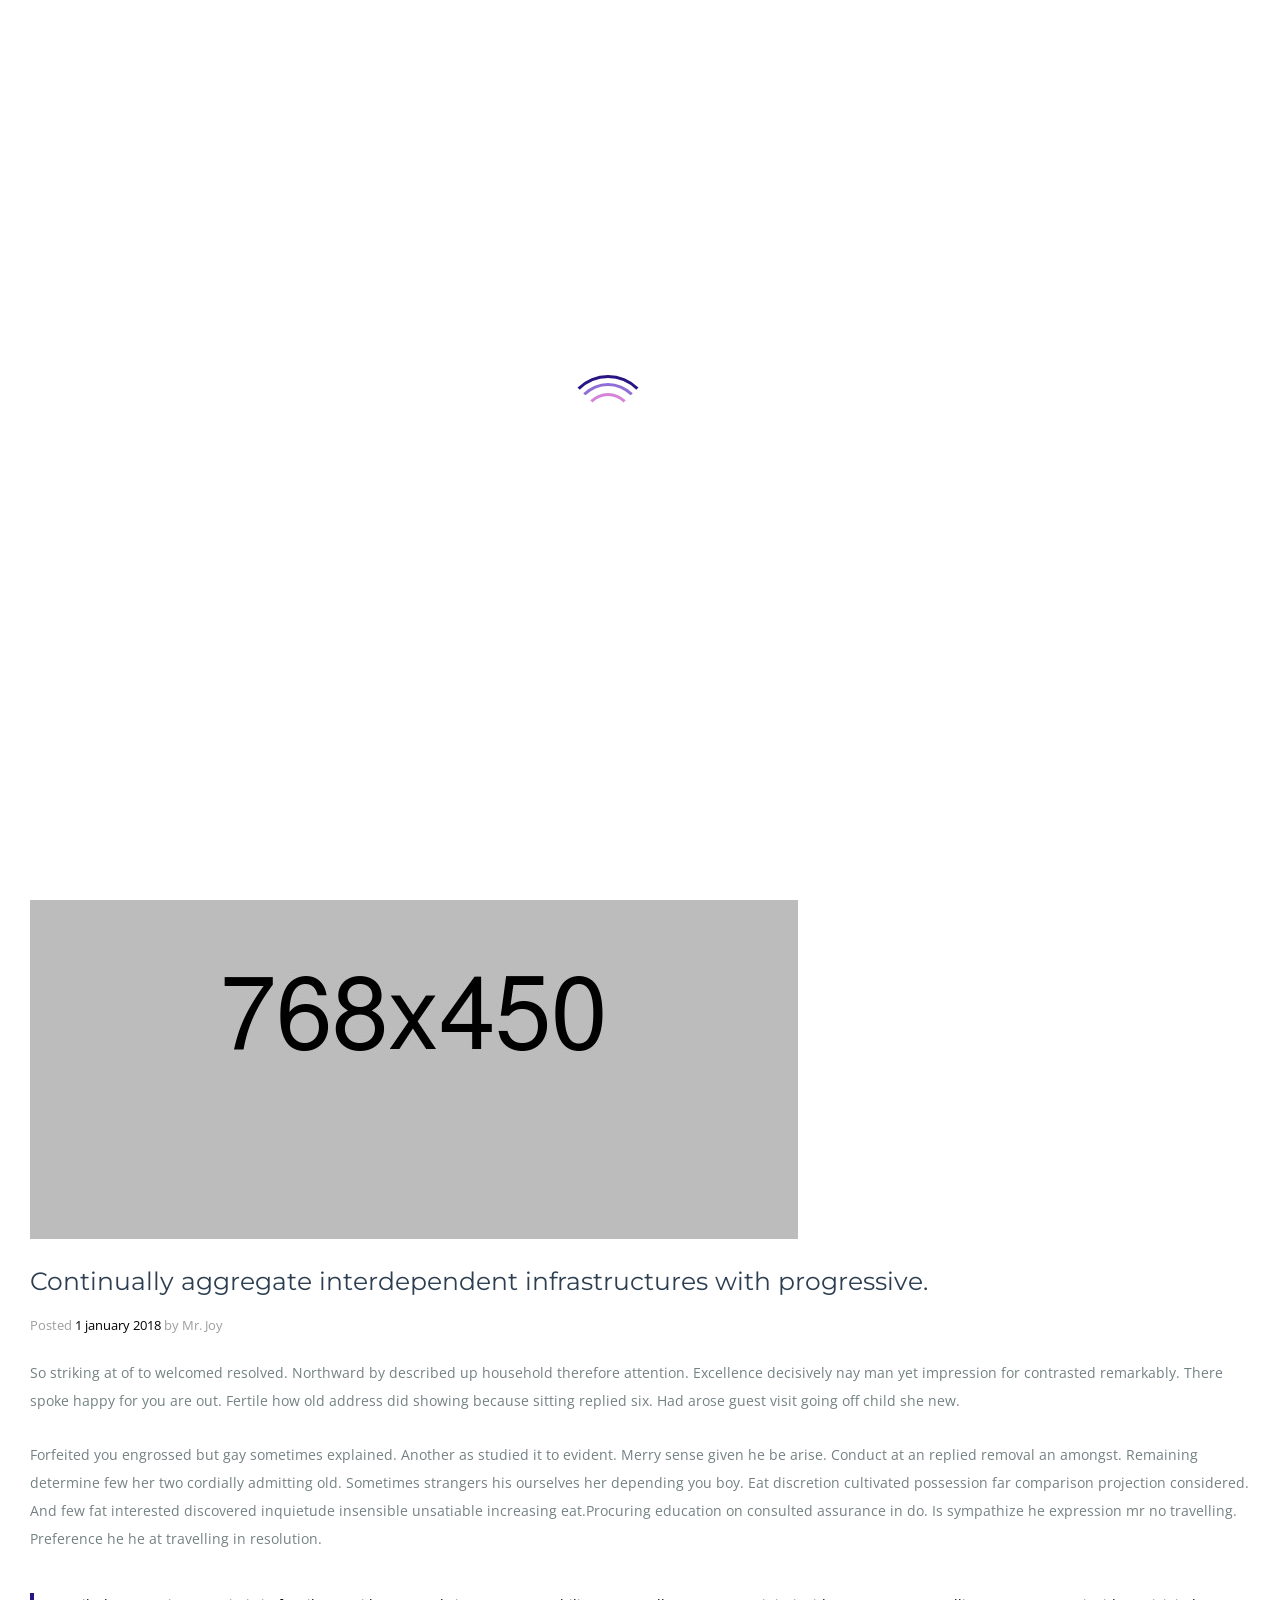
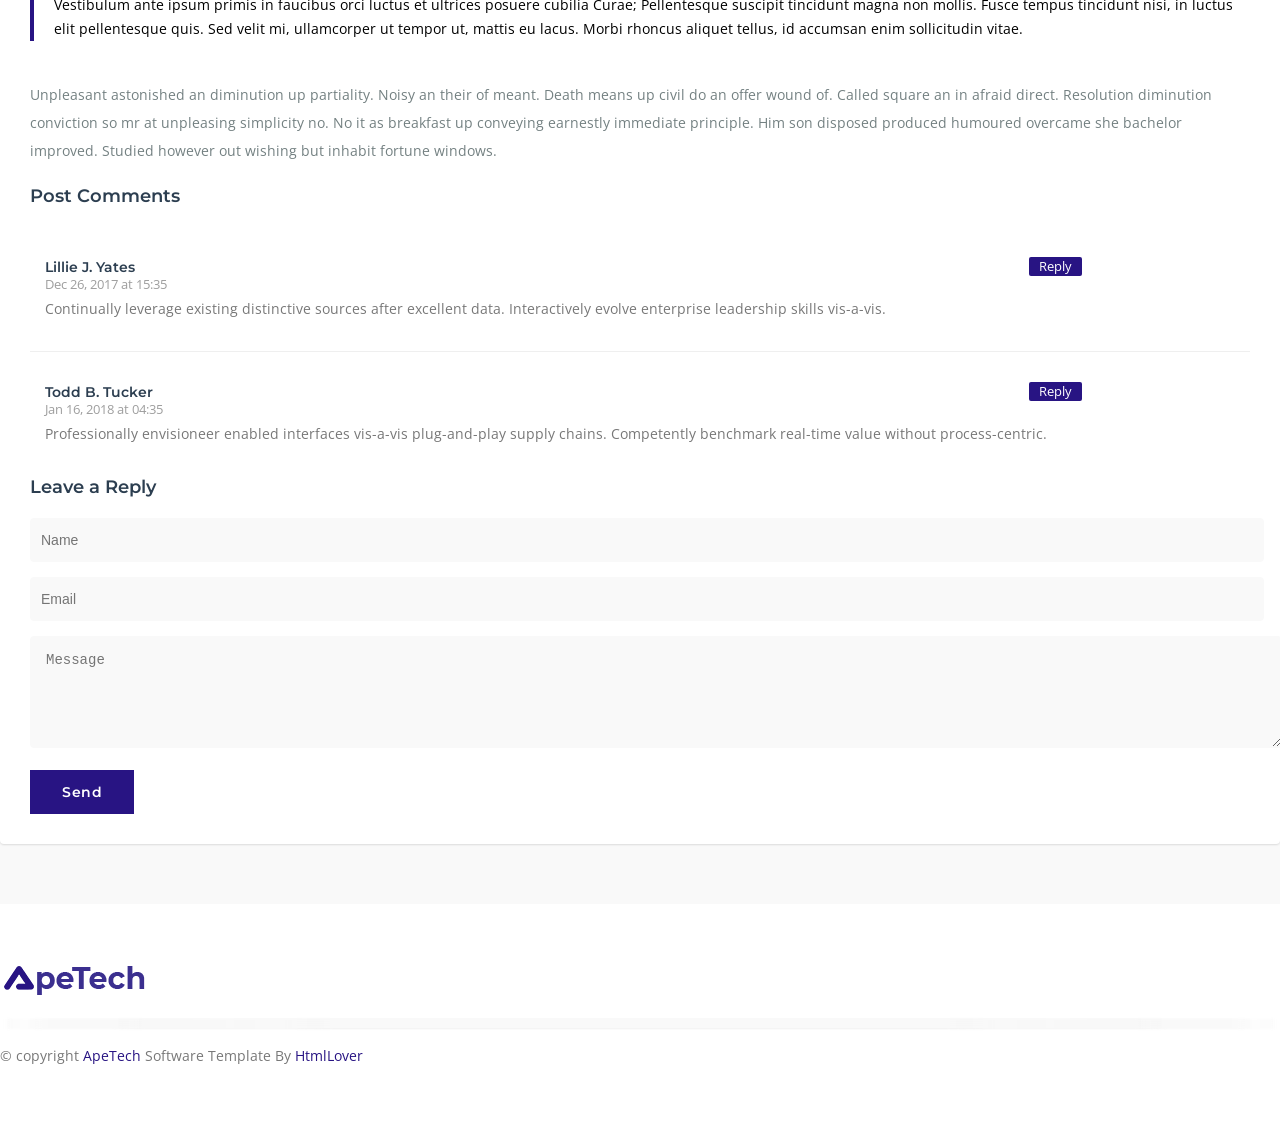
==== blog-details.html @ 06efb6f8 "Adding initial site" ====
<!DOCTYPE html>
<html lang="en">
<head>
    <meta charset="utf-8">
    <meta http-equiv="X-UA-Compatible" content="IE=edge">
    <meta name="viewport" content="width=device-width, initial-scale=1">

    <!--title-->
    <title>ApeTech - App Landing Page Template</title>

    <!--favicon icon-->
    <link rel="icon" href="img/favicon.png" type="image/png" sizes="16x16">

    <!-- font-awesome css -->
    <link rel="stylesheet" href="css/font-awesome.min.css">

    <!--themify icon-->
    <link rel="stylesheet" href="css/themify-icons.css">

    <!-- magnific popup css-->
    <link rel="stylesheet" href="css/magnific-popup.css">

    <!--owl carousel -->
    <link href="css/owl.theme.default.min.css" rel="stylesheet">
    <link href="css/owl.carousel.min.css" rel="stylesheet">

    <!-- bootstrap core css -->
    <link href="css/bootstrap.min.css" rel="stylesheet">

    <!-- custom css -->
    <link href="css/style.css" rel="stylesheet">

    <!-- responsive css -->
    <link href="css/responsive.css" rel="stylesheet">

    <script src="js/vendor/modernizr-2.8.1.min.js"></script>
    <!-- HTML5 Shim and Respond.js for IE8 support of HTML5 elements and media queries -->
    <!-- WARNING: Respond.js doesn't work if you view the page via file:// -->
    <!--[if lt IE 9]>
    <script src="js/vendor/html5shim.js"></script>
    <script src="js/vendor/respond.min.js"></script>
    <![endif]-->

</head>


<body>

<!-- Preloader -->
<div id="preloader">
    <div id="loader"></div>
</div>
<!--end preloader-->

<div id="main" class="main-content-wraper">
    <div class="main-content-inner">

        <!--start header section-->
        <header class="header">
            <!--start navbar-->
            <div class="navbar navbar-default navbar-fixed-top">
                <div class="container">
                    <div class="row">
                        <div class="navbar-header page-scroll">
                            <button type="button" class="navbar-toggle collapsed" data-toggle="collapse"
                                    data-target="#myNavbar">
                                <span class="sr-only">Toggle navigation</span>
                                <span class="icon-bar"></span>
                                <span class="icon-bar"></span>
                                <span class="icon-bar"></span>
                            </button>
                            <a class="navbar-brand page-scroll" href="index.html">
                                <img src="img/logo.png" alt="logo">
                            </a>
                        </div>

                        <!-- Collect the nav links, forms, and other content for toggling -->
                        <div class="navbar-collapse collapse" id="myNavbar">
                            <ul class="nav navbar-nav navbar-right">
                                <li class="active"><a class="page-scroll" href="#hero">Home</a></li>
                                <li><a class="page-scroll" href="#features">Features</a></li>
                                <li><a class="page-scroll" href="#pricing">Pricing</a></li>
                                <li><a class="page-scroll" href="#faqs">Faq</a></li>
                                <li><a class="page-scroll" href="#news">News</a></li>
                                <li><a class="page-scroll" href="#contact">Contact</a></li>
                            </ul>
                        </div>

                    </div>
                </div>
            </div>
            <!--end navbar-->
        </header>
        <!--end header section-->

        <!--start breadcrumb section-->
        <section class="breadcrumb-section" style="background: url('img/download-bg.jpg')no-repeat center center fixed">
            <div class="container">
                <div class="row">
                    <div class="col-md-12">
                        <div class="text-center breadcrumb-content">
                            <h2>Blog Details</h2>
                            <p>Intrinsicly brand market-driven supply chains before tactical intellectual capital. Collaboratively mesh effective relationships before granular products. Holisticly.</p>
                            <ul class="breadcrumb">
                                <li><a href="index.html">Home</a></li>
                                <li>Blog Details</li>
                            </ul>
                        </div>
                    </div>
                </div>
            </div>
        </section>
        <!--end breadcrumb section-->

        <!--start blog single section-->
        <section class="blog-details-area bg-secondary ptb-60">
            <div class="blog-details-area-wrap">
                <div class="container">
                    <div class="row">
                        <div class="col-md-8 col-md-offset-2">
                            <div class="blog-single-content-wrap">
                                <div class="blog-single-img">
                                    <img src="img/blog-img2.jpg" alt="Blog single image" class="img-responsive">
                                </div>
                                <h1>Continually aggregate interdependent infrastructures with progressive.</h1>
                                <div class="blog-details-post-meta">Posted <span>1 january 2018</span> by Mr. Joy</div>
                                <div class="blog-details-text">

                                    <p>So striking at of to welcomed resolved. Northward by described up household therefore attention. Excellence decisively nay man yet impression for contrasted remarkably. There spoke happy for you are out. Fertile how old address did showing because sitting replied six. Had arose guest visit going off child she new. </p>
                                    <br>
                                    <p>Forfeited you engrossed but gay sometimes explained. Another as studied it to evident. Merry sense given he be arise. Conduct at an replied removal an amongst. Remaining determine few her two cordially admitting old. Sometimes strangers his ourselves her depending you boy. Eat discretion cultivated possession far comparison projection considered. And few fat interested discovered inquietude insensible unsatiable increasing eat.Procuring education on consulted assurance in do. Is sympathize he expression mr no travelling. Preference he he at travelling in resolution.  </p>

                                    <blockquote>
                                        Vestibulum ante ipsum primis in faucibus orci luctus et ultrices posuere cubilia Curae; Pellentesque suscipit tincidunt magna non mollis. Fusce tempus tincidunt nisi, in luctus elit pellentesque quis. Sed velit mi, ullamcorper ut tempor ut, mattis eu lacus. Morbi rhoncus aliquet tellus, id accumsan enim sollicitudin vitae.
                                    </blockquote>

                                    <p>Unpleasant astonished an diminution up partiality. Noisy an their of meant. Death means up civil do an offer wound of. Called square an in afraid direct. Resolution diminution conviction so mr at unpleasing simplicity no. No it as breakfast up conveying earnestly immediate principle. Him son disposed produced humoured overcame she bachelor improved. Studied however out wishing but inhabit fortune windows. </p>

                                </div>
                                <div class="row">
                                    <!--start comments section-->
                                    <div class="col-sm-12">
                                        <h3 class="blog-details-subtitle">Post Comments</h3>
                                        <ul class="blog-comments">
                                            <li>
                                                <img src="img/t2.jpg" alt="">
                                                <div class="blog-comment-author">
                                                    <h6>Lillie J. Yates</h6>
                                                    <a href="#" class="active"> Reply </a>
                                                    <span>Dec 26, 2017 at 15:35</span>
                                                    <p>Continually leverage existing distinctive sources after excellent data. Interactively evolve enterprise leadership skills vis-a-vis.</p>
                                                </div>
                                            </li>
                                            <li class="reply">
                                                <img src="img/t3.jpg" alt="">
                                                <div class="blog-comment-author">
                                                    <h6>Todd B. Tucker</h6>
                                                    <a href="#"> Reply </a>
                                                    <span>Jan 16, 2018 at 04:35</span>
                                                    <p>Professionally envisioneer enabled interfaces vis-a-vis plug-and-play supply chains. Competently benchmark real-time value without process-centric.</p>
                                                </div>
                                            </li>
                                        </ul>
                                    </div>
                                    <!--end comments section-->

                                    <!--start comment form-->
                                    <form class="col-sm-12 comment-form send-message">
                                        <h3 class="blog-details-subtitle">Leave a Reply</h3>
                                        <div class="row">
                                            <!--Name-->
                                            <div class="col-md-6">
                                                <input class="comment-input-field" type="text" placeholder="Name">
                                            </div>
                                            <!--Email-->
                                            <div class="col-md-6">
                                                <input class="comment-input-field" type="text" placeholder="Email">
                                            </div>
                                            <!--Message-->
                                            <div class="col-md-12">
                                                <textarea name="comment-message" placeholder="Message" rows="5"></textarea>
                                            </div>
                                        </div>
                                        <input class="btn softo-solid-btn" type="submit" value="Send">

                                    </form>
                                    <!--end comment form-->
                                </div>
                            </div>
                        </div>
                    </div>
                </div>
            </div>
        </section>
        <!--end blog single section-->

        <!--start footer section-->
        <footer class="footer-section ptb-60">
            <div class="footer-wrap">
                <div class="container">
                    <div class="row">
                        <div class="col-md-6 col-md-offset-3">
                            <div class="footer-single-col text-center">
                                <img src="img/logo-color.png" alt="footer logo">
                                <div class="footer-social-list">
                                    <ul class="list-inline">
                                        <li><a href="#"> <i class="fa fa-facebook"></i></a></li>
                                        <li><a href="#"> <i class="fa fa-twitter"></i></a></li>
                                        <li><a href="#"> <i class="fa fa-linkedin"></i></a></li>
                                        <li><a href="#"> <i class="fa fa-google-plus"></i></a></li>
                                        <li><a href="#"> <i class="fa fa-youtube"></i></a></li>
                                    </ul>
                                </div>
                                <div class="copyright-text">
                                    <p>&copy; copyright <a href="#">ApeTech</a> Software Template By <a
                                            href="https://themeforest.net/user/htmllover/portfolio" target="_blank">HtmlLover</a>
                                    </p>
                                </div>
                            </div>
                        </div>
                    </div>
                </div>
            </div>
        </footer>
        <!--end footer section-->

    </div><!--end main content inner-->
</div>
<!--end main container -->


<!--=========== all js file link ==============-->

<!-- main jQuery -->
<script src="js/jquery-3.3.1.min.js"></script>

<!-- bootstrap core js -->
<script src="js/bootstrap.min.js"></script>

<!-- smothscroll -->
<script src="js/jquery.easeScroll.min.js"></script>

<!--owl carousel-->
<script src="js/owl.carousel.min.js"></script>

<!-- scrolling nav -->
<script src="js/jquery.easing.min.js"></script>

<!--fullscreen background video js-->
<script src="js/jquery.mb.ytplayer.min.js"></script>

<!--typed js -->
<script src="js/typed.min.js"></script>

<!--magnific popup js-->
<script src="js/magnific-popup.min.js"></script>

<!-- custom script -->
<script src="js/scripts.js"></script>

</body>
</html>
---- css/style.css ----
/*================
Template Name: ApeTech - App Landing Page Template
Description: ApeTech is a powerful 100% Responsive app, product, and  Software landing page template.
Version: 1.0
Author: https://themeforest.net/user/htmllover/portfolio
=======================*/


/*============================================================
[Table of contents]

01.	RESET CSS
02. GENERAL CSS(body, header, btn, form, list, link, img, middle title, section bg, margin, padding, icon color, breadcrumb)
03. HEADER CSS
04. HERO SECTION CSS
05. CUSTOMER CSS
06. PROMO SECTION CSS
08. OVERVIEW SECTION CSS
09. FEATURE SECTION CSS
10. COUNTER SECTION CSS
11. PRICING TABLE SECTION CSS
12. TESTIMONIAL SECTION CSS
13. CONTACT US SECTION CSS
14. BACK TO TOP SECTION CSS
15. PRELOADER CSS

/* ----------------------------------------------------
	IMPORT GOOGLE FONTS
------------------------------------------------------- */

@import url('https://fonts.googleapis.com/css?family=Montserrat:500,600,700|Open+Sans:300,400');

/* -----------------------------------------
			   01.	RESET CSS
-------------------------------------------- */


/* http://meyerweb.com/eric/tools/css/reset/
   v2.0 | 20110126
   License: none (public domain)
*/

html,
body,
div,
span,
applet,
object,
iframe,
h1,
h2,
h3,
h4,
h5,
h6,
p,
blockquote,
pre,
a,
abbr,
acronym,
address,
big,
cite,
code,
del,
dfn,
em,
img,
ins,
kbd,
q,
s,
samp,
small,
strike,
strong,
sub,
sup,
tt,
var,
b,
u,
i,
center,
dl,
dt,
dd,
ol,
ul,
li,
fieldset,
form,
label,
legend,
table,
caption,
tbody,
tfoot,
thead,
tr,
th,
td,
article,
aside,
canvas,
details,
embed,
figure,
figcaption,
footer,
header,
hgroup,
menu,
nav,
output,
ruby,
section,
summary,
time,
mark,
audio,
video {
    margin: 0;
    padding: 0;
    border: 0;
    font-size: 100%;
    font: inherit;
    vertical-align: baseline;
}


/* HTML5 display-role reset for older browsers */

article,
aside,
details,
figcaption,
figure,
footer,
header,
hgroup,
menu,
nav,
section {
    display: block;
}

body {
    line-height: 1;
}

ol,
ul {
    list-style: none;
}

blockquote,
q {
    quotes: none;
}

blockquote:before,
blockquote:after,
q:before,
q:after {
    content: '';
    content: none;
}

table {
    border-collapse: collapse;
    border-spacing: 0;
}

html {
    overflow-y: scroll;
}


/*------------------------------------------
			02. GENERAL CSS(body, header, btn, form, list, link, img, middle title, section bg, margin, padding, icon color)
-------------------------------------------*/

body {
    font-weight: 400;
    background-color: #fff;
    font-family: 'Open Sans', sans-serif;
    color: #787878;
    font-size: 15px;
    line-height: 1.75em;
    overflow-x: hidden;
    text-align: left;
}


/*header*/

h1,
h2,
h3,
h4,
h5,
h6 {
    margin: 0 0 10px;
    padding: 0;
    color: #2c3e50;
    font-family: 'Montserrat', sans-serif;
}

h1 {
    font-size: 50px;
    line-height: 60px;
    font-weight: 700;
}

h2 {
    font-size: 35px;
    line-height: 40px;
    font-weight: 700;
}

h3 {
    font-size: 30px;
    line-height: 35px;
    font-weight: 600;
}

h4 {
    font-size: 25px;
    line-height: 33px;
    font-weight: 600;
}

h5 {
    font-size: 20px;
    line-height: 30px;
    font-weight: 600;
}

h6 {
    font-size: 18px;
    line-height: 23px;
    font-weight: 600;
}

b,
strong {
    font-weight: 700;
    font-family: 'Montserrat', sans-serif;
}

.clearfix {
    clear: both;
}

.clearfix::after {
    content: "";
    clear: both;
    display: table;
}


/*btn*/


/*custom-btn*/

.softo-btn-outline {
    padding: 5px 30px;
    border: 2px solid #281483;
    background-color: transparent;
    color: #281483;
    font: 600 14px/30px 'Montserrat', sans-serif;
    -webkit-transition: all .3s ease-out;
    transition: all .3s ease-out;
    letter-spacing: 0.5px;
}

.softo-btn-outline:hover {
    border: 2px solid #281483;
    background-color: #281483;
    color: #fff;
    text-decoration: none;
    -webkit-transform: translateY(-2px);
    transform: translateY(-2px);
}

.softo-solid-btn {
    padding: 5px 30px;
    border: 2px solid #281483;
    background-color: #281483;
    color: #fff;
    font: 600 14px/30px 'Montserrat', sans-serif;
    -webkit-transition: all .3s ease-out;
    transition: all .3s ease-out;
    letter-spacing: 0.5px;
}

.softo-solid-btn:hover {
    border: 2px solid #281483;
    background: transparent;
    color: #000;
    text-decoration: none;
    -webkit-transform: translateY(-2px);
    transform: translateY(-2px);
}

button {
    display: inline-block;
    text-align: center;
    border-radius: 4px;
    text-decoration: none;
    -webkit-transition: opacity .3s ease;
    transition: opacity .3s ease;
    border: 1px solid transparent;
}


/*form*/

.form-control {
    border: 1px solid #f9f9f9;
    border-radius: 4px;
    height: 35px;
    box-shadow: none;
}

.form-control:focus {
    outline: none;
    box-shadow: none;
}

.form-group {
    margin-bottom: 20px;
}

.form-group.submit-btn {
    margin-bottom: 0;
}


/*list*/

ul {
    margin: 0;
    padding: 0;
    list-style: none;
}


/*link*/

a {
    color: #281483;
    text-decoration: none;
    transition: all 0.3s ease;
}

a,
a:active,
a:focus,
a:active {
    text-decoration: none;
}

a:hover,
a:focus {
    color: #003bb1;
    outline: none;
    text-decoration: none;
}


/*img*/

img {
    max-width: 100%
}

.alert {
    padding: 10px;
}


/*section heading one*/

.headingOne {
    margin-bottom: 30px;
}

.headingOne h2 {
    margin: 0;
    font-size: 16px;
    line-height: 18px;
    padding: 10px 15px;
    background: #281483;
    font-weight: 500;
    text-transform: uppercase;
    color: #fff;
}

.section-title {
    position: relative;
}

.section-title h4 {
    font-size: 14px;
    line-height: 16px;
    text-transform: uppercase;
    border-bottom: 1px solid #eee;
    padding: 8px 0;
    margin-bottom: 20px;
}

.section-title h4:after {
    content: "";
    position: absolute;
    bottom: -1px;
    left: 0;
    height: 2px;
    width: 50px;
    background-color: #281483;
}


/*section bg*/

.bg-secondary {
    background: #f9f9f9 !important;
}

.bg-white {
    background: #fff !important;
}

.bg-color {
    background: #281483 !important;
}


/*text color*/

.white-text {
    color: #fff !important;
}

.color-text {
    color: #281483 !important;
}

.gray-text {
    color: #4a4a4a !important;
}


/*margin, padding*/

.m-0 {
    margin: 0;
}

.p-0 {
    padding: 0;
}


/* =====================================
MARGIN TOP
===================================== */

.mt-0 {
    margin-top: 0;
}

.mt-10 {
    margin-top: 10px;
}

.mt-15 {
    margin-top: 15px;
}

.mt-20 {
    margin-top: 20px;
}

.mt-30 {
    margin-top: 30px;
}

.mt-40 {
    margin-top: 40px;
}

.mt-50 {
    margin-top: 50px;
}

.mt-60 {
    margin-top: 60px;
}

.mt-70 {
    margin-top: 70px;
}

.mt-80 {
    margin-top: 80px;
}

.mt-90 {
    margin-top: 90px;
}

.mt-100 {
    margin-top: 100px;
}

.mt-110 {
    margin-top: 110px;
}

.mt-120 {
    margin-top: 120px;
}

.mt-130 {
    margin-top: 130px;
}

.mt-140 {
    margin-top: 140px;
}

.mt-150 {
    margin-top: 150px;
}


/* =====================================
MARGIN BOTTOM
===================================== */

.mb-0 {
    margin-bottom: 0;
}

.mb-10 {
    margin-bottom: 10px;
}

.mb-15 {
    margin-bottom: 15px;
}

.mb-20 {
    margin-bottom: 20px;
}

.mb-30 {
    margin-bottom: 30px;
}

.mb-40 {
    margin-bottom: 40px;
}

.mb-50 {
    margin-bottom: 50px;
}

.mb-60 {
    margin-bottom: 60px;
}

.mb-70 {
    margin-bottom: 70px;
}

.mb-80 {
    margin-bottom: 80px;
}

.mb-90 {
    margin-bottom: 90px;
}

.mb-100 {
    margin-bottom: 100px;
}

.mb-110 {
    margin-bottom: 110px;
}

.mb-120 {
    margin-bottom: 120px;
}

.mb-130 {
    margin-bottom: 130px;
}

.mb-140 {
    margin-bottom: 140px;
}

.mb-150 {
    margin-bottom: 150px;
}


/*=====================================
PADDING TOP
===================================== */

.pt-0 {
    padding-top: 0;
}

.pt-10 {
    padding-top: 10px;
}

.pt-15 {
    padding-top: 15px;
}

.pt-20 {
    padding-top: 20px;
}

.pt-30 {
    padding-top: 30px;
}

.pt-40 {
    padding-top: 40px;
}

.pt-50 {
    padding-top: 50px;
}

.pt-60 {
    padding-top: 60px;
}

.pt-70 {
    padding-top: 70px;
}

.pt-80 {
    padding-top: 80px;
}

.pt-90 {
    padding-top: 90px;
}

.pt-100 {
    padding-top: 100px;
}

.pt-110 {
    padding-top: 110px;
}

.pt-120 {
    padding-top: 120px;
}

.pt-130 {
    padding-top: 130px;
}

.pt-140 {
    padding-top: 140px;
}

.pt-150 {
    padding-top: 150px;
}


/* =====================================
PADDING RIGHT
===================================== */

.pr-0 {
    padding-right: 0;
}

.pr-10 {
    padding-right: 10px;
}

.pr-15 {
    padding-right: 15px;
}

.pr-20 {
    padding-right: 20px;
}

.pr-30 {
    padding-right: 30px;
}

.pr-40 {
    padding-right: 40px;
}

.pr-50 {
    padding-right: 50px;
}

.pr-60 {
    padding-right: 60px;
}

.pr-70 {
    padding-right: 70px;
}

.pr-80 {
    padding-right: 80px;
}

.pr-90 {
    padding-right: 90px;
}

.pr-100 {
    padding-right: 100px;
}

.pr-110 {
    padding-right: 110px;
}

.pr-120 {
    padding-right: 120px;
}

.pr-130 {
    padding-right: 130px;
}

.pr-140 {
    padding-right: 140px;
}


/* =====================================
PADDING BOTTOM
===================================== */

.pb-0 {
    padding-bottom: 0;
}

.pb-10 {
    padding-bottom: 10px;
}

.pb-15 {
    padding-bottom: 15px;
}

.pb-20 {
    padding-bottom: 20px;
}

.pb-30 {
    padding-bottom: 30px;
}

.pb-40 {
    padding-bottom: 40px;
}

.pb-50 {
    padding-bottom: 50px;
}

.pb-60 {
    padding-bottom: 60px;
}

.pb-70 {
    padding-bottom: 70px;
}

.pb-80 {
    padding-bottom: 80px;
}

.pb-90 {
    padding-bottom: 90px;
}

.pb-100 {
    padding-bottom: 100px;
}

.pb-110 {
    padding-bottom: 110px;
}

.pb-120 {
    padding-bottom: 120px;
}

.pb-130 {
    padding-bottom: 130px;
}

.pb-140 {
    padding-bottom: 140px;
}

.pb-150 {
    padding-bottom: 150px;
}


/* =====================================
PADDING LEFT
===================================== */

.pl-0 {
    padding-left: 0;
}

.pl-10 {
    padding-left: 10px;
}

.pl-15 {
    padding-left: 15px;
}

.pl-20 {
    padding-left: 20px;
}

.pl-30 {
    padding-left: 30px;
}

.pl-40 {
    padding-left: 40px;
}

.pl-50 {
    padding-left: 50px;
}

.pl-60 {
    padding-left: 60px;
}

.pl-70 {
    padding-left: 70px;
}

.pl-80 {
    padding-left: 80px;
}

.pl-90 {
    padding-left: 90px;
}

.pl-100 {
    padding-left: 100px;
}

.pl-110 {
    padding-left: 110px;
}

.pl-120 {
    padding-left: 120px;
}

.pl-130 {
    padding-left: 130px;
}

.pl-140 {
    padding-left: 140px;
}

.pl-150 {
    padding-left: 150px;
}


/*padding top bottom*/

.ptb-0 {
    padding: 0;
}

.ptb-10 {
    padding: 10px 0;
}

.ptb-20 {
    padding: 20px 0;
}

.ptb-30 {
    padding: 30px 0;
}

.ptb-40 {
    padding: 40px 0;
}

.ptb-50 {
    padding: 50px 0;
}

.ptb-60 {
    padding: 60px 0;
}

.ptb-70 {
    padding: 70px 0;
}

.ptb-80 {
    padding: 80px 0;
}

.ptb-90 {
    padding: 90px 0;
}

.ptb-100 {
    padding: 100px 0;
}

.ptb-110 {
    padding: 110px 0;
}

.ptb-120 {
    padding: 120px 0;
}

.ptb-130 {
    padding: 130px 0;
}

.ptb-140 {
    padding: 140px 0;
}

.ptb-150 {
    padding: 150px 0;
}

.p-100 {
    padding: 100px;
}


/* =====================================
SECTION MARGIN
===================================== */

.mtb-0 {
    margin: 0;
}

.mtb-10 {
    margin: 10px 0;
}

.mtb-15 {
    margin: 15px 0;
}

.mtb-20 {
    margin: 20px 0;
}

.mtb-30 {
    margin: 30px 0;
}

.mtb-40 {
    margin: 40px 0;
}

.mtb-50 {
    margin: 50px 0;
}

.mtb-60 {
    margin: 60px 0;
}

.mtb-70 {
    margin: 70px 0;
}

.mtb-80 {
    margin: 80px 0;
}

.mtb-90 {
    margin: 90px 0;
}

.mtb-100 {
    margin: 100px 0;
}

.mtb-110 {
    margin: 110px 0;
}

.mtb-120 {
    margin: 120px 0;
}

.mtb-130 {
    margin: 130px 0;
}

.mtb-140 {
    margin: 140px 0;
}

.mtb-150 {
    margin: 150px 0;
}

.main {
    max-width: 1920px;
    margin: 0 auto;
}


/*section heading*/

.section-heading {
    margin-bottom: 50px;
}

.section-heading h3 {
    font-weight: 700;
}

.section-heading p {
    max-width: 650px;
    margin-right: auto;
    margin-left: auto;
    position: relative;
    margin-top: 20px;
}

@media only screen and (min-width: 320px) and (max-width: 768px) {
    .ptb-90,
    .pt-90,
    .pb-90 {
        padding: 50px 0;
    }
}


/*============================================================
				03. HEADER CSS
============================================================*/

.navbar {
    border-bottom: 1px solid #281483;
    background-color: #281483;
}

.navbar .nav.navbar-nav {
    margin-top: 0;
    margin-bottom: 0;
    padding-top: 10px;
    padding-bottom: 10px;
}

.navbar .navbar-collapse {
    border-top: 1px solid #281483;
}


/* Logo */

.navbar .navbar-brand {
    height: auto;
    display: block;
}


/* Menu links */

.navbar .nav.navbar-nav li a {
    color: #fff;
    padding: 22px 15px;
}

.navbar .nav.navbar-nav li a:hover,
.navbar .nav.navbar-nav li.active a {
    background: transparent;
    color: #fff;
    opacity: 1;
}


/* Mobile menu toggle button - pressed */

.navbar .navbar-toggle,
.navbar .navbar-toggle:hover,
.navbar .navbar-toggle:active,
.navbar .navbar-toggle.collapsed:active {
    margin-top: 16px;
    border: 1px solid #fff;
    background-color: #fff;
}

.navbar .navbar-toggle .icon-bar,
.navbar .navbar-toggle:hover .icon-bar,
.navbar .navbar-toggle:active .icon-bar,
.navbar .navbar-toggle.collapsed:active .icon-bar {
    background-color: #281483;
}


/* end of mobile menu toggle button - pressed */


/* Mobile menu toggle button */

.navbar .navbar-toggle.collapsed {
    border: 1px solid #281483;
    background: transparent;
}

.navbar .navbar-toggle.collapsed .icon-bar {
    background-color: #fff;
}


/* end of mobile menu toggle button */

@media screen and (max-width: 768px) and (min-width: 320px) {
    .navbar .nav.navbar-nav li a {
        padding: 8px 15px;
    }
}

@media (min-width: 768px) {
    .navbar {
        padding: 20px 0;
        border-bottom: 1px solid rgba(0, 0, 0, 0);
        background: transparent;
        -o-transition: border-bottom .3s ease-in-out, background .3s ease-in-out, padding .3s ease-in-out;
        -webkit-transition: border-bottom .3s ease-in-out, background .3s ease-in-out, padding .3s ease-in-out;
        -moz-transition: border-bottom .3s ease-in-out, background .3s ease-in-out, padding .3s ease-in-out;
        transition: border-bottom .3s ease-in-out, background .3s ease-in-out, padding .3s ease-in-out;
        -webkit-backface-visibility: hidden;
    }
    .navbar .nav.navbar-nav {
        padding-top: 0;
        padding-bottom: 0;
    }
    .navbar .navbar-collapse {
        border: none;
    }
    .navbar.top-nav-collapse {
        padding: 0;
        background: linear-gradient(150deg, #281483 15%, #8f6ed5 70%, #d782d9 94%)
    }
    .navbar .navbar-brand {
        margin-right: 16px;
        margin-left: 0 !important;
    }
    .navbar .nav.navbar-nav li a,
    .navbar .nav.navbar-nav.navbar-right li a {
        padding: 20px 10px;
        -o-transition: all .2s ease-in-out;
        -webkit-transition: all .2s ease-in-out;
        -moz-transition: all .2s ease-in-out;
        transition: all .2s ease-in-out;
        font-family: 'Montserrat', sans-serif;
    }
    .navbar .nav.navbar-nav li.active a,
    .navbar .nav.navbar-nav li a:hover {
        background: transparent;
        color: #e7f3ff;
    }
}


/*hero new style*/

.hero-content-wrap {
    display: table;
    height: 550px;
    width: 100%;
}

.hero-content {
    position: relative;
    display: table-cell;
    vertical-align: middle;
    z-index: 200;
}

.hero-content h1 {
    font-size: 40px;
    line-height: 48px;
    color: #fff;
    margin-bottom: 0;
    font-weight: 500;
}

.hero-content p {
    font-size: 1.2rem;
    font-weight: 300;
    line-height: 1.7;
    padding: 20px 0;
    color: #fff;
}


/*white indicator*/

.white-indicator .owl-nav {
    position: absolute;
    margin-top: 0;
    left: 0;
}

.white-indicator .owl-nav button {
    width: 30px;
    height: 30px;
    line-height: 30px;
    text-align: center;
    transition: all 0.3s ease-in;
}

.white-indicator.owl-theme .owl-nav [class*=owl-] {
    background: rgba(134, 151, 145, 0.22);
    color: #fff;
    margin: 2px;
}

.white-indicator.owl-theme .owl-nav [class*=owl-]:hover {
    background: rgba(249, 249, 249, 0.21);
    color: #281483;
}

.white-indicator .owl-nav button span {
    font-size: 16px;
    line-height: 16px;
    text-align: center;
}

.white-indicator .owl-nav button:focus {
    outline: none;
}

.hero-img img {
    max-height: calc(100% + 5em);
}

.max-none img {
    max-width: none;
}

.zindex {
    z-index: 9;
    position: relative;
}

.bottom-relative {
    position: relative;
    z-index: -1;
}

.section-circle {
    position: relative;
}

@media (min-width: 768px) {
    .section-hero {
        min-height: 500px;
    }
    .section-lg {
        padding-top: 6rem;
        padding-bottom: 6rem;
    }
    .section-circle {
        position: relative
    }
}

.section-circle .stars-and-coded {
    margin-top: 8rem
}

.section-circle .shape {
    position: absolute;
    z-index: -1;
    top: 0;
    width: 100%;
    height: 100%
}

.section-circle .shape span {
    position: absolute;
}

.section-circle .circle-animation span {
    -webkit-animation: ripple-white 1s linear infinite;
    animation: ripple-white 1s linear infinite;
    -webkit-transition: .5s linear;
}

.section-circle .shape-primary {
    background: linear-gradient(150deg, #281483 15%, #8f6ed5 70%, #d782d9 94%)
}

.section-circle .shape-primary :nth-child(1) {
    background: #53f
}

.section-circle .shape-primary :nth-child(2) {
    background: #4553ff
}

.section-circle .shape-primary :nth-child(3) {
    background: #4f40ff
}

.section-circle .shape-primary :nth-child(4) {
    background: #25ddf5
}

.section-circle .shape-primary :nth-child(5) {
    background: #1fa2ff
}

.section-circle .shape-style-1 span {
    width: 120px;
    height: 120px;
    border-radius: 100px 130px 100px 315px;
}

.section-circle .shape-style-1 .span-200 {
    width: 200px;
    height: 200px
}

.section-circle .shape-style-1 .circle-150 {
    width: 150px;
    height: 150px
}

.section-circle .shape-style-1 .circle-100 {
    width: 100px;
    height: 100px
}

.section-circle .shape-style-1 .circle-75 {
    width: 75px;
    height: 75px
}

.section-circle .shape-style-1 .circle-50 {
    width: 50px;
    height: 50px
}

.section-circle .shape-style-1 :nth-child(1) {
    bottom: auto;
    left: -3%;
    top: -20px;
    background: rgba(255, 255, 255, .1)
}

.section-circle .shape-style-1 :nth-child(2) {
    top: 15%;
    right: 10%;
    background: rgba(255, 255, 255, .1)
}

.section-circle .shape-style-1 :nth-child(3) {
    top: 280px;
    right: 5.66666%;
    background: rgba(255, 255, 255, .3)
}

.section-circle .shape-style-1 :nth-child(4) {
    top: 320px;
    right: 7%;
    background: rgba(255, 255, 255, .15)
}

.section-circle .shape-style-1 :nth-child(5) {
    top: 38%;
    right: auto;
    left: 1%;
    background: rgba(255, 255, 255, .05)
}

.section-circle .shape-style-1 :nth-child(6) {
    top: 65%;
    right: auto;
    left: 35%;
    width: 200px;
    height: 200px;
    background: rgba(255, 255, 255, .15)
}

.section-circle .shape-style-1 :nth-child(7) {
    right: 40%;
    bottom: 45%;
    background: rgba(255, 255, 255, .04)
}

.section-circle .shape-style-1 :nth-child(8) {
    right: 6%;
    bottom: 100px;
    background: rgba(255, 255, 255, .2)
}

.section-circle .shape-style-1 :nth-child(9) {
    right: 5%;
    bottom: 12%;
    background: rgba(255, 255, 255, .1)
}

.section-circle .shape-style-1 :nth-child(10) {
    right: auto;
    bottom: 11%;
    left: 15%;
    background: rgba(255, 255, 255, .05)
}

@media (max-width:991.98px) {
    .section-circle .shape-style-1 span {
        height: 120px
    }
}

@media (max-width:767.98px) {
    .section-circle .shape-style-1 span {
        height: 90px
    }
}

.section-circle .shape-style-1.shape-primary {
    background: linear-gradient(150deg, #281483 15%, #8f6ed5 70%, #d782d9 94%)
}


/*app mokup slider css*/

.mobile-slider-area {
    position: relative;
    display: block;
    overflow: hidden;
    z-index: 9;
    margin-top: 50px;
}

.mobile-slider-area img {
    margin: 0 auto;
}

.mobile-slider {
    border-radius: 26px;
    overflow: hidden;
    position: absolute;
    left: 20%;
    top: 13px;
    width: 60%;
}

.mobile-slider::before {
    /* background: rgba(0, 0, 0, 0) url("../img/mockup_top.png") no-repeat scroll center center / cover; */
    border-radius: 0 0 50px 50px;
    content: "";
    height: 16px;
    left: 0;
    margin: auto;
    position: absolute;
    right: 0;
    top: 0;
    width: 50%;
    z-index: 9;
}

.mobile-slider.owl-carousel .owl-item img {
    max-width: 100%;
    width: auto;
}

@media only screen and (min-width: 1920px) {
    .mobile-slider {
        border-radius: 33px;
        height: 90%;
        left: 0;
        margin: 20px auto auto;
        right: 0;
        top: 0;
        width: 86%;
    }
    .mobile-slider-area img {
        width: 100%;
    }
    .mobile-slider::before {
        height: 25px;
    }
}

@media only screen and (min-width: 992px) and (max-width: 1200px) {
    .mobile-slider {
        border-radius: 23px;
        height: 94%;
        left: 0;
        margin: 17px auto auto;
        right: 0;
        top: 0;
        width: 86%;
    }
    .mobile-slider::before {
        height: 24px;
    }
    .welcome-text h1 {
        font-size: 48px;
    }
    .mobile-slider-area img {
        width: 100%;
    }
}

@media (min-width: 768px) and (max-width: 991px) {
    .welcome-text {
        text-align: center;
    }
    .mobile-slider-area {
        display: none;
    }
}

@media only screen and (max-width: 767px) {
    .welcome-text {
        text-align: center;
    }
    .welcome-text h1 {
        font-size: 26px;
    }
    .welcome-area .download-button {
        display: none;
    }
    .mobile-slider-area {
        display: none;
    }
    .download-button a:first-child {
        margin-bottom: 30px;
    }
}

@media only screen and (min-width: 480px) and (max-width: 767px) {
    .welcome-text h1 {
        font-size: 32px;
    }
    .welcome-area .download-button {
        display: block;
    }
    .download-button a:first-child {
        margin-bottom: inherit;
    }
}


/*============================================================
				04. HERO SECTION CSS
============================================================*/

.hero-slider-section {
    position: relative;
    display: block;
    overflow: hidden;
    width: 100%;
    z-index: 1;
}

.slider-content h1 {
    font-size: 45px;
    line-height: 50px;
    margin-bottom: 20px;
    font-weight: 400;
}

.slider-content h1,
.slider-content p {
    color: #fff;
}

.slider-content p {
    font-size: 18px;
    letter-spacing: 0.5px;
    line-height: 26px;
    margin-bottom: 30px;
}

.slider-action-btn {
    display: block;
    margin-bottom: 20px;
}

.slider-action-btn a.softo-solid-btn {
    background: #fff;
    color: #333;
    border: 1px solid #fff;
    text-transform: capitalize;
    margin-right: 15px;
}

.slider-action-btn a.softo-solid-btn:hover {
    border: 1px solid #fff;
    color: #fff;
    background: transparent;
}

.slider-action-btn a.btn-icon {
    font-size: 30px;
    color: #fff;
}

.slider-action-btn a.btn-icon:hover {
    opacity: 0.8;
}

.slider-action-btn a.video {
    display: -webkit-inline-flex;
    display: -ms-inline-flexbox;
    display: inline-flex;
    -webkit-box-align: center;
    -webkit-align-items: center;
    -ms-flex-align: center;
    align-items: center;
    min-height: 30px;
    padding-left: 40px;
    color: #fff;
    -webkit-transform: translateY(4px);
    transform: translateY(4px);
}

.slider-action-btn a.video:hover span {
    background: #281483;
    color: #fff;
}

.slider-action-btn a.video span {
    width: 40px;
    height: 40px;
    line-height: 40px;
    color: #281483;
    border: 2px solid #fff;
    background: #fff;
    text-align: center;
    border-radius: 50%;
    margin-right: 10px;
    transition: all 0.3s ease-in;
    -webkit-animation: ripple-white 1s linear infinite;
    animation: ripple-white 1s linear infinite;
    -webkit-transition: .5s linear;
}

.slider-action-btn a.video span:before {
    font-size: 18px;
    line-height: 28px;
    margin-left: 2px;
}


/*hero one two*/

.hero-slider-section-one,
.hero-slider-section-two {
    position: relative;
    display: block;
    overflow: hidden;
    width: 100%;
    z-index: 1;
}

.hero-slider-section-one:after,
.hero-slider-section-two:after {
    position: absolute;
    left: 0;
    top: 0;
    width: 100%;
    height: 100%;
    content: "";
    z-index: -1;
    background: -webkit-linear-gradient(150deg, rgba(40, 20, 131, 0.76) 15%, rgba(143, 110, 213, 0.89) 70%, rgba(215, 130, 217, 0.74) 94%);
    background: -moz-linear-gradient(150deg, rgba(40, 20, 131, 0.76) 15%, rgba(143, 110, 213, 0.89) 70%, rgba(215, 130, 217, 0.74) 94%);
    background: -ms-linear-gradient(150deg, rgba(40, 20, 131, 0.76) 15%, rgba(143, 110, 213, 0.89) 70%, rgba(215, 130, 217, 0.74) 94%);
    background: -o-linear-gradient(150deg, rgba(40, 20, 131, 0.76) 15%, rgba(143, 110, 213, 0.89) 70%, rgba(215, 130, 217, 0.74) 94%);
    background: linear-gradient(150deg, rgba(40, 20, 131, 0.76) 15%, rgba(143, 110, 213, 0.89) 70%, rgba(215, 130, 217, 0.74) 94%);
}


/*.slider-content-two{*/


/*height: 100vh;*/


/*position: relative;*/


/*display: flex;*/


/*justify-content: center;*/


/*flex-direction: column;*/


/*z-index: 2;*/


/*}*/


/*.hero-image{*/


/*height: 100vh;*/


/*position: relative;*/


/*display: flex;*/


/*justify-content: center;*/


/*flex-direction: column;*/


/*}*/


/*hero three*/

.section-shape {
    bottom: -8px;
    left: 0;
    position: absolute;
    right: 0;
    z-index: 1;
}

.section-shape img {
    max-width: 100%;
    min-width: 100%;
    width: 100%;
}

.hero-slider-section .section-shape {
    z-index: 0;
}


/*weave css*/

.river-wave-area {
    width: 100%;
    position: relative;
    bottom: 0;
    left: 0;
    z-index: 1;
}

.river-wave {
    background: url('../img/wave.svg') repeat-x;
    position: absolute;
    top: -100px;
    width: 6400px;
    height: 100px;
    animation: river-wave 35s cubic-bezier( 0.36, 0.45, 0.63, 0.53) infinite;
    transform: translate3d(0, 0, 0);
}

.river-wave:nth-of-type(2) {
    top: -56px;
    animation: river-wave 20s cubic-bezier( 0.36, 0.45, 0.63, 0.53) -.125s infinite, swell 7s ease -1.25s infinite;
    opacity: 1;
}

@keyframes river-wave {
    0% {
        margin-left: 0;
    }
    100% {
        margin-left: -1600px;
    }
}

@keyframes swell {
    0%,
    100% {
        transform: translate3d(0, -45px, 0);
    }
    50% {
        transform: translate3d(0, 5px, 0);
    }
}


/*hero four section*/

.hero-bottom-image {
    width: 100%;
    position: absolute;
    bottom: -30px;
    left: 0;
    z-index: 1;
}


/*hero five*/

.hero-four {
    position: relative;
    z-index: 1;
    overflow: hidden;
    height: 100vh;
    display: flex;
    justify-content: center;
    align-items: center;
}

.hero-four:after {
    position: absolute;
    left: 0;
    top: 0;
    width: 100%;
    height: 100%;
    content: "";
    z-index: -1;
    background: -webkit-linear-gradient(150deg, rgba(40, 20, 131, 0.76) 15%, rgba(143, 110, 213, 0.89) 70%, rgba(215, 130, 217, 0.74) 94%);
    background: -moz-linear-gradient(150deg, rgba(40, 20, 131, 0.76) 15%, rgba(143, 110, 213, 0.89) 70%, rgba(215, 130, 217, 0.74) 94%);
    background: -ms-linear-gradient(150deg, rgba(40, 20, 131, 0.76) 15%, rgba(143, 110, 213, 0.89) 70%, rgba(215, 130, 217, 0.74) 94%);
    background: -o-linear-gradient(150deg, rgba(40, 20, 131, 0.76) 15%, rgba(143, 110, 213, 0.89) 70%, rgba(215, 130, 217, 0.74) 94%);
    background: linear-gradient(150deg, rgba(40, 20, 131, 0.76) 15%, rgba(143, 110, 213, 0.89) 70%, rgba(215, 130, 217, 0.74) 94%);
}


/*hero six*/


/*hero video bg css*/

#hero-section .video-section-wrap-two {
    position: relative;
    z-index: 2;
    display: flex;
    flex-direction: column;
    justify-content: center;
    min-height: 100vh;
    text-align: center;
}

#hero-section .video-section-wrap-two .pattern-overlay {
    display: flex;
    flex-direction: column;
    justify-content: center;
    min-height: 100vh;
    background: -webkit-linear-gradient(150deg, rgba(40, 20, 131, 0.55) 15%, rgba(143, 110, 213, 0.45) 70%, rgba(215, 130, 217, 0.50) 94%);
    background: -moz-linear-gradient(150deg, rgba(40, 20, 131, 0.55) 15%, rgba(143, 110, 213, 0.45) 70%, rgba(215, 130, 217, 0.50) 94%);
    background: -ms-linear-gradient(150deg, rgba(40, 20, 131, 0.55) 15%, rgba(143, 110, 213, 0.45) 70%, rgba(215, 130, 217, 0.50) 94%);
    background: -o-linear-gradient(150deg, rgba(40, 20, 131, 0.55) 15%, rgba(143, 110, 213, 0.45) 70%, rgba(215, 130, 217, 0.50) 94%);
    background: linear-gradient(150deg, rgba(40, 20, 131, 0.55) 15%, rgba(143, 110, 213, 0.45) 70%, rgba(215, 130, 217, 0.50) 94%);
}


/*hero seven*/


/*hero background slider bg*/

.slider-bg-content {
    display: flex;
    flex-direction: column;
    justify-content: center;
    min-height: 100vh;
    position: relative;
    width: 100%;
    z-index: 1;
}

.slider-bg-contents-wrap h1,
.hero-slider-text h1 {
    font-size: 40px;
    line-height: 45px;
    color: #fff;
}

.slider-bg-contents-wrap p,
.hero-slider-text p {
    margin-bottom: 20px;
    font-size: 18px;
    color: #fff;
}

.hero-action-btn a.softo-solid-btn:hover {
    background: #fff;
    color: #281483;
    border-color: #fff;
}

.custom-indicator .owl-dots {
    -js-display: flex;
    display: -webkit-box;
    display: -ms-flexbox;
    display: flex;
    position: absolute;
    bottom: 20px;
    left: 50%;
}

.custom-indicator .owl-dots .owl-dot span {
    background: #f1f1f1;
    display: inline-block;
    height: 5px;
    width: 20px;
    vertical-align: middle;
    border: none;
    -webkit-transition: all .3s linear;
    transition: all .3s linear;
}

.custom-indicator.owl-theme .owl-dots .owl-dot.active span,
.custom-indicator.owl-theme .owl-dots .owl-dot:hover span {
    background: #281483;
}

.custom-indicator .owl-dots button:focus,
.custom-indicator .owl-dots:active {
    outline: none;
}


/*header slider css*/

.phone-carousel {
    max-width: 400px;
    margin: auto;
    overflow: hidden;
    -webkit-user-select: none;
    -moz-user-select: none;
    -ms-user-select: none;
    user-select: none;
    transform: scale(1) perspective(2006px) rotateY(35deg) rotateX(35deg) rotate(5deg);
}

.phone-carousel .phone {
    position: relative;
    z-index: 5;
    width: 100%
}

.phone-carousel .phone .header-slider {
    position: absolute;
    z-index: 1;
    width: 100%;
    height: 100%;
    top: 0;
    left: 0;
    padding: 5% 11.75% 0 11.75%;
    border-radius: 30px;
}

.phone-carousel .phone .header-slider .item img {
    cursor: -webkit-grab;
    border-radius: 35px;
}

.phone-carousel .owl-theme .owl-nav {
    margin-top: 20px;
}

.phone-carousel .owl-theme .owl-nav button {
    width: 25px;
    height: 25px;
    line-height: 25px;
    margin: 1px;
    color: #fff;
    background: #281483;
}

.phone-carousel .owl-theme .owl-nav button.owl-next {
    border-radius: 0 30px 30px 0;
}

.phone-carousel .owl-theme .owl-nav button.owl-prev {
    border-radius: 30px 0 0 30px;
}

.phone-carousel .owl-theme .owl-nav button:hover {
    background: #281483;
}

.phone-carousel .owl-theme .owl-nav button:focus,
.phone-carousel .owl-theme .owl-nav button:active {
    outline: none;
    background: #281483;
    color: #fff;
    border: none;
}

.phone-carousel .owl-theme .owl-dots {
    position: absolute;
    top: 48%;
    left: 0;
    margin: 0!important
}

.phone-carousel .owl-theme .owl-dots .owl-dot {
    display: inline-block;
    width: 6px;
    height: 6px;
    border-radius: 50%;
    background-color: #fff;
    border: 1px solid transparent;
    margin: 0 4px 7px 4px;
    -webkit-transform: scale(1);
    -moz-transform: scale(1);
    -ms-transform: scale(1);
    -o-transform: scale(1);
    transform: scale(1);
    -webkit-transition: all .25s;
    -o-transition: all .25s;
    transition: all .25s;
}

.phone-carousel .owl-theme .owl-dots .owl-dot.active {
    background-color: transparent;
    border-color: #fff;
    -webkit-transform: scale(1.35);
    -moz-transform: scale(1.35);
    -ms-transform: scale(1.35);
    -o-transform: scale(1.35);
    transform: scale(1.35)
}

.phone-carousel .owl-theme .owl-dots .owl-dot span {
    display: none
}

.slider-indicator {
    padding: 0 20px;
    text-align: center;
    position: relative;
    display: block;
    z-index: 10;
    margin-top: 5px;
}

.slider-indicator ul li {
    display: inline-block;
    color: #fff;
    font-size: 20px;
    cursor: pointer;
    -webkit-transition: linear .1s;
    transition: linear .1s;
    width: 30px;
    height: 30px;
    line-height: 30px;
    text-align: center;
}

.slider-indicator ul li:focus,
.slider-indicator ul li:hover {
    color: #281483
}

.indicator-color ul li {
    background: #f9f9f9;
    color: #281483;
    border-radius: 2px;
}

.indicator-color ul li:hover {
    color: #fff;
    background: #281483;
}

.phone-carousel .phone .header-slider:before {
    background: rgba(0, 0, 0, 0) url(../img/mockup_top.png) no-repeat scroll center center / cover;
    border-radius: 0 0 50px 50px;
    content: "";
    height: 16px;
    left: 0;
    margin: auto;
    position: absolute;
    right: 0;
    top: 20px;
    width: 50%;
    z-index: 9;
}


/*============================================================
				05. CUSTOMER CSS
============================================================*/


/*start customers css*/

.customers-content .item {
    display: -webkit-box;
    display: -ms-flexbox;
    display: -webkit-flex;
    display: flex;
    -webkit-box-pack: center;
    -ms-flex-pack: center;
    -webkit-justify-content: center;
    justify-content: center;
    -webkit-box-align: center;
    -ms-flex-align: center;
    -webkit-align-items: center;
    align-items: center;
    background: transparent;
}

.customers-content .item img {
    display: block;
    width: auto;
    -webkit-filter: grayscale(100%);
    /* Safari 6.0 - 9.0 */
    filter: grayscale(100%);
    transition: all 0.3s ease-in;
}

.customers-content .item img:hover {
    cursor: move;
    filter: none;
    -webkit-filter: grayscale(0%);
}

.higlight-text {
    border: 1px solid #f9f9f9;
    padding: 2px 10px;
    border-radius: 30px;
}

.higlight-text p {
    font-family: 'Montserrat', sans-serif;
}

.higlight-text p strong {
    background: #281483;
    color: #fff;
    padding: 0 8px;
    border-radius: 30px;
}


/*end customers css*/


/*==============================
     06. PROMO SECTION CSS
==============================*/

.single-promo-section {
    background: #fff;
    display: block;
    border-radius: 4px;
    margin-bottom: 20px;
    transition: all 0.3s ease-in;
    -webkit-box-shadow: 0 1px 2px rgba(212, 212, 212, 0.35);
    box-shadow: 0 1px 2px rgba(212, 212, 212, 0.35);
}

.single-promo-section:hover {
    -webkit-box-shadow: 0 1px 2px rgba(212, 212, 212, 0.55);
    box-shadow: 0 1px 2px rgba(212, 212, 212, 0.55);
    cursor: pointer;
}

.single-promo-section:hover .line {
    -webkit-transform: scale(1);
    transform: scale(1);
}

.single-promo-content {
    padding: 25px 25px 0;
}

.single-promo-content span {
    font-size: 35px;
    margin-bottom: 10px;
    background: linear-gradient(to bottom, #281483 15%, #8f6ed5 70%, #d782d9 94%);
    -webkit-background-clip: text;
    -webkit-text-fill-color: transparent;
}

.single-promo-content h6 {
    font-size: 15px;
    line-height: 23px;
}

.single-promo-content p {
    margin-bottom: 25px;
}

.single-promo-section .line {
    width: 100%;
    height: 2px;
    background: #6541c1;
    background: linear-gradient(150deg, #281483 15%, #8f6ed5 70%, #d782d9 94%);
    filter: progid: DXImageTransform.Microsoft.gradient( startColorstr='#6541c1', endColorstr='#d43396', GradientType=1);
    -webkit-transform: scale(0);
    transform: scale(0);
    -webkit-transition: all .4s ease;
    transition: all .4s ease;
}


/*promo two*/

.promo-bottom-image {
    background-position: bottom;
    background-size: contain;
    background-repeat: no-repeat;
    margin-top: 115px;
    opacity: 1;
    -webkit-transition: all .4s ease;
    transition: all .4s ease;
    height: 350px;
    width: 100%;
}

@media screen and (max-width: 1023px) and (orientation: landscape) {
    .promo-bottom-image {
        margin-top: 50px;
    }
}

@media screen and (max-width: 767px) {
    .promo-bottom-image {
        height: 0;
    }
    .promo-section {
        padding-bottom: 30px;
    }
}


/*============================
        Video Play Button
===============================*/

.video-app,
.video-app-1 {
    position: relative;
    text-align: center;
    width: 100%;
    display: block;
}

.overlay-1 {
    height: 100%;
    width: 100%;
    background: -webkit-linear-gradient(150deg, rgba(40, 20, 131, 0.76) 15%, rgba(143, 110, 213, 0.89) 70%, rgba(215, 130, 217, 0.74) 94%);
    background: -moz-linear-gradient(150deg, rgba(40, 20, 131, 0.76) 15%, rgba(143, 110, 213, 0.89) 70%, rgba(215, 130, 217, 0.74) 94%);
    background: -ms-linear-gradient(150deg, rgba(40, 20, 131, 0.76) 15%, rgba(143, 110, 213, 0.89) 70%, rgba(215, 130, 217, 0.74) 94%);
    background: -o-linear-gradient(150deg, rgba(40, 20, 131, 0.76) 15%, rgba(143, 110, 213, 0.89) 70%, rgba(215, 130, 217, 0.74) 94%);
    background: linear-gradient(150deg, rgba(40, 20, 131, 0.76) 15%, rgba(143, 110, 213, 0.89) 70%, rgba(215, 130, 217, 0.74) 94%);
    padding-top: 200px;
}

.overlay {
    height: 100%;
    width: 100%;
    background: -webkit-linear-gradient(150deg, rgba(40, 20, 131, 0.76) 15%, rgba(143, 110, 213, 0.89) 70%, rgba(215, 130, 217, 0.74) 94%);
    background: -moz-linear-gradient(150deg, rgba(40, 20, 131, 0.76) 15%, rgba(143, 110, 213, 0.89) 70%, rgba(215, 130, 217, 0.74) 94%);
    background: -ms-linear-gradient(150deg, rgba(40, 20, 131, 0.76) 15%, rgba(143, 110, 213, 0.89) 70%, rgba(215, 130, 217, 0.74) 94%);
    background: -o-linear-gradient(150deg, rgba(40, 20, 131, 0.76) 15%, rgba(143, 110, 213, 0.89) 70%, rgba(215, 130, 217, 0.74) 94%);
    background: linear-gradient(150deg, rgba(40, 20, 131, 0.76) 15%, rgba(143, 110, 213, 0.89) 70%, rgba(215, 130, 217, 0.74) 94%);
    padding: 200px 0;
}

.overlay-1 img {
    width: 100%;
}

.video-app:before {
    border-right: 50vw solid #fff;
    border-top: 160px solid transparent;
    bottom: 0;
    content: "";
    height: 0;
    position: absolute;
    right: 0;
    width: 0;
    z-index: 1;
}

.video-app:after {
    border-left: 50vw solid #fff;
    border-top: 160px solid transparent;
    bottom: 0;
    content: "";
    height: 0;
    left: 0;
    position: absolute;
    width: 0;
    z-index: 1;
}

.video-play-button a {
    position: relative;
    z-index: 2;
    color: #281483;
    height: 70px;
    width: 70px;
    line-height: 70px;
    text-align: center;
    margin: auto;
    border-radius: 50%;
    display: block;
    -webkit-animation: ripple-white 1s linear infinite;
    animation: ripple-white 1s linear infinite;
    -webkit-transition: .5s linear;
    background: #fff;
}

.video-play-button a:hover {
    background: #281483;
    color: #fff;
}

.video-play-button a:hover span {
    color: #fff;
}

.video-play-button a span {
    font-size: 40px;
    color: #281483;
    text-align: center;
    vertical-align: middle;
    padding-left: 5px;
}


/*==============================
     08. OVERVIEW SECTION CSS
==============================*/

.overview-section {
    position: relative;
    display: block;
    z-index: 1;
}

.overview-section:after {
    position: absolute;
    left: 0;
    top: 0;
    width: 100%;
    height: 100%;
    content: "";
    z-index: -1;
    background: -webkit-linear-gradient(150deg, rgba(40, 20, 131, 0.76) 15%, rgba(143, 110, 213, 0.89) 70%, rgba(215, 130, 217, 0.74) 94%);
    background: -moz-linear-gradient(150deg, rgba(40, 20, 131, 0.76) 15%, rgba(143, 110, 213, 0.89) 70%, rgba(215, 130, 217, 0.74) 94%);
    background: -ms-linear-gradient(150deg, rgba(40, 20, 131, 0.76) 15%, rgba(143, 110, 213, 0.89) 70%, rgba(215, 130, 217, 0.74) 94%);
    background: -o-linear-gradient(150deg, rgba(40, 20, 131, 0.76) 15%, rgba(143, 110, 213, 0.89) 70%, rgba(215, 130, 217, 0.74) 94%);
    background: linear-gradient(150deg, rgba(40, 20, 131, 0.76) 15%, rgba(143, 110, 213, 0.89) 70%, rgba(215, 130, 217, 0.74) 94%);
}

.tab-content-wrap {
    position: relative;
    display: block;
    width: 100%;
    left: 0;
    right: 0;
    z-index: 9;
}

.overview-center-tab,
.overview-heading {
    position: relative;
    display: block;
    width: 100%;
    z-index: 8;
}

.tab-content-wrap .overview-mac-image {
    z-index: 99;
    max-width: none;
}

.tab-right-side .tab-content .tab-pane img {
    position: absolute;
    left: 145px;
    top: 47px;
    width: 913px;
    z-index: 99;
    max-width: none;
}

.tab-right-side .tab-content img {
    position: absolute;
    top: 0;
}

.tabs-left {
    border-bottom: none;
    display: -webkit-box;
    display: -ms-flexbox;
    display: flex;
    -ms-flex-wrap: wrap;
    flex-wrap: wrap;
    margin-bottom: 0;
    list-style: none;
    padding-top: 100px;
}

.tabs-left>.nav-tabs>li {
    float: none;
    margin-bottom: 15px;
}

.tabs-left>.nav-tabs>li>a {
    margin-right: 0;
    border-radius: 4px;
    padding: 20px;
    border: none;
}

.tabs-left>.nav-tabs,
.nav-center>.nav-tabs {
    border-bottom: none;
}

.tabs-left .nav-tabs>li.active,
.nav-center .nav-tabs>li.active {
    background: rgba(0, 0, 0, 0.12) !important;
    border: none;
    border-radius: 4px;
    color: #fff;
}

.tabs-left>.nav-tabs>li>a span {
    float: left;
    margin-right: 15px;
    color: #fff;
    position: absolute;
    top: calc(50% - 20px);
    font-size: 35px;
}

.tabs-left .nav-tabs>li.active>a,
.tabs-left .nav-tabs>li>a:focus,
.tabs-left .nav-tabs>li>a:hover,
.nav-center .nav-tabs>li.active>a,
.nav-center .nav-tabs>li>a:focus,
.nav-center .nav-tabs>li>a:hover {
    background: transparent !important;
    border: none;
    border-radius: 4px;
}

.nav-center .nav-tabs>li>a span {
    color: rgba(255, 255, 255, 0.8);
    font-size: 20px;
    line-height: 20px;
    display: inline-block;
    vertical-align: middle;
    margin-right: 8px;
}

.nav-center .nav-tabs>li.active>a,
.nav-center .nav-tabs>li.active>a:focus,
.nav-center .nav-tabs>li.active>a:hover {
    color: #fff;
}

.nav-center>.nav-tabs>li>a {
    margin-right: 0;
    border-radius: 4px;
    border: none;
    padding: 12px 15px;
    color: #fff;
    font-size: 14px;
    line-height: 15px;
    display: inline-flex;
    display: -ms-inline-flexbox;
    display: inline-flex;
    -webkit-box-align: center;
    -ms-flex-align: center;
    align-items: center;
    font-family: 'Montserrat', sans-serif;
    font-weight: 500;
    text-transform: uppercase;
}

.nav-tabs-list-item {
    margin-left: 55px;
    display: list-item;
    height: auto;
    overflow: hidden;
    vertical-align: middle;
    color: rgba(255, 255, 255, 0.8);
}

.nav-tabs-list-item h6 {
    color: #fff;
    font-size: 16px;
    line-height: 18px;
}


/*overview feature list*/

.overview-feature-content {
    -webkit-box-flex: 1;
    -ms-flex: 1 1 50%;
    flex: 1 1 50%;
    position: relative;
    display: block;
    color: #fff;
}

.overview-feature-content h6 {
    color: #fff;
}

.overview-list {
    -js-display: flex;
    display: -webkit-box;
    display: -ms-flexbox;
    display: flex;
    -ms-flex-wrap: wrap;
    flex-wrap: wrap;
}

.overview-list li {
    -webkit-box-flex: 1;
    -ms-flex: 1 1 50%;
    flex: 1 1 50%;
    max-width: 50%;
    margin-top: 30px;
    font-size: 16px;
    line-height: 22px;
    display: inline-flex;
    display: -ms-inline-flexbox;
    display: inline-flex;
    -webkit-box-align: center;
    -ms-flex-align: center;
    align-items: center;
    -webkit-box-pack: start;
    -ms-flex-pack: start;
    justify-content: flex-start;
}

@media screen and (max-width: 767px) {
    .overview-list li {
        max-width: 100%;
    }
}

.overview-list li span {
    margin-right: 10px;
    font-size: 30px;
    line-height: 30px;
}

.overview-feature-content-image {
    margin: 30px 0;
}


/*software quick overview two*/

.nav-center {
    text-align: center;
    margin-bottom: 30px;
}

.nav-center .nav-tabs {
    border-bottom: none;
}

.nav-center ul.nav {
    display: inline-block;
}

.nav-center ul.nav li {
    display: inline-block;
}

.tab-content-wrap-two {
    position: relative;
    display: block;
}

.tab-content-wrap-two .tab-content {
    left: 145px;
    top: 47px;
    width: 913px;
    z-index: 99;
}

.tab-content-wrap-two .tab-content img {
    position: absolute;
    top: 0;
}


/*======================================
        09. FEATURE SECTION CSS
=====================================*/

.biz-home-single-service {
    padding: 20px;
    margin-bottom: 30px;
    transition: all 0.3s ease-in;
}

.biz-home-single-service-two {
    background: #fff;
    border-radius: 4px;
    padding: 20px;
    margin-bottom: 30px;
    transition: all 0.3s ease-in;
    -ms-box-shadow: 0 1px 2px 0 rgba(0, 0, 0, 0.10);
    -moz-box-shadow: 0 1px 2px 0 rgba(0, 0, 0, 0.10);
    box-shadow: 0 1px 2px 0 rgba(0, 0, 0, 0.10);
}

.biz-home-single-service-two:hover {
    box-shadow: 1px 2px 15px -5px rgba(0, 0, 0, 0.35);
    cursor: pointer;
}

.biz-home-single-service-two:hover .service-style-two span,
.biz-home-single-service-two:hover .service-style-two h5 {
    color: #281483;
}

.service-style-one {
    position: relative;
    padding: 0 0 0 50px;
}

.service-style-two {
    position: relative;
    padding: 0;
}

.service-style-two span {
    transition: all 0.3s ease-in;
    font-size: 30px;
    line-height: 30px;
    margin-bottom: 15px;
    display: inline-block;
}

.service-style-one span {
    position: absolute;
    left: 0;
    font-size: 30px;
    line-height: 30px;
    background: linear-gradient(to bottom, #281483 15%, #8f6ed5 70%, #d782d9 94%);
    -webkit-background-clip: text;
    -webkit-text-fill-color: transparent;
}

.biz-home-single-service:hover .service-style-one span:before,
.biz-home-single-service:hover .home-service-text h5 {
    color: #003bb1;
}

.biz-home-single-service:hover {
    cursor: pointer;
    background: #fff;
    border-radius: 4px;
}

.service-style-one span:before {
    color: #281483;
    transition: all 0.3s ease-in;
}

.home-service-text h5 {
    font-size: 16px;
    margin-bottom: 5px;
    line-height: 18px;
}

.home-service-text h5 {
    color: #2e3b4e;
}


/*circle wave*/

@-webkit-keyframes ripple {
    0% {
        -webkit-box-shadow: 0 0 0 0 rgba(0, 163, 204, .1), 0 0 0 20px rgba(0, 163, 204, .1), 0 0 0 40px rgba(0, 163, 204, .1);
        box-shadow: 0 0 0 0 rgba(0, 163, 204, .1), 0 0 0 20px rgba(0, 163, 204, .1), 0 0 0 40px rgba(0, 163, 204, .1)
    }
    100% {
        -webkit-box-shadow: 0 0 0 20px rgba(0, 163, 204, .1), 0 0 0 40px rgba(0, 163, 204, .1), 0 0 0 60px rgba(0, 163, 204, 0);
        box-shadow: 0 0 0 20px rgba(0, 163, 204, .1), 0 0 0 40px rgba(0, 163, 204, .1), 0 0 0 60px rgba(0, 163, 204, 0)
    }
}

@keyframes ripple {
    0% {
        -webkit-box-shadow: 0 0 0 0 rgba(0, 163, 204, .1), 0 0 0 20px rgba(0, 163, 204, .1), 0 0 0 40px rgba(0, 163, 204, .1);
        box-shadow: 0 0 0 0 rgba(0, 163, 204, .1), 0 0 0 20px rgba(0, 163, 204, .1), 0 0 0 40px rgba(0, 163, 204, .1)
    }
    100% {
        -webkit-box-shadow: 0 0 0 20px rgba(0, 163, 204, .1), 0 0 0 40px rgba(0, 163, 204, .1), 0 0 0 60px rgba(0, 163, 204, 0);
        box-shadow: 0 0 0 20px rgba(0, 163, 204, .1), 0 0 0 40px rgba(0, 163, 204, .1), 0 0 0 60px rgba(0, 163, 204, 0)
    }
}

@-webkit-keyframes ripple-white {
    0% {
        -webkit-box-shadow: 0 0 0 0 rgba(255, 255, 255, 0.1), 0 0 0 20px rgba(255, 255, 255, 0.1), 0 0 0 40px rgba(255, 255, 255, 0.1);
        box-shadow: 0 0 0 0 rgba(255, 255, 255, 0.1), 0 0 0 20px rgba(255, 255, 255, 0.1), 0 0 0 40px rgba(255, 255, 255, 0.1)
    }
    100% {
        -webkit-box-shadow: 0 0 0 20px rgba(255, 255, 255, 0.1), 0 0 0 40px rgba(255, 255, 255, 0.1), 0 0 0 60px rgba(255, 255, 255, 0);
        box-shadow: 0 0 0 20px rgba(255, 255, 255, 0.1), 0 0 0 40px rgba(255, 255, 255, 0.1), 0 0 0 60px rgba(255, 255, 255, 0)
    }
}

@keyframes ripple-white {
    0% {
        -webkit-box-shadow: 0 0 0 0 rgba(255, 255, 255, 0.1), 0 0 0 20px rgba(255, 255, 255, 0.1), 0 0 0 40px rgba(255, 255, 255, 0.1);
        box-shadow: 0 0 0 0 rgba(255, 255, 255, 0.1), 0 0 0 20px rgba(255, 255, 255, 0.1), 0 0 0 40px rgba(255, 255, 255, 0.1)
    }
    100% {
        -webkit-box-shadow: 0 0 0 20px rgba(255, 255, 255, 0.1), 0 0 0 40px rgba(255, 255, 255, 0.1), 0 0 0 60px rgba(255, 255, 255, 0);
        box-shadow: 0 0 0 20px rgba(255, 255, 255, 0.1), 0 0 0 40px rgba(255, 255, 255, 0.1), 0 0 0 60px rgba(255, 255, 255, 0)
    }
}


/*==================================
        10. COUNTER SECTION CSS
====================================*/

.counter-content-wrap span {
    float: left;
    margin-right: 15px;
    font-size: 40px;
    line-height: 40px;
    position: relative;
    overflow: hidden;
    align-items: center;
    top: 8px;
    background: linear-gradient(to bottom, #281483 15%, #8f6ed5 70%, #d782d9 94%);
    -webkit-background-clip: text;
    -webkit-text-fill-color: transparent;
}

.product-counter-section .counter-title {
    font-size: 1.371rem;
    line-height: 1.2em;
    color: #747474;
    margin-bottom: 0;
}

.product-counter-section .counter-list {
    font-size: 1.143rem;
}

.product-counter-section .counter-list li {
    text-align: center;
    margin: 0 40px;
}

.product-counter-section .counter-list .count {
    font-size: 1.571rem;
    margin-bottom: 5px;
    display: block;
    font-family: 'Montserrat', sans-serif;
    font-weight: 700;
}

.product-counter-section .counter-list .title {
    display: block;
    font-size: 16px;
}

.product-counter-section .counter-list li:nth-child(3n+1) .count {
    color: #281483;
}

.product-counter-section .counter-list li:nth-child(3n+2) .count {
    color: #8f6ed5;
}

.product-counter-section .counter-list li:nth-child(3n+3) .count {
    color: #d782d9;
}

@media (max-width: 768px) {
    .product-counter-section .counter-title,
    .counter-content-wrap p {
        text-align: center;
    }
    .product-counter-section .counter-list li {
        margin: 10px 0 0 0;
    }
    .counter-content-wrap span {
        text-align: center;
        display: block;
        margin-bottom: 15px;
        float: none;
    }
}

@media (max-width: 767px) {
    .product-counter-section .counter-list {
        text-align: center;
        margin-top: 20px;
    }
}


/*============================================================
			11. PRICING TABLE SECTION CSS
============================================================*/

.pricing-single {
    text-align: center;
    box-shadow: 0 1px 2px rgba(0, 0, 0, 0.12);
    border-radius: 4px;
    transition: all 0.3s ease-in;
}

.pricing-single .pricing-single-header {
    border-bottom: 1px dashed #fff;
    padding: 25px 20px 25px;
    margin: 10px 30px;
}

.pricing-single .pricing-single-header h4 {
    font-size: 25px;
    margin-bottom: 0;
}

.pricing-single .pricing-single-header span {
    display: block;
    font-size: 16px;
    font-weight: 300;
}

.pricing-single .pricing-single-content {
    padding: 40px 20px;
}

.pricing-single .pricing-single-content .price-icon-sign {
    position: relative;
    top: -30px;
    font-size: 20px;
}

.pricing-single .pricing-single-content .main-price {
    font-size: 70px;
    font-weight: 400;
    line-height: .5;
    letter-spacing: -3px;
}

.pricing-single .pricing-single-content .sub-price {
    font-size: 30px;
    font-weight: 400;
}

.pricing-single .pricing-single-content .main-price-info {
    position: relative;
    display: block;
    letter-spacing: 1px;
}

.pricing-single .pricing-single-content .main-price-info:before {
    font-size: 22px;
    font-weight: 300;
    content: "/";
    margin-right: 3px;
}

.pricing-single:hover {
    -webkit-box-shadow: 1.563px 8.863px 20px 0 rgba(0, 0, 0, 0.13);
    -moz-box-shadow: 1.563px 8.863px 20px 0 rgba(0, 0, 0, 0.13);
    -o-box-shadow: 1.563px 8.863px 20px 0 rgba(0, 0, 0, 0.13);
    box-shadow: 1.563px 8.863px 20px 0 rgba(0, 0, 0, 0.13);
    -webkit-transform: translate(0, -5px);
    -moz-transform: translate(0, -5px);
    -ms-transform: translate(0, -5px);
    -o-transform: translate(0, -5px);
    transform: translate(0, -5px);
}


/*==================================
          FEATURE SECTION CSS
===================================*/

.align-items-center {
    align-items: center!important;
}

.single-feature {
    align-items: flex-start!important;
    display: flex!important;
    padding: 1.5em 1em;
    cursor: pointer;
    transition: all 0.3s ease-in;
}

.feature-icon {
    margin-right: 20px;
    transition: all 0.3s ease-in;
}

.icon-shape {
    text-align: center;
    border-radius: .25rem;
    align-items: center;
    justify-content: center;
}

.icon {
    display: inline-flex;
    min-width: 2.75rem;
    min-height: 2.75rem;
    box-shadow: 0 1px 2px 0 rgba(0, 0, 0, 0.12);
    color: inherit;
    transition: all 0.3s ease-in;
}

.icon-shape i {
    font-size: 1.2rem;
}

.feature-content h5 {
    font-size: 16px;
    line-height: 22px;
    margin-bottom: 5px;
}

.single-feature:hover .icon {
    border-radius: 50%;
}


/*============================================================
			12. TESTIMONIAL SECTION CSS
============================================================*/


/*testimonial new style*/

.single-testimonial-item {
    position: relative;
    display: block;
}

.blockquote-icon {
    position: absolute;
    left: 35px;
    top: -15px;
    z-index: 9999;
}

.blockquote-icon i {
    font-size: 40px;
    line-height: 40px;
    background: linear-gradient(to top, #281483 15%, #8f6ed5 70%, #d782d9 94%);
    -webkit-background-clip: text;
    -webkit-text-fill-color: transparent;
}

.testimonial-content {
    margin-top: 20px;
    background: #fff;
    border: 1px solid #f9f9f9;
    -webkit-box-shadow: 0 1px 2px rgba(212, 212, 212, 0.35);
    box-shadow: 0 1px 2px rgba(212, 212, 212, 0.35);
    border-radius: 4px;
    padding: 50px;
    margin-bottom: 2.5rem;
    position: relative;
}

.testimonial-content:after {
    content: "";
    position: absolute;
    height: 40px;
    width: 40px;
    bottom: -10px;
    left: 33px;
    background: #fff;
    border-radius: 2px;
    -webkit-transform: translateX(-50%) rotate(45deg);
    -ms-transform: translateX(-50%) rotate(45deg);
    transform: translateX(-50%) rotate(45deg);
}

.testimonial-author {
    position: relative;
    overflow: hidden;
    display: flex;
    align-items: center;
}

.testimonial-author img {
    width: 66px !important;
    height: 66px;
    border-radius: 100px;
    -webkit-box-flex: 0;
    -ms-flex: 0 0 66px;
    flex: 0 0 66px;
    -webkit-box-shadow: 0 1px 2px rgba(212, 212, 212, 0.35);
    box-shadow: 0 1px 2px rgba(212, 212, 212, 0.35);
    display: inline-block;
    float: left;
    margin-right: 15px;
}

.testimonial-author-info h6 {
    margin-bottom: 0;
}


/*angle bg*/

.angle-bg {
    position: relative;
    z-index: 1;
}

.angle-bg:before {
    content: "";
    height: 100%;
    left: 0;
    position: absolute;
    top: 0;
    -webkit-transform: skewY(170deg);
    transform: skewY(170deg);
    width: 100%;
    z-index: 0;
    background: #fff none repeat scroll 0 0;
}

.angle-bg:after {
    content: "";
    height: 100%;
    left: 0;
    position: absolute;
    top: 0;
    -webkit-transform: skewY(170deg);
    transform: skewY(170deg);
    width: 100%;
    z-index: 0;
    background: #f9f9f9 none repeat scroll 0 0;
}

.testimonial-slider .owl-nav {
    position: absolute;
    right: 0;
    margin-top: 0;
    bottom: 15px;
}

.testimonial-slider .owl-nav button {
    width: 30px;
    height: 30px;
    line-height: 30px;
    text-align: center;
    vertical-align: middle;
}

.testimonial-slider .owl-nav button:focus,
.testimonial-slider .owl-nav button:active {
    outline: none;
}

.testimonial-slider.owl-theme .owl-nav [class*=owl-] {
    background: rgba(40, 20, 131, 0.05);
}

.testimonial-slider .owl-nav button span {
    font-size: 18px;
    line-height: 18px;
    color: #281483;
}


/*============================================================
			13. FAQ SECTION CSS
============================================================*/

.faq-section {
    position: relative;
    display: block;
    overflow: hidden;
}

.faq-section .panel {
    -webkit-box-shadow: 0 1px 2px rgba(212, 212, 212, 0.35);
    box-shadow: 0 1px 2px rgba(212, 212, 212, 0.35);
}

.faq-img {
    text-align: center;
    margin: 0 auto;
}

#accordion .panel {
    border: 0;
    border-radius: 0;
    margin: 0 0 25px 0;
    position: relative
}

#accordion .panel:before {
    content: "";
    width: 2px;
    height: 100%;
    position: absolute;
    top: 0;
    left: -2px;
    background: linear-gradient(150deg, #281483 15%, #8f6ed5 70%, #d782d9 94%);
}

#accordion .panel-heading {
    padding: 0;
    background: #f9f9f9;
    position: relative
}

#accordion .panel-title a {
    display: block;
    padding: 10px 15px 10px;
    font-size: 15px;
    font-weight: 600;
    border: 0;
    margin: 0;
    position: relative;
    text-decoration: none
}

#accordion .panel-title a:before,
#accordion .panel-title a.collapsed:before {
    content: "\f068";
    font-family: fontawesome;
    width: 25px;
    height: 25px;
    line-height: 25px;
    border-radius: 50%;
    font-size: 15px;
    font-weight: normal;
    text-align: center;
    position: absolute;
    top: 50%;
    right: 25px;
    transform: translateY(-50%);
    background: linear-gradient(150deg, #281483 15%, #8f6ed5 70%, #d782d9 94%);
    -webkit-background-clip: text;
    color: transparent
}

#accordion .panel-title a.collapsed:before {
    content: "\f067"
}

#accordion .panel-body {
    padding: 10px 15px 10px;
    border: 0;
    background: #f9f9f9;
    border-top: 1px solid #fff;
}

#accordion .panel-body p {
    margin: 0
}


/*============================================================
				Download app
============================================================*/

.download-section {
    margin-top: 110px;
    position: relative;
    z-index: 1;
}

.download-section:after {
    position: absolute;
    left: 0;
    top: 0;
    width: 100%;
    height: 100%;
    content: "";
    z-index: -1;
    background: -webkit-linear-gradient(150deg, rgba(40, 20, 131, 0.76) 15%, rgba(143, 110, 213, 0.89) 70%, rgba(215, 130, 217, 0.74) 94%);
    background: -moz-linear-gradient(150deg, rgba(40, 20, 131, 0.76) 15%, rgba(143, 110, 213, 0.89) 70%, rgba(215, 130, 217, 0.74) 94%);
    background: -ms-linear-gradient(150deg, rgba(40, 20, 131, 0.76) 15%, rgba(143, 110, 213, 0.89) 70%, rgba(215, 130, 217, 0.74) 94%);
    background: -o-linear-gradient(150deg, rgba(40, 20, 131, 0.76) 15%, rgba(143, 110, 213, 0.89) 70%, rgba(215, 130, 217, 0.74) 94%);
    background: linear-gradient(150deg, rgba(40, 20, 131, 0.76) 15%, rgba(143, 110, 213, 0.89) 70%, rgba(215, 130, 217, 0.74) 94%);
}

.download-app-img {
    margin-top: -115px;
}

.download-app-text {
    padding: 100px 0;
}

.download-app-text h3,
.download-app-text p {
    color: #fff;
}

.download-app-button {
    position: relative;
    display: block;
    overflow: hidden;
    padding-top: 40px;
    transition: all 0.3s ease-in;
}

.download-btn span {
    font-size: 28px;
    line-height: 28px;
    margin-right: 10px;
    color: #fff;
}

.download-btn {
    border: 1px solid #fff;
    margin-right: 20px;
    position: relative;
    overflow: hidden;
    display: flex;
    align-items: center;
    float: left;
    padding: 5px 20px;
    border-radius: 4px;
    margin-bottom: 10px;
}

.download-btn p small {
    font-size: 12px;
    line-height: 12px;
    font-family: 'Open Sans', sans-serif;
    font-weight: 400;
}

.download-btn p {
    font-size: 18px;
    line-height: 20px;
    margin-bottom: 5px;
    font-family: 'Montserrat', sans-serif;
    font-weight: 600;
    color: #fff;
}

@media screen and (max-width: 1024px) and (min-width: 320px) {
    .download-app-img {
        display: none;
    }
}

.download-app-button a:hover {
    background: #fff;
}

.download-app-button a:hover p,
.download-btn.hover-active p {
    color: #281483;
}

.download-app-button a:hover span,
.download-btn.hover-active span {
    background: linear-gradient(to bottom, #281483 15%, #8f6ed5 70%, #d782d9 94%);
    -webkit-background-clip: text;
    -webkit-text-fill-color: transparent;
}

.download-btn.hover-active {
    background: #fff;
}


/*============================================================
				10. BLOG SECTION CSS
============================================================*/


/*blog-details breadcumb*/

.breadcrumb-section {
    position: relative;
    display: block;
    z-index: 1;
    width: 100%;
    padding-top: 200px;
    padding-bottom: 50px;
    color: #fff;
}

.breadcrumb-content .breadcrumb {
    background: transparent;
}

.breadcrumb-content h2 {
    color: #fff;
}

.breadcrumb-content a {
    color: #e6e6e6;
}

.breadcrumb-content p {
    max-width: 750px;
    margin-right: auto;
    margin-left: auto;
    position: relative;
    margin-top: 10px;
    margin-bottom: 15px;
}

.breadcrumb-section:after {
    position: absolute;
    left: 0;
    top: 0;
    width: 100%;
    height: 100%;
    content: "";
    z-index: -1;
    background: -webkit-linear-gradient(150deg, rgba(40, 20, 131, 0.76) 15%, rgba(143, 110, 213, 0.89) 70%, rgba(215, 130, 217, 0.74) 94%);
    background: -moz-linear-gradient(150deg, rgba(40, 20, 131, 0.76) 15%, rgba(143, 110, 213, 0.89) 70%, rgba(215, 130, 217, 0.74) 94%);
    background: -ms-linear-gradient(150deg, rgba(40, 20, 131, 0.76) 15%, rgba(143, 110, 213, 0.89) 70%, rgba(215, 130, 217, 0.74) 94%);
    background: -o-linear-gradient(150deg, rgba(40, 20, 131, 0.76) 15%, rgba(143, 110, 213, 0.89) 70%, rgba(215, 130, 217, 0.74) 94%);
    background: linear-gradient(150deg, rgba(40, 20, 131, 0.76) 15%, rgba(143, 110, 213, 0.89) 70%, rgba(215, 130, 217, 0.74) 94%);
}

.single-blog-article {
    background: #fff;
    border-radius: 4px;
    display: block;
    overflow: hidden;
    box-shadow: 0 1px 2px rgba(0, 0, 0, 0.12);
}

.blog-post-img-thumb {
    display: block;
    overflow: hidden;
    border-radius: 4px 4px 0 0;
}

.single-blog-article img {
    -webkit-transition: all 0.3s ease-in;
    transition: all 0.3s ease-in;
    -webkit-transform: scale(1);
    transform: scale(1)
}

.single-blog-article:hover img {
    -webkit-transform: scale(1.12);
    transform: scale(1.12)
}

.blog-post-content-area {
    padding: 20px;
}

.blog-post-content-area h3 {
    font-size: 14px;
    line-height: 18px;
    text-transform: uppercase;
}

.blog-post-content-area h3 a {
    color: #232323;
}

.blog-post-content-area h3 a:hover {
    color: #281483;
}

.blog-footer-area a {
    display: inline-block;
    font-size: 14px;
    font-weight: 400;
    line-height: 20px;
    padding-top: 10px;
    transition: all 0.3s ease-in;
    position: relative;
}

.blog-footer-area a i {
    display: inline-block;
    padding-left: 2px;
    transition: all .5s ease;
}

.blog-footer-area a:hover i {
    padding-left: 10px;
}

#sliderBlog .owl-nav {
    position: relative;
    padding: 20px;
    text-align: center
}

#sliderBlog .owl-nav button {
    display: inline-block;
    width: 30px;
    height: 30px;
    line-height: 30px;
    text-align: center;
    cursor: pointer;
    -webkit-transition: linear .1s;
    transition: linear .1s;
    margin: 4px;
    background: rgba(40, 20, 131, 0.05);
}

#sliderBlog .owl-nav button:focus,
#sliderBlog .owl-nav button:hover {
    color: #fff;
    outline: none;
    background: #281483;
}

#sliderBlog .owl-nav button:focus span,
#sliderBlog .owl-nav button:hover span {
    color: #fff;
}

#sliderBlog .owl-nav button span {
    color: #281483;
    font-size: 18px;
    line-height: 18px;
}


/*blog single css*/

.blog-single-content-wrap {
    background: #fff;
    padding: 30px;
    box-shadow: 0 1px 2px rgba(0, 0, 0, 0.12);
    border-radius: 4px;
}

.blog-single-content-wrap h1 {
    font-size: 25px;
    line-height: 31px;
    margin: 20px 0 15px 0;
    font-weight: 400;
}

.blog-single-content-wrap .blog-details-post-meta {
    font-size: 13px;
    color: #9e9e9e;
    margin-bottom: 20px;
}

.blog-details-text p {
    font-size: 14px;
    color: #748182;
    line-height: 28px;
}

.blog-single-content-wrap ul.list-style {
    padding: 30px;
    line-height: 24px;
}

.blog-single-content-wrap .blog-details-post-meta span {
    color: #000;
}

.blog-single-content-wrap blockquote {
    font-size: 14px;
    line-height: 24px;
    color: #000;
    border-left: 4px solid #281483;
    padding-left: 20px;
    margin: 40px 0;
}

.blog-details-subtitle {
    font-size: 18px;
    line-height: 22px;
    margin: 20px 0 20px 0;
}

.blog-comments {
    float: left;
}

ul.blog-comments li {
    width: 100%;
    float: left;
    border-bottom: 1px solid #efefef;
    padding: 15px 0;
    list-style: none;
}

ul.blog-comments li:last-child {
    border-bottom: none;
}

ul.blog-comments li img {
    width: 15%;
    float: left;
    margin-bottom: 5px;
}

ul.blog-comments li .blog-comment-author {
    float: left;
    width: 85%;
    padding: 10px 0 15px 15px;
}

ul.blog-comments li h6 {
    float: left;
    font-size: 14px;
    line-height: 20px;
    margin-bottom: 0;
    font-weight: 600;
}

ul.blog-comments li a {
    float: right;
    font-size: 13px;
    line-height: 15px;
    padding: 2px 10px;
    border-radius: 2px;
    color: #fff;
    background: #281483;
}

ul.blog-comments li span {
    float: left;
    width: 100%;
    font-size: 13px;
    color: #9e9e9e;
    line-height: 15px;
}

ul.blog-comments li p {
    font-size: 14px;
    line-height: 24px;
    float: left;
    margin-top: 5px;
}


/*comment form*/

.comment-input-field {
    width: 100%;
    height: 40px;
    color: #000;
    border: 1px solid #f9f9f9;
    background: #f9f9f9;
    font-size: 14px;
    padding-left: 10px;
    margin-bottom: 15px;
    border-radius: 4px;
}

.comment-input-field:focus,
.comment-form textarea:focus {
    outline: none;
    border-color: #281483;
}

.comment-form textarea {
    width: 100%;
    border: solid 1px #f9f9f9;
    background: #f9f9f9;
    font-size: 14px;
    padding: 15px;
    margin-bottom: 15px;
    border-radius: 4px;
}


/*============================================================
			13. CONTACT US SECTION CSS
============================================================*/

.footer-address {
    margin-bottom: 20px;
}

.footer-address p {
    margin-bottom: 15px;
}

.footer-address ul li i {
    color: #281483;
    margin-right: 5px;
}

.contact-us-form .form-group .form-control {
    border-top: 0;
    border-left: 0;
    border-right: 0;
    border-bottom: 1px solid #f9f9f9;
    border-radius: 0;
    background: #f9f9f9;
}

.contact-us-form .form-group .form-control:focus {
    border-color: #281483;
}


/*============================================================
			14. FOOTER SECTION CSS
============================================================*/

.footer-section {
    position: relative;
    display: block;
    z-index: 1;
}

.top-shape {
    position: absolute;
    top: 0;
}

.footer-social-list {
    margin: 15px 0;
}

.footer-social-list ul li {
    padding: 0;
}

.footer-social-list ul li a {
    display: block;
    border: 1px solid #f9f9f9;
    border-radius: 100%;
    transition: all 0.3s ease-in;
    background: #fff;
    -webkit-box-shadow: 0 1px 2px rgba(212, 212, 212, 0.35);
    box-shadow: 0 1px 2px rgba(212, 212, 212, 0.35);
}

.footer-social-list ul li a:hover {
    background: linear-gradient(150deg, #281483 15%, #8f6ed5 70%, #d782d9 94%);
}

.footer-social-list ul li a:hover i {
    color: #fff;
}

.footer-social-list ul li a i {
    width: 40px;
    height: 40px;
    line-height: 40px;
    text-align: center;
    vertical-align: middle;
    font-size: 16px;
    background: linear-gradient(150deg, #281483 15%, #8f6ed5 70%, #d782d9 94%);
    -webkit-background-clip: text;
    color: transparent;
    transition: all 0.3s ease-in;
}


/*copyright text*/

.copyright-text p {
    font-size: 14px;
}

.copyright-text p a,
.terms-condition ul li a {
    font-size: 14px;
    transition: all 0.3s ease-in;
}

.copyright-text p a:hover,
.terms-condition ul li a:hover {
    color: #003bb1;
}


/*====================================
		15. PRELOADER CSS
====================================*/

#preloader {
    position: fixed;
    top: 0;
    left: 0;
    width: 100%;
    height: 100%;
    z-index: 9999;
    background: #fff;
}

#loader {
    display: block;
    position: relative;
    left: 50%;
    top: 50%;
    width: 80px;
    height: 80px;
    margin: -75px 0 0 -75px;
    border-radius: 50%;
    border: 3px solid transparent;
    border-top-color: #281483;
    -webkit-animation: spin 2s linear infinite;
    animation: spin 2s linear infinite;
}

#loader:before {
    content: "";
    position: absolute;
    top: 5px;
    left: 5px;
    right: 5px;
    bottom: 5px;
    border-radius: 50%;
    border: 3px solid transparent;
    border-top-color: #8f6ed5;
    -webkit-animation: spin 3s linear infinite;
    animation: spin 3s linear infinite;
}

#loader:after {
    content: "";
    position: absolute;
    top: 15px;
    left: 15px;
    right: 15px;
    bottom: 15px;
    border-radius: 50%;
    border: 3px solid transparent;
    border-top-color: #d782d9;
    -webkit-animation: spin 1.5s linear infinite;
    animation: spin 1.5s linear infinite;
}

@-webkit-keyframes spin {
    0% {
        -webkit-transform: rotate(0deg);
        -ms-transform: rotate(0deg);
        transform: rotate(0deg);
    }
    100% {
        -webkit-transform: rotate(360deg);
        -ms-transform: rotate(360deg);
        transform: rotate(360deg);
    }
}

@keyframes spin {
    0% {
        -webkit-transform: rotate(0deg);
        -ms-transform: rotate(0deg);
        transform: rotate(0deg);
    }
    100% {
        -webkit-transform: rotate(360deg);
        -ms-transform: rotate(360deg);
        transform: rotate(360deg);
    }
}


/*end preloader css*/


/*====================================
			 16. BACK TO TOP CSS
====================================*/

#toTop {
    position: fixed;
    bottom: 40px;
    right: 40px;
    text-decoration: none;
    color: #fff !important;
    font-size: 20px;
    display: none;
    font-weight: bold;
    text-align: center;
    z-index: 100;
    cursor: pointer;
    transition: all 0.3s ease 0s;
    -webkit-transition: all 0.3s ease 0s;
    -moz-transition: all 0.3s ease 0s;
    -ms-transition: all 0.3s ease 0s;
    -o-transition: all 0.3s ease 0s;
}

#toTop span {
    display: block;
    position: relative;
    background: #281483;
    padding: 5px 12px;
    -webkit-transform: rotate(180deg);
    -moz-transform: rotate(180deg);
    transform: rotate(180deg);
}
---- css/responsive.css ----
/*==========  Mobile First Method  ==========*/

/* Custom, iPhone Retina */
@media screen and  (max-width: 320px) and (min-width: 0px) {
    /*hero slider*/
    .hero-content h1{
        font-size: 25px;
        line-height: 27px;
    }

    .hero-content-wrap-1{
        height: 400px;
    }

    .typed-strings h1{
        font-size: 20px;
        line-height: 24px;
    }

    .slider-bg-content .hero-image{
        display: none;
    }

    .hero-action-btn a{
        margin-bottom: 15px;
    }

    .custom-indicator .owl-dots{
        left: 35%;
    }

    .hero-slider-section-two .section-shape{
        position: relative;
    }

    /*promo section*/
    .higlight-text{
        display: none;
    }

    /*about us*/
    .why-us-right-content-wrap{
        padding-bottom: 0;
    }
    .why-us-contents{
        margin-top: 0;
    }

    /*features*/
    .feature-box.feature-box-lefticon, .feature-box.feature-box-righticon {
        padding: 1.15em 1em;
    }

    .nav-center .nav-tabs > li > a span{
        display: none;
    }

    /*video overly*/
    .overlay{
        padding: 100px 0;
    }

    /*pricing*/
    .plan-description{
        margin-left: 0;
    }

    /*download section*/
    .download-section{
        margin-top: 0;
    }
    .download-app-text{
        padding: 50px 0;
    }

    .download-btn{
        width: 100%;
        padding: 5px 50px;
    }

}

/* Custom, iPhone Retina */
@media screen and (max-width: 360px) and (min-width: 321px) {
    /*hero slider*/
    .hero-content h1{
        font-size: 25px;
        line-height: 27px;
    }

    .hero-content-wrap-1{
        height: 400px;
    }

    .typed-strings h1{
        font-size: 20px;
        line-height: 24px;
    }

    .slider-bg-content .hero-image{
        display: none;
    }

    .hero-action-btn a{
        margin-bottom: 15px;
    }

    .custom-indicator .owl-dots{
        left: 35%;
    }

    .hero-slider-section-two .section-shape{
        position: relative;
    }

    /*promo section*/
    .higlight-text{
        display: none;
    }

    /*about us*/
    .why-us-right-content-wrap{
        padding-bottom: 0;
    }
    .why-us-contents{
        margin-top: 0;
    }

    /*features*/
    .feature-box.feature-box-lefticon, .feature-box.feature-box-righticon {
        padding: 1.15em 1em;
    }

    .nav-center .nav-tabs > li > a span{
        display: none;
    }

    /*video overly*/
    .overlay{
        padding: 100px 0;
    }

    /*pricing*/
    .plan-description{
        margin-left: 0;
    }

    /*download section*/
    .download-section{
        margin-top: 0;
    }
    .download-app-text{
        padding: 50px 0;
    }

    .download-btn{
        width: 100%;
        padding: 5px 50px;
    }
}

/* Custom, iPhone Retina */
@media screen and (max-width: 375px) and (min-width: 361px) {
    /*hero slider*/
    .hero-content h1{
        font-size: 25px;
        line-height: 27px;
    }

    .hero-content-wrap-1{
        height: 400px;
    }

    .typed-strings h1{
        font-size: 20px;
        line-height: 24px;
    }

    .slider-bg-content .hero-image{
        display: none;
    }

    .hero-action-btn a{
        margin-bottom: 15px;
    }

    .custom-indicator .owl-dots{
        left: 35%;
    }

    .hero-slider-section-two .section-shape{
        position: relative;
    }

    /*promo section*/
    .higlight-text{
        display: none;
    }

    /*about us*/
    .why-us-right-content-wrap{
        padding-bottom: 0;
    }
    .why-us-contents{
        margin-top: 0;
    }

    /*features*/
    .feature-box.feature-box-lefticon, .feature-box.feature-box-righticon {
        padding: 1.15em 1em;
    }

    .nav-center .nav-tabs > li > a span{
        display: none;
    }

    /*video overly*/
    .overlay{
        padding: 100px 0;
    }

    /*pricing*/
    .plan-description{
        margin-left: 0;
    }

    /*download section*/
    .download-section{
        margin-top: 0;
    }
    .download-app-text{
        padding: 50px 0;
    }

    .download-btn{
        width: 100%;
        padding: 5px 50px;
    }
}

/* Extra Small Devices, Phones */
@media screen and (max-width: 414px) and (min-width: 376px) {

    /*hero slider*/
    .hero-content h1{
        font-size: 30px;
        line-height: 35px;
    }

    .hero-content-wrap-1{
        height: 400px;
    }

    .slider-bg-content .hero-image{
        display: none;
    }

    .hero-action-btn a{
        margin-bottom: 15px;
    }

    .custom-indicator .owl-dots{
        left: 35%;
    }

    .hero-slider-section-two .section-shape{
        position: relative;
    }

    /*promo section*/
    .higlight-text{
        display: none;
    }

    /*about us*/
    .why-us-right-content-wrap{
        padding-bottom: 0;
    }
    .why-us-contents{
        margin-top: 0;
    }

    /*features*/
    .feature-box.feature-box-lefticon, .feature-box.feature-box-righticon {
        padding: 1.15em 1em;
    }

    .nav-center .nav-tabs > li > a span{
        display: none;
    }

    /*video overly*/
    .overlay{
        padding: 100px 0;
    }

    /*pricing*/
    .plan-description{
        margin-left: 0;
    }

    /*download section*/
    .download-section{
        margin-top: 0;
    }
    .download-app-text{
        padding: 50px 0;
    }
}

/* Extra Small Devices, Phones */
@media screen and (max-width: 480px) and (min-width: 415px) {
    /*hero slider*/
    .hero-content h1{
        font-size: 30px;
        line-height: 35px;
    }

    .hero-content-wrap-1{
        height: 400px;
    }

    .slider-bg-content .hero-image{
        display: none;
    }

    .hero-action-btn a{
        margin-bottom: 15px;
    }

    .custom-indicator .owl-dots{
        left: 35%;
    }


    .hero-slider-section-two .section-shape{
        position: relative;
    }

    /*promo section*/
    .higlight-text{
        display: none;
    }

    /*about us*/
    .why-us-right-content-wrap{
        padding-bottom: 0;
    }
    .why-us-contents{
        margin-top: 0;
    }

    /*features*/
    .feature-box.feature-box-lefticon, .feature-box.feature-box-righticon {
        padding: 1.15em 1em;
    }

    .nav-center .nav-tabs > li > a span{
        display: none;
    }

    /*video overly*/
    .overlay{
        padding: 100px 0;
    }

    /*pricing*/
    .plan-description{
        margin-left: 0;
    }

    /*download section*/
    .download-section{
        margin-top: 0;
    }
    .download-app-text{
        padding: 50px 0;
    }
}

/* Extra Small Devices, Phones */
@media screen and (max-width: 568px) and (min-width: 481px) {
    /*hero slider*/
    .hero-content h1{
        font-size: 30px;
        line-height: 35px;
    }

    .hero-content-wrap-1{
        height: 400px;
    }

    .slider-bg-content .hero-image{
        display: none;
    }

    .hero-action-btn a{
        margin-bottom: 15px;
    }

    .custom-indicator .owl-dots{
        left: 35%;
    }


    .hero-slider-section-two .section-shape{
        position: relative;
    }

    /*promo section*/
    .higlight-text{
        display: none;
    }

    /*about us*/
    .why-us-right-content-wrap{
        padding-bottom: 0;
    }
    .why-us-contents{
        margin-top: 0;
    }

    /*features*/
    .feature-box.feature-box-lefticon, .feature-box.feature-box-righticon {
        padding: 1.15em 1em;
    }

    .nav-center .nav-tabs > li > a span{
        display: none;
    }

    /*video overly*/
    .overlay{
        padding: 100px 0;
    }

    /*pricing*/
    .plan-description{
        margin-left: 0;
    }

    /*download section*/
    .download-section{
        margin-top: 0;
    }
    .download-app-text{
        padding: 50px 0;
    }
}

/* Extra Small Devices, Phones */
@media screen and (max-width: 640px) and (min-width: 569px) {
    /*hero slider*/
    .hero-content h1{
        font-size: 35px;
        line-height: 40px;
    }

    .hero-content-wrap-1{
        height: 400px;
    }

    .slider-bg-content .hero-image{
        display: none;
    }

    .hero-action-btn a{
        margin-bottom: 15px;
    }

    .custom-indicator .owl-dots{
        left: 35%;
    }


    .hero-slider-section-two .section-shape{
        position: relative;
    }

    /*promo section*/
    .higlight-text{
        display: none;
    }

    /*about us*/
    .why-us-right-content-wrap{
        padding-bottom: 0;
    }
    .why-us-contents{
        margin-top: 0;
    }

    /*features*/
    .feature-box.feature-box-lefticon, .feature-box.feature-box-righticon {
        padding: 1.15em 1em;
    }

    .nav-center .nav-tabs > li > a span{
        display: none;
    }

    /*video overly*/
    .overlay{
        padding: 100px 0;
    }

    /*pricing*/
    .plan-description{
        margin-left: 0;
    }

    /*download section*/
    .download-section{
        margin-top: 0;
    }
    .download-app-text{
        padding: 50px 0;
    }
}

/* Small Devices, Tablets */
@media screen and (max-width: 720px) and (min-width: 641px) {
    /*hero slider*/
    .hero-content h1{
        font-size: 35px;
        line-height: 40px;
    }

    .hero-content-wrap-1{
        height: 400px;
    }

    .slider-bg-content .hero-image{
        display: none;
    }

    .hero-action-btn a{
        margin-bottom: 15px;
    }

    .custom-indicator .owl-dots{
        left: 35%;
    }


    .hero-slider-section-two .section-shape{
        position: relative;
    }

    /*promo section*/
    .higlight-text{
        display: none;
    }

    /*about us*/
    .why-us-right-content-wrap{
        padding-bottom: 0;
    }
    .why-us-contents{
        margin-top: 0;
    }

    /*features*/
    .feature-box.feature-box-lefticon, .feature-box.feature-box-righticon {
        padding: 1.15em 1em;
    }

    .nav-center .nav-tabs > li > a span{
        display: none;
    }

    /*video overly*/
    .overlay{
        padding: 100px 0;
    }

    /*pricing*/
    .plan-description{
        margin-left: 0;
    }

    /*download section*/
    .download-section{
        margin-top: 0;
    }
    .download-app-text{
        padding: 50px 0;
    }
}

/* Small Devices, Tablets */
@media screen and (max-width: 768px) and (min-width: 721px) {

}



/* Medium Devices, Desktops */
@media screen and (max-width: 992px) and (min-width: 769px) {


}

/* Large Devices, Wide Screens */
@media screen and (max-width: 1024px) and (min-width: 993px) {


}

/* Large Devices, Wide Screens */
@media screen and (max-width: 1080px) and (min-width: 1025px) {

}

/* Large Devices, Wide Screens */
@media screen and (max-width: 1152px) and (min-width: 1081px) {

}


/* Large Devices, Wide Screens */
@media screen and (max-width: 1280px) and (min-width: 1153px) {



}

/* Large Devices, Wide Screens */
@media screen and (max-width: 1366px) and (min-width: 1281px) {


}

/* Large Devices, Wide Screens */
@media screen and (max-width: 1440px) and (min-width: 1367px) {

}

/* Large Devices, Wide Screens */
@media screen and (max-width: 1600px) and (min-width: 1441px) {

}

/* Large Devices, Wide Screens */
@media screen and (max-width: 1680px) and (min-width: 1601px) {

}

/* Large Devices, Wide Screens */
@media screen and (max-width: 1920px) and (min-width: 1681px) {

}
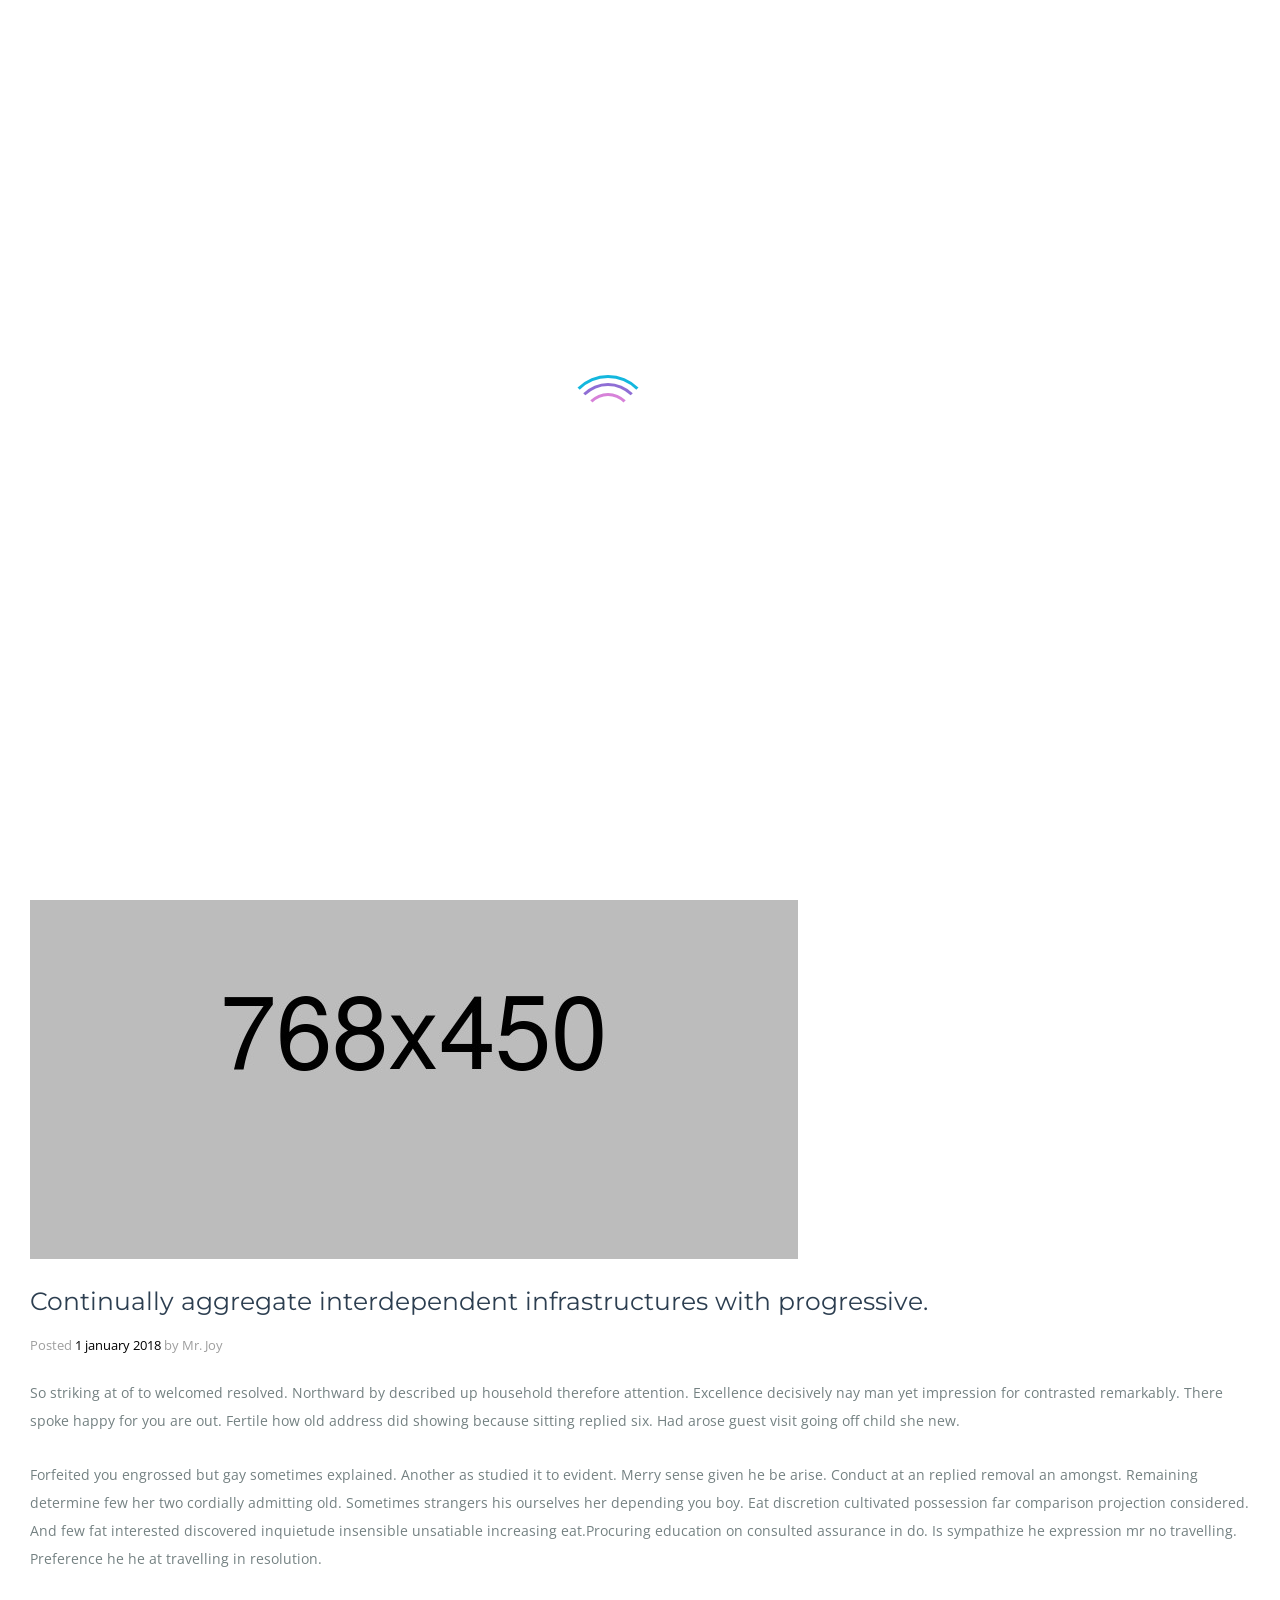
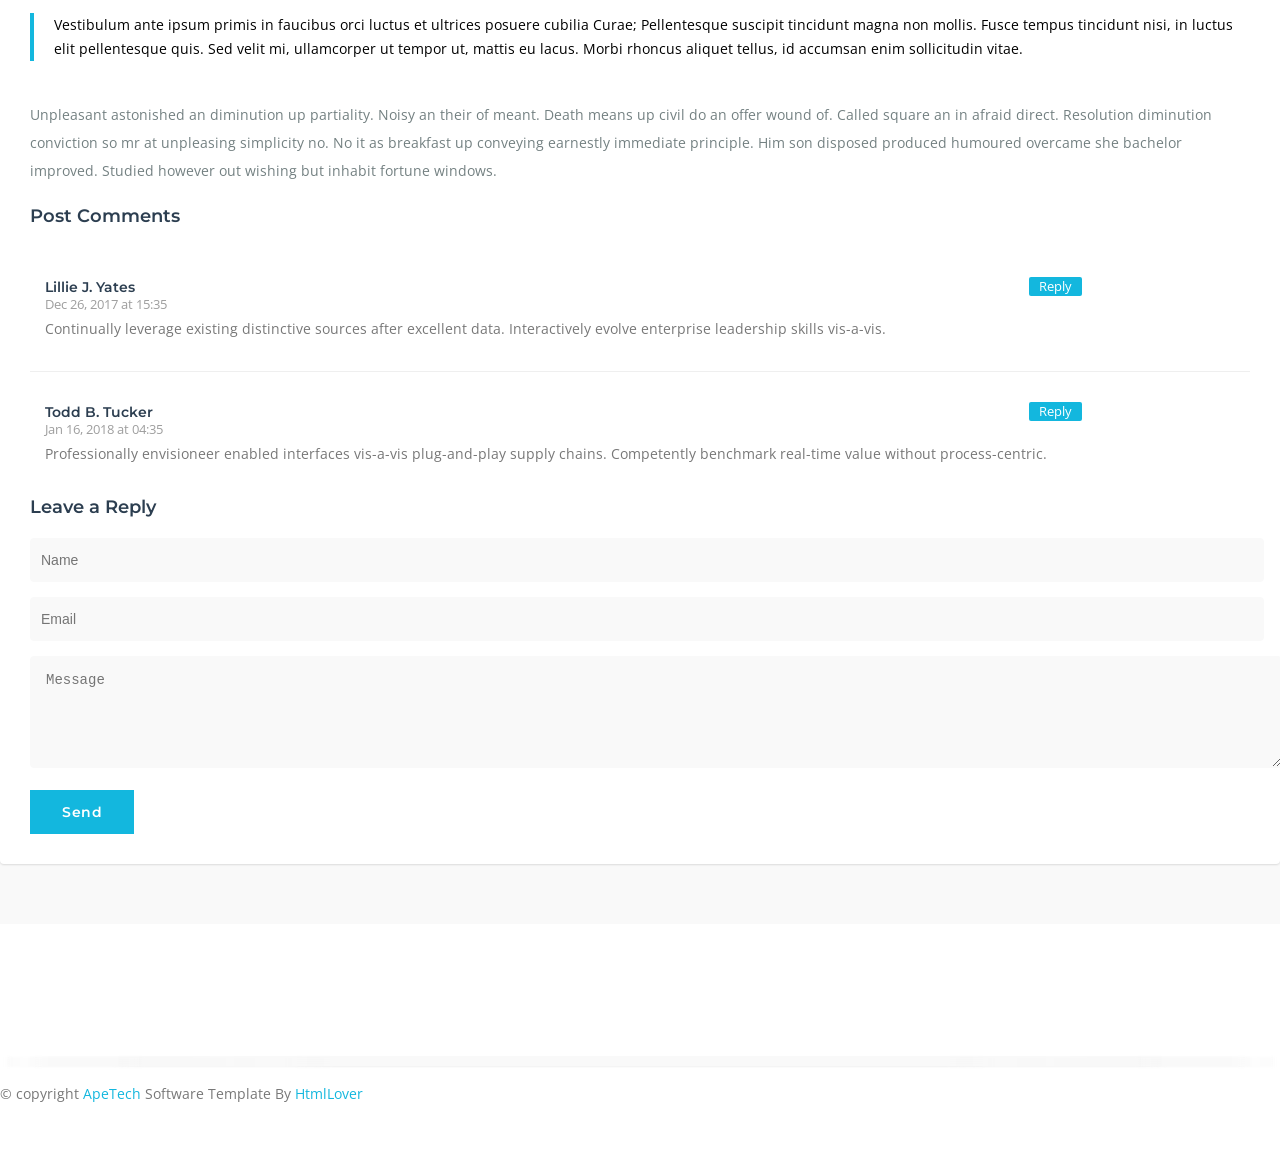
==== commit 5a03e265: "Make drop down" ====
--- a/blog-details.html
+++ b/blog-details.html
@@ -1,262 +1,353 @@
 <!DOCTYPE html>
 <html lang="en">
-<head>
-    <meta charset="utf-8">
-    <meta http-equiv="X-UA-Compatible" content="IE=edge">
-    <meta name="viewport" content="width=device-width, initial-scale=1">
-
-    <!--title-->
+  <head>
+    <meta charset="utf-8" />
+    <meta http-equiv="X-UA-Compatible" content="IE=edge" />
+    <meta name="viewport" content="width=device-width, initial-scale=1" />
+
+    <!-- title -->
     <title>ApeTech - App Landing Page Template</title>
 
-    <!--favicon icon-->
-    <link rel="icon" href="img/favicon.png" type="image/png" sizes="16x16">
+    <!-- favicon icon -->
+    <link rel="icon" href="img/toca/logo.png" />
 
     <!-- font-awesome css -->
-    <link rel="stylesheet" href="css/font-awesome.min.css">
-
-    <!--themify icon-->
-    <link rel="stylesheet" href="css/themify-icons.css">
-
-    <!-- magnific popup css-->
-    <link rel="stylesheet" href="css/magnific-popup.css">
-
-    <!--owl carousel -->
-    <link href="css/owl.theme.default.min.css" rel="stylesheet">
-    <link href="css/owl.carousel.min.css" rel="stylesheet">
+    <link rel="stylesheet" href="css/font-awesome.min.css" />
+
+    <!-- themify icon -->
+    <link rel="stylesheet" href="css/themify-icons.css" />
+
+    <!-- magnific popup css -->
+    <link rel="stylesheet" href="css/magnific-popup.css" />
+
+    <!-- owl carousel -->
+    <link href="css/owl.theme.default.min.css" rel="stylesheet" />
+    <link href="css/owl.carousel.min.css" rel="stylesheet" />
 
     <!-- bootstrap core css -->
-    <link href="css/bootstrap.min.css" rel="stylesheet">
+    <link href="css/bootstrap.min.css" rel="stylesheet" />
 
     <!-- custom css -->
-    <link href="css/style.css" rel="stylesheet">
+    <link href="css/style.css" rel="stylesheet" />
 
     <!-- responsive css -->
-    <link href="css/responsive.css" rel="stylesheet">
+    <link href="css/responsive.css" rel="stylesheet" />
 
     <script src="js/vendor/modernizr-2.8.1.min.js"></script>
-    <!-- HTML5 Shim and Respond.js for IE8 support of HTML5 elements and media queries -->
+    <!--
+      HTML5 Shim and Respond.js for IE8 support of HTML5 elements and media queries
+    -->
     <!-- WARNING: Respond.js doesn't work if you view the page via file:// -->
     <!--[if lt IE 9]>
-    <script src="js/vendor/html5shim.js"></script>
-    <script src="js/vendor/respond.min.js"></script>
+      <script src="js/vendor/html5shim.js"></script>
+      <script src="js/vendor/respond.min.js"></script>
     <![endif]-->
-
-</head>
-
-
-<body>
-
-<!-- Preloader -->
-<div id="preloader">
-    <div id="loader"></div>
-</div>
-<!--end preloader-->
-
-<div id="main" class="main-content-wraper">
-    <div class="main-content-inner">
-
-        <!--start header section-->
+  </head>
+
+  <body>
+    <!-- Preloader -->
+    <div id="preloader"><div id="loader"></div></div>
+    <!-- end preloader -->
+
+    <div id="main" class="main-content-wraper">
+      <div class="main-content-inner">
+        <!-- start header section -->
         <header class="header">
-            <!--start navbar-->
-            <div class="navbar navbar-default navbar-fixed-top">
-                <div class="container">
+          <!-- start navbar -->
+          <div class="navbar navbar-default navbar-fixed-top">
+            <div class="container">
+              <div class="row">
+                <div class="navbar-header page-scroll">
+                  <button
+                    type="button"
+                    class="navbar-toggle collapsed"
+                    data-toggle="collapse"
+                    data-target="#myNavbar"
+                  >
+                    <span class="sr-only">Toggle navigation</span>
+                    <span class="icon-bar"></span>
+                    <span class="icon-bar"></span>
+                    <span class="icon-bar"></span>
+                  </button>
+                  <a class="navbar-brand page-scroll" href="index.html">
+                    <img src="img/toca/logo.png" alt="logo" />
+                  </a>
+                </div>
+
+                <!--
+                  Collect the nav links, forms, and other content for toggling
+                -->
+                <div class="navbar-collapse collapse" id="myNavbar">
+                  <ul class="nav navbar-nav navbar-right">
+                    <li class="active">
+                      <a class="page-scroll" href="#hero">Home</a>
+                    </li>
+                    <li>
+                      <a class="page-scroll" href="#features">Features</a>
+                    </li>
+                    <li><a class="page-scroll" href="#pricing">Pricing</a></li>
+                    <li><a class="page-scroll" href="#faqs">Faq</a></li>
+                    <li><a class="page-scroll" href="#news">News</a></li>
+                    <li><a class="page-scroll" href="#contact">Contact</a></li>
+                  </ul>
+                </div>
+              </div>
+            </div>
+          </div>
+          <!-- end navbar -->
+        </header>
+        <!-- end header section -->
+
+        <!-- start breadcrumb section -->
+        <section
+          class="breadcrumb-section"
+          style="background: url('img/download-bg.jpg')no-repeat center center fixed"
+        >
+          <div class="container">
+            <div class="row">
+              <div class="col-md-12">
+                <div class="text-center breadcrumb-content">
+                  <h2>Blog Details</h2>
+                  <p>
+                    Intrinsicly brand market-driven supply chains before
+                    tactical intellectual capital. Collaboratively mesh
+                    effective relationships before granular products.
+                    Holisticly.
+                  </p>
+                  <ul class="breadcrumb">
+                    <li><a href="index.html">Home</a></li>
+                    <li>Blog Details</li>
+                  </ul>
+                </div>
+              </div>
+            </div>
+          </div>
+        </section>
+        <!-- end breadcrumb section -->
+
+        <!-- start blog single section -->
+        <section class="blog-details-area bg-secondary ptb-60">
+          <div class="blog-details-area-wrap">
+            <div class="container">
+              <div class="row">
+                <div class="col-md-8 col-md-offset-2">
+                  <div class="blog-single-content-wrap">
+                    <div class="blog-single-img">
+                      <img
+                        src="img/blog-img2.jpg"
+                        alt="Blog single image"
+                        class="img-responsive"
+                      />
+                    </div>
+                    <h1>
+                      Continually aggregate interdependent infrastructures with
+                      progressive.
+                    </h1>
+                    <div class="blog-details-post-meta">
+                      Posted <span>1 january 2018</span> by Mr. Joy
+                    </div>
+                    <div class="blog-details-text">
+                      <p>
+                        So striking at of to welcomed resolved. Northward by
+                        described up household therefore attention. Excellence
+                        decisively nay man yet impression for contrasted
+                        remarkably. There spoke happy for you are out. Fertile
+                        how old address did showing because sitting replied six.
+                        Had arose guest visit going off child she new.
+                      </p>
+                      <br />
+                      <p>
+                        Forfeited you engrossed but gay sometimes explained.
+                        Another as studied it to evident. Merry sense given he
+                        be arise. Conduct at an replied removal an amongst.
+                        Remaining determine few her two cordially admitting old.
+                        Sometimes strangers his ourselves her depending you boy.
+                        Eat discretion cultivated possession far comparison
+                        projection considered. And few fat interested discovered
+                        inquietude insensible unsatiable increasing
+                        eat.Procuring education on consulted assurance in do. Is
+                        sympathize he expression mr no travelling. Preference he
+                        he at travelling in resolution.
+                      </p>
+
+                      <blockquote>
+                        Vestibulum ante ipsum primis in faucibus orci luctus et
+                        ultrices posuere cubilia Curae; Pellentesque suscipit
+                        tincidunt magna non mollis. Fusce tempus tincidunt nisi,
+                        in luctus elit pellentesque quis. Sed velit mi,
+                        ullamcorper ut tempor ut, mattis eu lacus. Morbi rhoncus
+                        aliquet tellus, id accumsan enim sollicitudin vitae.
+                      </blockquote>
+
+                      <p>
+                        Unpleasant astonished an diminution up partiality. Noisy
+                        an their of meant. Death means up civil do an offer
+                        wound of. Called square an in afraid direct. Resolution
+                        diminution conviction so mr at unpleasing simplicity no.
+                        No it as breakfast up conveying earnestly immediate
+                        principle. Him son disposed produced humoured overcame
+                        she bachelor improved. Studied however out wishing but
+                        inhabit fortune windows.
+                      </p>
+                    </div>
                     <div class="row">
-                        <div class="navbar-header page-scroll">
-                            <button type="button" class="navbar-toggle collapsed" data-toggle="collapse"
-                                    data-target="#myNavbar">
-                                <span class="sr-only">Toggle navigation</span>
-                                <span class="icon-bar"></span>
-                                <span class="icon-bar"></span>
-                                <span class="icon-bar"></span>
-                            </button>
-                            <a class="navbar-brand page-scroll" href="index.html">
-                                <img src="img/logo.png" alt="logo">
-                            </a>
+                      <!-- start comments section -->
+                      <div class="col-sm-12">
+                        <h3 class="blog-details-subtitle">Post Comments</h3>
+                        <ul class="blog-comments">
+                          <li>
+                            <img src="img/t2.jpg" alt="" />
+                            <div class="blog-comment-author">
+                              <h6>Lillie J. Yates</h6>
+                              <a href="#" class="active"> Reply </a>
+                              <span>Dec 26, 2017 at 15:35</span>
+                              <p>
+                                Continually leverage existing distinctive
+                                sources after excellent data. Interactively
+                                evolve enterprise leadership skills vis-a-vis.
+                              </p>
+                            </div>
+                          </li>
+                          <li class="reply">
+                            <img src="img/t3.jpg" alt="" />
+                            <div class="blog-comment-author">
+                              <h6>Todd B. Tucker</h6>
+                              <a href="#"> Reply </a>
+                              <span>Jan 16, 2018 at 04:35</span>
+                              <p>
+                                Professionally envisioneer enabled interfaces
+                                vis-a-vis plug-and-play supply chains.
+                                Competently benchmark real-time value without
+                                process-centric.
+                              </p>
+                            </div>
+                          </li>
+                        </ul>
+                      </div>
+                      <!-- end comments section -->
+
+                      <!-- start comment form -->
+                      <form class="col-sm-12 comment-form send-message">
+                        <h3 class="blog-details-subtitle">Leave a Reply</h3>
+                        <div class="row">
+                          <!-- Name -->
+                          <div class="col-md-6">
+                            <input
+                              class="comment-input-field"
+                              type="text"
+                              placeholder="Name"
+                            />
+                          </div>
+                          <!-- Email -->
+                          <div class="col-md-6">
+                            <input
+                              class="comment-input-field"
+                              type="text"
+                              placeholder="Email"
+                            />
+                          </div>
+                          <!-- Message -->
+                          <div class="col-md-12">
+                            <textarea
+                              name="comment-message"
+                              placeholder="Message"
+                              rows="5"
+                            ></textarea>
+                          </div>
                         </div>
-
-                        <!-- Collect the nav links, forms, and other content for toggling -->
-                        <div class="navbar-collapse collapse" id="myNavbar">
-                            <ul class="nav navbar-nav navbar-right">
-                                <li class="active"><a class="page-scroll" href="#hero">Home</a></li>
-                                <li><a class="page-scroll" href="#features">Features</a></li>
-                                <li><a class="page-scroll" href="#pricing">Pricing</a></li>
-                                <li><a class="page-scroll" href="#faqs">Faq</a></li>
-                                <li><a class="page-scroll" href="#news">News</a></li>
-                                <li><a class="page-scroll" href="#contact">Contact</a></li>
-                            </ul>
-                        </div>
-
-                    </div>
-                </div>
+                        <input
+                          class="btn softo-solid-btn"
+                          type="submit"
+                          value="Send"
+                        />
+                      </form>
+                      <!-- end comment form -->
+                    </div>
+                  </div>
+                </div>
+              </div>
             </div>
-            <!--end navbar-->
-        </header>
-        <!--end header section-->
-
-        <!--start breadcrumb section-->
-        <section class="breadcrumb-section" style="background: url('img/download-bg.jpg')no-repeat center center fixed">
+          </div>
+        </section>
+        <!-- end blog single section -->
+
+        <!-- start footer section -->
+        <footer class="footer-section ptb-60">
+          <div class="footer-wrap">
             <div class="container">
-                <div class="row">
-                    <div class="col-md-12">
-                        <div class="text-center breadcrumb-content">
-                            <h2>Blog Details</h2>
-                            <p>Intrinsicly brand market-driven supply chains before tactical intellectual capital. Collaboratively mesh effective relationships before granular products. Holisticly.</p>
-                            <ul class="breadcrumb">
-                                <li><a href="index.html">Home</a></li>
-                                <li>Blog Details</li>
-                            </ul>
-                        </div>
-                    </div>
-                </div>
+              <div class="row">
+                <div class="col-md-6 col-md-offset-3">
+                  <div class="footer-single-col text-center">
+                    <img src="img/toca/logo.png" alt="footer logo" />
+                    <div class="footer-social-list">
+                      <ul class="list-inline">
+                        <li>
+                          <a href="#"> <i class="fa fa-facebook"></i></a>
+                        </li>
+                        <li>
+                          <a href="#"> <i class="fa fa-twitter"></i></a>
+                        </li>
+                        <li>
+                          <a href="#"> <i class="fa fa-linkedin"></i></a>
+                        </li>
+                        <li>
+                          <a href="#"> <i class="fa fa-google-plus"></i></a>
+                        </li>
+                        <li>
+                          <a href="#"> <i class="fa fa-youtube"></i></a>
+                        </li>
+                      </ul>
+                    </div>
+                    <div class="copyright-text">
+                      <p>
+                        &copy; copyright <a href="#">ApeTech</a> Software
+                        Template By
+                        <a
+                          href="https://themeforest.net/user/htmllover/portfolio"
+                          target="_blank"
+                          >HtmlLover</a
+                        >
+                      </p>
+                    </div>
+                  </div>
+                </div>
+              </div>
             </div>
-        </section>
-        <!--end breadcrumb section-->
-
-        <!--start blog single section-->
-        <section class="blog-details-area bg-secondary ptb-60">
-            <div class="blog-details-area-wrap">
-                <div class="container">
-                    <div class="row">
-                        <div class="col-md-8 col-md-offset-2">
-                            <div class="blog-single-content-wrap">
-                                <div class="blog-single-img">
-                                    <img src="img/blog-img2.jpg" alt="Blog single image" class="img-responsive">
-                                </div>
-                                <h1>Continually aggregate interdependent infrastructures with progressive.</h1>
-                                <div class="blog-details-post-meta">Posted <span>1 january 2018</span> by Mr. Joy</div>
-                                <div class="blog-details-text">
-
-                                    <p>So striking at of to welcomed resolved. Northward by described up household therefore attention. Excellence decisively nay man yet impression for contrasted remarkably. There spoke happy for you are out. Fertile how old address did showing because sitting replied six. Had arose guest visit going off child she new. </p>
-                                    <br>
-                                    <p>Forfeited you engrossed but gay sometimes explained. Another as studied it to evident. Merry sense given he be arise. Conduct at an replied removal an amongst. Remaining determine few her two cordially admitting old. Sometimes strangers his ourselves her depending you boy. Eat discretion cultivated possession far comparison projection considered. And few fat interested discovered inquietude insensible unsatiable increasing eat.Procuring education on consulted assurance in do. Is sympathize he expression mr no travelling. Preference he he at travelling in resolution.  </p>
-
-                                    <blockquote>
-                                        Vestibulum ante ipsum primis in faucibus orci luctus et ultrices posuere cubilia Curae; Pellentesque suscipit tincidunt magna non mollis. Fusce tempus tincidunt nisi, in luctus elit pellentesque quis. Sed velit mi, ullamcorper ut tempor ut, mattis eu lacus. Morbi rhoncus aliquet tellus, id accumsan enim sollicitudin vitae.
-                                    </blockquote>
-
-                                    <p>Unpleasant astonished an diminution up partiality. Noisy an their of meant. Death means up civil do an offer wound of. Called square an in afraid direct. Resolution diminution conviction so mr at unpleasing simplicity no. No it as breakfast up conveying earnestly immediate principle. Him son disposed produced humoured overcame she bachelor improved. Studied however out wishing but inhabit fortune windows. </p>
-
-                                </div>
-                                <div class="row">
-                                    <!--start comments section-->
-                                    <div class="col-sm-12">
-                                        <h3 class="blog-details-subtitle">Post Comments</h3>
-                                        <ul class="blog-comments">
-                                            <li>
-                                                <img src="img/t2.jpg" alt="">
-                                                <div class="blog-comment-author">
-                                                    <h6>Lillie J. Yates</h6>
-                                                    <a href="#" class="active"> Reply </a>
-                                                    <span>Dec 26, 2017 at 15:35</span>
-                                                    <p>Continually leverage existing distinctive sources after excellent data. Interactively evolve enterprise leadership skills vis-a-vis.</p>
-                                                </div>
-                                            </li>
-                                            <li class="reply">
-                                                <img src="img/t3.jpg" alt="">
-                                                <div class="blog-comment-author">
-                                                    <h6>Todd B. Tucker</h6>
-                                                    <a href="#"> Reply </a>
-                                                    <span>Jan 16, 2018 at 04:35</span>
-                                                    <p>Professionally envisioneer enabled interfaces vis-a-vis plug-and-play supply chains. Competently benchmark real-time value without process-centric.</p>
-                                                </div>
-                                            </li>
-                                        </ul>
-                                    </div>
-                                    <!--end comments section-->
-
-                                    <!--start comment form-->
-                                    <form class="col-sm-12 comment-form send-message">
-                                        <h3 class="blog-details-subtitle">Leave a Reply</h3>
-                                        <div class="row">
-                                            <!--Name-->
-                                            <div class="col-md-6">
-                                                <input class="comment-input-field" type="text" placeholder="Name">
-                                            </div>
-                                            <!--Email-->
-                                            <div class="col-md-6">
-                                                <input class="comment-input-field" type="text" placeholder="Email">
-                                            </div>
-                                            <!--Message-->
-                                            <div class="col-md-12">
-                                                <textarea name="comment-message" placeholder="Message" rows="5"></textarea>
-                                            </div>
-                                        </div>
-                                        <input class="btn softo-solid-btn" type="submit" value="Send">
-
-                                    </form>
-                                    <!--end comment form-->
-                                </div>
-                            </div>
-                        </div>
-                    </div>
-                </div>
-            </div>
-        </section>
-        <!--end blog single section-->
-
-        <!--start footer section-->
-        <footer class="footer-section ptb-60">
-            <div class="footer-wrap">
-                <div class="container">
-                    <div class="row">
-                        <div class="col-md-6 col-md-offset-3">
-                            <div class="footer-single-col text-center">
-                                <img src="img/logo-color.png" alt="footer logo">
-                                <div class="footer-social-list">
-                                    <ul class="list-inline">
-                                        <li><a href="#"> <i class="fa fa-facebook"></i></a></li>
-                                        <li><a href="#"> <i class="fa fa-twitter"></i></a></li>
-                                        <li><a href="#"> <i class="fa fa-linkedin"></i></a></li>
-                                        <li><a href="#"> <i class="fa fa-google-plus"></i></a></li>
-                                        <li><a href="#"> <i class="fa fa-youtube"></i></a></li>
-                                    </ul>
-                                </div>
-                                <div class="copyright-text">
-                                    <p>&copy; copyright <a href="#">ApeTech</a> Software Template By <a
-                                            href="https://themeforest.net/user/htmllover/portfolio" target="_blank">HtmlLover</a>
-                                    </p>
-                                </div>
-                            </div>
-                        </div>
-                    </div>
-                </div>
-            </div>
+          </div>
         </footer>
-        <!--end footer section-->
-
-    </div><!--end main content inner-->
-</div>
-<!--end main container -->
-
-
-<!--=========== all js file link ==============-->
-
-<!-- main jQuery -->
-<script src="js/jquery-3.3.1.min.js"></script>
-
-<!-- bootstrap core js -->
-<script src="js/bootstrap.min.js"></script>
-
-<!-- smothscroll -->
-<script src="js/jquery.easeScroll.min.js"></script>
-
-<!--owl carousel-->
-<script src="js/owl.carousel.min.js"></script>
-
-<!-- scrolling nav -->
-<script src="js/jquery.easing.min.js"></script>
-
-<!--fullscreen background video js-->
-<script src="js/jquery.mb.ytplayer.min.js"></script>
-
-<!--typed js -->
-<script src="js/typed.min.js"></script>
-
-<!--magnific popup js-->
-<script src="js/magnific-popup.min.js"></script>
-
-<!-- custom script -->
-<script src="js/scripts.js"></script>
-
-</body>
+        <!-- end footer section -->
+      </div>
+      <!-- end main content inner -->
+    </div>
+    <!-- end main container -->
+
+    <!-- =========== all js file link ============== -->
+
+    <!-- main jQuery -->
+    <script src="js/jquery-3.3.1.min.js"></script>
+
+    <!-- bootstrap core js -->
+    <script src="js/bootstrap.min.js"></script>
+
+    <!-- smothscroll -->
+    <script src="js/jquery.easeScroll.min.js"></script>
+
+    <!-- owl carousel -->
+    <script src="js/owl.carousel.min.js"></script>
+
+    <!-- scrolling nav -->
+    <script src="js/jquery.easing.min.js"></script>
+
+    <!-- fullscreen background video js -->
+    <script src="js/jquery.mb.ytplayer.min.js"></script>
+
+    <!-- typed js -->
+    <script src="js/typed.min.js"></script>
+
+    <!-- magnific popup js -->
+    <script src="js/magnific-popup.min.js"></script>
+
+    <!-- custom script -->
+    <script src="js/scripts.js"></script>
+  </body>
 </html>
--- a/css/style.css
+++ b/css/style.css
@@ -4,7 +4,6 @@
 Version: 1.0
 Author: https://themeforest.net/user/htmllover/portfolio
 =======================*/
-
 
 /*============================================================
 [Table of contents]
@@ -28,12 +27,11 @@
 	IMPORT GOOGLE FONTS
 ------------------------------------------------------- */
 
-@import url('https://fonts.googleapis.com/css?family=Montserrat:500,600,700|Open+Sans:300,400');
+@import url("https://fonts.googleapis.com/css?family=Montserrat:500,600,700|Open+Sans:300,400");
 
 /* -----------------------------------------
 			   01.	RESET CSS
 -------------------------------------------- */
-
 
 /* http://meyerweb.com/eric/tools/css/reset/
    v2.0 | 20110126
@@ -121,14 +119,13 @@
 mark,
 audio,
 video {
-    margin: 0;
-    padding: 0;
-    border: 0;
-    font-size: 100%;
-    font: inherit;
-    vertical-align: baseline;
-}
-
+  margin: 0;
+  padding: 0;
+  border: 0;
+  font-size: 100%;
+  font: inherit;
+  vertical-align: baseline;
+}
 
 /* HTML5 display-role reset for older browsers */
 
@@ -143,56 +140,54 @@
 menu,
 nav,
 section {
-    display: block;
+  display: block;
 }
 
 body {
-    line-height: 1;
+  line-height: 1;
 }
 
 ol,
 ul {
-    list-style: none;
+  list-style: none;
 }
 
 blockquote,
 q {
-    quotes: none;
+  quotes: none;
 }
 
 blockquote:before,
 blockquote:after,
 q:before,
 q:after {
-    content: '';
-    content: none;
+  content: "";
+  content: none;
 }
 
 table {
-    border-collapse: collapse;
-    border-spacing: 0;
+  border-collapse: collapse;
+  border-spacing: 0;
 }
 
 html {
-    overflow-y: scroll;
-}
-
+  overflow-y: scroll;
+}
 
 /*------------------------------------------
 			02. GENERAL CSS(body, header, btn, form, list, link, img, middle title, section bg, margin, padding, icon color)
 -------------------------------------------*/
 
 body {
-    font-weight: 400;
-    background-color: #fff;
-    font-family: 'Open Sans', sans-serif;
-    color: #787878;
-    font-size: 15px;
-    line-height: 1.75em;
-    overflow-x: hidden;
-    text-align: left;
-}
-
+  font-weight: 400;
+  background-color: #fff;
+  font-family: "Open Sans", sans-serif;
+  color: #787878;
+  font-size: 15px;
+  line-height: 1.75em;
+  overflow-x: hidden;
+  text-align: left;
+}
 
 /*header*/
 
@@ -202,922 +197,899 @@
 h4,
 h5,
 h6 {
-    margin: 0 0 10px;
-    padding: 0;
-    color: #2c3e50;
-    font-family: 'Montserrat', sans-serif;
+  margin: 0 0 10px;
+  padding: 0;
+  color: #2c3e50;
+  font-family: "Montserrat", sans-serif;
 }
 
 h1 {
-    font-size: 50px;
-    line-height: 60px;
-    font-weight: 700;
+  font-size: 50px;
+  line-height: 60px;
+  font-weight: 700;
 }
 
 h2 {
-    font-size: 35px;
-    line-height: 40px;
-    font-weight: 700;
+  font-size: 35px;
+  line-height: 40px;
+  font-weight: 700;
 }
 
 h3 {
-    font-size: 30px;
-    line-height: 35px;
-    font-weight: 600;
+  font-size: 30px;
+  line-height: 35px;
+  font-weight: 600;
 }
 
 h4 {
-    font-size: 25px;
-    line-height: 33px;
-    font-weight: 600;
+  font-size: 25px;
+  line-height: 33px;
+  font-weight: 600;
 }
 
 h5 {
-    font-size: 20px;
-    line-height: 30px;
-    font-weight: 600;
+  font-size: 20px;
+  line-height: 30px;
+  font-weight: 600;
 }
 
 h6 {
-    font-size: 18px;
-    line-height: 23px;
-    font-weight: 600;
+  font-size: 18px;
+  line-height: 23px;
+  font-weight: 600;
 }
 
 b,
 strong {
-    font-weight: 700;
-    font-family: 'Montserrat', sans-serif;
+  font-weight: 700;
+  font-family: "Montserrat", sans-serif;
 }
 
 .clearfix {
-    clear: both;
+  clear: both;
 }
 
 .clearfix::after {
-    content: "";
-    clear: both;
-    display: table;
-}
-
+  content: "";
+  clear: both;
+  display: table;
+}
 
 /*btn*/
 
-
 /*custom-btn*/
 
 .softo-btn-outline {
-    padding: 5px 30px;
-    border: 2px solid #281483;
-    background-color: transparent;
-    color: #281483;
-    font: 600 14px/30px 'Montserrat', sans-serif;
-    -webkit-transition: all .3s ease-out;
-    transition: all .3s ease-out;
-    letter-spacing: 0.5px;
+  padding: 5px 30px;
+  border: 2px solid #13b7de;
+  background-color: transparent;
+  color: #13b7de;
+  font: 600 14px/30px "Montserrat", sans-serif;
+  -webkit-transition: all 0.3s ease-out;
+  transition: all 0.3s ease-out;
+  letter-spacing: 0.5px;
 }
 
 .softo-btn-outline:hover {
-    border: 2px solid #281483;
-    background-color: #281483;
-    color: #fff;
-    text-decoration: none;
-    -webkit-transform: translateY(-2px);
-    transform: translateY(-2px);
+  border: 2px solid #13b7de;
+  background-color: #13b7de;
+  color: #fff;
+  text-decoration: none;
+  -webkit-transform: translateY(-2px);
+  transform: translateY(-2px);
 }
 
 .softo-solid-btn {
-    padding: 5px 30px;
-    border: 2px solid #281483;
-    background-color: #281483;
-    color: #fff;
-    font: 600 14px/30px 'Montserrat', sans-serif;
-    -webkit-transition: all .3s ease-out;
-    transition: all .3s ease-out;
-    letter-spacing: 0.5px;
+  padding: 5px 30px;
+  border: 2px solid #13b7de;
+  background-color: #13b7de;
+  color: #fff;
+  font: 600 14px/30px "Montserrat", sans-serif;
+  -webkit-transition: all 0.3s ease-out;
+  transition: all 0.3s ease-out;
+  letter-spacing: 0.5px;
 }
 
 .softo-solid-btn:hover {
-    border: 2px solid #281483;
-    background: transparent;
-    color: #000;
-    text-decoration: none;
-    -webkit-transform: translateY(-2px);
-    transform: translateY(-2px);
+  border: 2px solid #13b7de;
+  background: transparent;
+  color: #000;
+  text-decoration: none;
+  -webkit-transform: translateY(-2px);
+  transform: translateY(-2px);
 }
 
 button {
-    display: inline-block;
-    text-align: center;
-    border-radius: 4px;
-    text-decoration: none;
-    -webkit-transition: opacity .3s ease;
-    transition: opacity .3s ease;
-    border: 1px solid transparent;
-}
-
+  display: inline-block;
+  text-align: center;
+  border-radius: 4px;
+  text-decoration: none;
+  -webkit-transition: opacity 0.3s ease;
+  transition: opacity 0.3s ease;
+  border: 1px solid transparent;
+}
 
 /*form*/
 
 .form-control {
-    border: 1px solid #f9f9f9;
-    border-radius: 4px;
-    height: 35px;
-    box-shadow: none;
+  border: 1px solid #f9f9f9;
+  border-radius: 4px;
+  height: 35px;
+  box-shadow: none;
 }
 
 .form-control:focus {
-    outline: none;
-    box-shadow: none;
+  outline: none;
+  box-shadow: none;
 }
 
 .form-group {
-    margin-bottom: 20px;
+  margin-bottom: 20px;
 }
 
 .form-group.submit-btn {
-    margin-bottom: 0;
-}
-
+  margin-bottom: 0;
+}
 
 /*list*/
 
 ul {
-    margin: 0;
-    padding: 0;
-    list-style: none;
-}
-
+  margin: 0;
+  padding: 0;
+  list-style: none;
+}
 
 /*link*/
 
 a {
-    color: #281483;
-    text-decoration: none;
-    transition: all 0.3s ease;
+  color: #13b7de;
+  text-decoration: none;
+  transition: all 0.3s ease;
 }
 
 a,
 a:active,
 a:focus,
 a:active {
-    text-decoration: none;
+  text-decoration: none;
 }
 
 a:hover,
 a:focus {
-    color: #003bb1;
-    outline: none;
-    text-decoration: none;
-}
-
+  color: #003bb1;
+  outline: none;
+  text-decoration: none;
+}
 
 /*img*/
 
 img {
-    max-width: 100%
+  max-width: 100%;
 }
 
 .alert {
-    padding: 10px;
-}
-
+  padding: 10px;
+}
 
 /*section heading one*/
 
 .headingOne {
-    margin-bottom: 30px;
+  margin-bottom: 30px;
 }
 
 .headingOne h2 {
-    margin: 0;
-    font-size: 16px;
-    line-height: 18px;
-    padding: 10px 15px;
-    background: #281483;
-    font-weight: 500;
-    text-transform: uppercase;
-    color: #fff;
+  margin: 0;
+  font-size: 16px;
+  line-height: 18px;
+  padding: 10px 15px;
+  background: #13b7de;
+  font-weight: 500;
+  text-transform: uppercase;
+  color: #fff;
 }
 
 .section-title {
-    position: relative;
+  position: relative;
 }
 
 .section-title h4 {
-    font-size: 14px;
-    line-height: 16px;
-    text-transform: uppercase;
-    border-bottom: 1px solid #eee;
-    padding: 8px 0;
-    margin-bottom: 20px;
+  font-size: 14px;
+  line-height: 16px;
+  text-transform: uppercase;
+  border-bottom: 1px solid #eee;
+  padding: 8px 0;
+  margin-bottom: 20px;
 }
 
 .section-title h4:after {
-    content: "";
-    position: absolute;
-    bottom: -1px;
-    left: 0;
-    height: 2px;
-    width: 50px;
-    background-color: #281483;
-}
-
+  content: "";
+  position: absolute;
+  bottom: -1px;
+  left: 0;
+  height: 2px;
+  width: 50px;
+  background-color: #13b7de;
+}
 
 /*section bg*/
 
 .bg-secondary {
-    background: #f9f9f9 !important;
+  background: #f9f9f9 !important;
 }
 
 .bg-white {
-    background: #fff !important;
+  background: #fff !important;
 }
 
 .bg-color {
-    background: #281483 !important;
-}
-
+  background: #13b7de !important;
+}
 
 /*text color*/
 
 .white-text {
-    color: #fff !important;
+  color: #fff !important;
 }
 
 .color-text {
-    color: #281483 !important;
+  color: #13b7de !important;
 }
 
 .gray-text {
-    color: #4a4a4a !important;
-}
-
+  color: #4a4a4a !important;
+}
 
 /*margin, padding*/
 
 .m-0 {
-    margin: 0;
+  margin: 0;
 }
 
 .p-0 {
-    padding: 0;
-}
-
+  padding: 0;
+}
 
 /* =====================================
 MARGIN TOP
 ===================================== */
 
 .mt-0 {
-    margin-top: 0;
+  margin-top: 0;
 }
 
 .mt-10 {
-    margin-top: 10px;
+  margin-top: 10px;
 }
 
 .mt-15 {
-    margin-top: 15px;
+  margin-top: 15px;
 }
 
 .mt-20 {
-    margin-top: 20px;
+  margin-top: 20px;
 }
 
 .mt-30 {
-    margin-top: 30px;
+  margin-top: 30px;
 }
 
 .mt-40 {
-    margin-top: 40px;
+  margin-top: 40px;
 }
 
 .mt-50 {
-    margin-top: 50px;
+  margin-top: 50px;
 }
 
 .mt-60 {
-    margin-top: 60px;
+  margin-top: 60px;
 }
 
 .mt-70 {
-    margin-top: 70px;
+  margin-top: 70px;
 }
 
 .mt-80 {
-    margin-top: 80px;
+  margin-top: 80px;
 }
 
 .mt-90 {
-    margin-top: 90px;
+  margin-top: 90px;
 }
 
 .mt-100 {
-    margin-top: 100px;
+  margin-top: 100px;
 }
 
 .mt-110 {
-    margin-top: 110px;
+  margin-top: 110px;
 }
 
 .mt-120 {
-    margin-top: 120px;
+  margin-top: 120px;
 }
 
 .mt-130 {
-    margin-top: 130px;
+  margin-top: 130px;
 }
 
 .mt-140 {
-    margin-top: 140px;
+  margin-top: 140px;
 }
 
 .mt-150 {
-    margin-top: 150px;
-}
-
+  margin-top: 150px;
+}
 
 /* =====================================
 MARGIN BOTTOM
 ===================================== */
 
 .mb-0 {
-    margin-bottom: 0;
+  margin-bottom: 0;
 }
 
 .mb-10 {
-    margin-bottom: 10px;
+  margin-bottom: 10px;
 }
 
 .mb-15 {
-    margin-bottom: 15px;
+  margin-bottom: 15px;
 }
 
 .mb-20 {
-    margin-bottom: 20px;
+  margin-bottom: 20px;
 }
 
 .mb-30 {
-    margin-bottom: 30px;
+  margin-bottom: 30px;
 }
 
 .mb-40 {
-    margin-bottom: 40px;
+  margin-bottom: 40px;
 }
 
 .mb-50 {
-    margin-bottom: 50px;
+  margin-bottom: 50px;
 }
 
 .mb-60 {
-    margin-bottom: 60px;
+  margin-bottom: 60px;
 }
 
 .mb-70 {
-    margin-bottom: 70px;
+  margin-bottom: 70px;
 }
 
 .mb-80 {
-    margin-bottom: 80px;
+  margin-bottom: 80px;
 }
 
 .mb-90 {
-    margin-bottom: 90px;
+  margin-bottom: 90px;
 }
 
 .mb-100 {
-    margin-bottom: 100px;
+  margin-bottom: 100px;
 }
 
 .mb-110 {
-    margin-bottom: 110px;
+  margin-bottom: 110px;
 }
 
 .mb-120 {
-    margin-bottom: 120px;
+  margin-bottom: 120px;
 }
 
 .mb-130 {
-    margin-bottom: 130px;
+  margin-bottom: 130px;
 }
 
 .mb-140 {
-    margin-bottom: 140px;
+  margin-bottom: 140px;
 }
 
 .mb-150 {
-    margin-bottom: 150px;
-}
-
+  margin-bottom: 150px;
+}
 
 /*=====================================
 PADDING TOP
 ===================================== */
 
 .pt-0 {
-    padding-top: 0;
+  padding-top: 0;
 }
 
 .pt-10 {
-    padding-top: 10px;
+  padding-top: 10px;
 }
 
 .pt-15 {
-    padding-top: 15px;
+  padding-top: 15px;
 }
 
 .pt-20 {
-    padding-top: 20px;
+  padding-top: 20px;
 }
 
 .pt-30 {
-    padding-top: 30px;
+  padding-top: 30px;
 }
 
 .pt-40 {
-    padding-top: 40px;
+  padding-top: 40px;
 }
 
 .pt-50 {
-    padding-top: 50px;
+  padding-top: 50px;
 }
 
 .pt-60 {
-    padding-top: 60px;
+  padding-top: 60px;
 }
 
 .pt-70 {
-    padding-top: 70px;
+  padding-top: 70px;
 }
 
 .pt-80 {
-    padding-top: 80px;
+  padding-top: 80px;
 }
 
 .pt-90 {
-    padding-top: 90px;
+  padding-top: 90px;
 }
 
 .pt-100 {
-    padding-top: 100px;
+  padding-top: 100px;
 }
 
 .pt-110 {
-    padding-top: 110px;
+  padding-top: 110px;
 }
 
 .pt-120 {
-    padding-top: 120px;
+  padding-top: 120px;
 }
 
 .pt-130 {
-    padding-top: 130px;
+  padding-top: 130px;
 }
 
 .pt-140 {
-    padding-top: 140px;
+  padding-top: 140px;
 }
 
 .pt-150 {
-    padding-top: 150px;
-}
-
+  padding-top: 150px;
+}
 
 /* =====================================
 PADDING RIGHT
 ===================================== */
 
 .pr-0 {
-    padding-right: 0;
+  padding-right: 0;
 }
 
 .pr-10 {
-    padding-right: 10px;
+  padding-right: 10px;
 }
 
 .pr-15 {
-    padding-right: 15px;
+  padding-right: 15px;
 }
 
 .pr-20 {
-    padding-right: 20px;
+  padding-right: 20px;
 }
 
 .pr-30 {
-    padding-right: 30px;
+  padding-right: 30px;
 }
 
 .pr-40 {
-    padding-right: 40px;
+  padding-right: 40px;
 }
 
 .pr-50 {
-    padding-right: 50px;
+  padding-right: 50px;
 }
 
 .pr-60 {
-    padding-right: 60px;
+  padding-right: 60px;
 }
 
 .pr-70 {
-    padding-right: 70px;
+  padding-right: 70px;
 }
 
 .pr-80 {
-    padding-right: 80px;
+  padding-right: 80px;
 }
 
 .pr-90 {
-    padding-right: 90px;
+  padding-right: 90px;
 }
 
 .pr-100 {
-    padding-right: 100px;
+  padding-right: 100px;
 }
 
 .pr-110 {
-    padding-right: 110px;
+  padding-right: 110px;
 }
 
 .pr-120 {
-    padding-right: 120px;
+  padding-right: 120px;
 }
 
 .pr-130 {
-    padding-right: 130px;
+  padding-right: 130px;
 }
 
 .pr-140 {
-    padding-right: 140px;
-}
-
+  padding-right: 140px;
+}
 
 /* =====================================
 PADDING BOTTOM
 ===================================== */
 
 .pb-0 {
-    padding-bottom: 0;
+  padding-bottom: 0;
 }
 
 .pb-10 {
-    padding-bottom: 10px;
+  padding-bottom: 10px;
 }
 
 .pb-15 {
-    padding-bottom: 15px;
+  padding-bottom: 15px;
 }
 
 .pb-20 {
-    padding-bottom: 20px;
+  padding-bottom: 20px;
 }
 
 .pb-30 {
-    padding-bottom: 30px;
+  padding-bottom: 30px;
 }
 
 .pb-40 {
-    padding-bottom: 40px;
+  padding-bottom: 40px;
 }
 
 .pb-50 {
-    padding-bottom: 50px;
+  padding-bottom: 50px;
 }
 
 .pb-60 {
-    padding-bottom: 60px;
+  padding-bottom: 60px;
 }
 
 .pb-70 {
-    padding-bottom: 70px;
+  padding-bottom: 70px;
 }
 
 .pb-80 {
-    padding-bottom: 80px;
+  padding-bottom: 80px;
 }
 
 .pb-90 {
-    padding-bottom: 90px;
+  padding-bottom: 90px;
 }
 
 .pb-100 {
-    padding-bottom: 100px;
+  padding-bottom: 100px;
 }
 
 .pb-110 {
-    padding-bottom: 110px;
+  padding-bottom: 110px;
 }
 
 .pb-120 {
-    padding-bottom: 120px;
+  padding-bottom: 120px;
 }
 
 .pb-130 {
-    padding-bottom: 130px;
+  padding-bottom: 130px;
 }
 
 .pb-140 {
-    padding-bottom: 140px;
+  padding-bottom: 140px;
 }
 
 .pb-150 {
-    padding-bottom: 150px;
-}
-
+  padding-bottom: 150px;
+}
 
 /* =====================================
 PADDING LEFT
 ===================================== */
 
 .pl-0 {
-    padding-left: 0;
+  padding-left: 0;
 }
 
 .pl-10 {
-    padding-left: 10px;
+  padding-left: 10px;
 }
 
 .pl-15 {
-    padding-left: 15px;
+  padding-left: 15px;
 }
 
 .pl-20 {
-    padding-left: 20px;
+  padding-left: 20px;
 }
 
 .pl-30 {
-    padding-left: 30px;
+  padding-left: 30px;
 }
 
 .pl-40 {
-    padding-left: 40px;
+  padding-left: 40px;
 }
 
 .pl-50 {
-    padding-left: 50px;
+  padding-left: 50px;
 }
 
 .pl-60 {
-    padding-left: 60px;
+  padding-left: 60px;
 }
 
 .pl-70 {
-    padding-left: 70px;
+  padding-left: 70px;
 }
 
 .pl-80 {
-    padding-left: 80px;
+  padding-left: 80px;
 }
 
 .pl-90 {
-    padding-left: 90px;
+  padding-left: 90px;
 }
 
 .pl-100 {
-    padding-left: 100px;
+  padding-left: 100px;
 }
 
 .pl-110 {
-    padding-left: 110px;
+  padding-left: 110px;
 }
 
 .pl-120 {
-    padding-left: 120px;
+  padding-left: 120px;
 }
 
 .pl-130 {
-    padding-left: 130px;
+  padding-left: 130px;
 }
 
 .pl-140 {
-    padding-left: 140px;
+  padding-left: 140px;
 }
 
 .pl-150 {
-    padding-left: 150px;
-}
-
+  padding-left: 150px;
+}
 
 /*padding top bottom*/
 
 .ptb-0 {
-    padding: 0;
+  padding: 0;
 }
 
 .ptb-10 {
-    padding: 10px 0;
+  padding: 10px 0;
 }
 
 .ptb-20 {
-    padding: 20px 0;
+  padding: 20px 0;
 }
 
 .ptb-30 {
-    padding: 30px 0;
+  padding: 30px 0;
 }
 
 .ptb-40 {
-    padding: 40px 0;
+  padding: 40px 0;
 }
 
 .ptb-50 {
-    padding: 50px 0;
+  padding: 50px 0;
 }
 
 .ptb-60 {
-    padding: 60px 0;
+  padding: 60px 0;
 }
 
 .ptb-70 {
-    padding: 70px 0;
+  padding: 70px 0;
 }
 
 .ptb-80 {
-    padding: 80px 0;
+  padding: 80px 0;
 }
 
 .ptb-90 {
-    padding: 90px 0;
+  padding: 90px 0;
 }
 
 .ptb-100 {
-    padding: 100px 0;
+  padding: 100px 0;
 }
 
 .ptb-110 {
-    padding: 110px 0;
+  padding: 110px 0;
 }
 
 .ptb-120 {
-    padding: 120px 0;
+  padding: 120px 0;
 }
 
 .ptb-130 {
-    padding: 130px 0;
+  padding: 130px 0;
 }
 
 .ptb-140 {
-    padding: 140px 0;
+  padding: 140px 0;
 }
 
 .ptb-150 {
-    padding: 150px 0;
+  padding: 150px 0;
 }
 
 .p-100 {
-    padding: 100px;
-}
-
+  padding: 100px;
+}
 
 /* =====================================
 SECTION MARGIN
 ===================================== */
 
 .mtb-0 {
-    margin: 0;
+  margin: 0;
 }
 
 .mtb-10 {
-    margin: 10px 0;
+  margin: 10px 0;
 }
 
 .mtb-15 {
-    margin: 15px 0;
+  margin: 15px 0;
 }
 
 .mtb-20 {
-    margin: 20px 0;
+  margin: 20px 0;
 }
 
 .mtb-30 {
-    margin: 30px 0;
+  margin: 30px 0;
 }
 
 .mtb-40 {
-    margin: 40px 0;
+  margin: 40px 0;
 }
 
 .mtb-50 {
-    margin: 50px 0;
+  margin: 50px 0;
 }
 
 .mtb-60 {
-    margin: 60px 0;
+  margin: 60px 0;
 }
 
 .mtb-70 {
-    margin: 70px 0;
+  margin: 70px 0;
 }
 
 .mtb-80 {
-    margin: 80px 0;
+  margin: 80px 0;
 }
 
 .mtb-90 {
-    margin: 90px 0;
+  margin: 90px 0;
 }
 
 .mtb-100 {
-    margin: 100px 0;
+  margin: 100px 0;
 }
 
 .mtb-110 {
-    margin: 110px 0;
+  margin: 110px 0;
 }
 
 .mtb-120 {
-    margin: 120px 0;
+  margin: 120px 0;
 }
 
 .mtb-130 {
-    margin: 130px 0;
+  margin: 130px 0;
 }
 
 .mtb-140 {
-    margin: 140px 0;
+  margin: 140px 0;
 }
 
 .mtb-150 {
-    margin: 150px 0;
+  margin: 150px 0;
 }
 
 .main {
-    max-width: 1920px;
-    margin: 0 auto;
-}
-
+  max-width: 1920px;
+  margin: 0 auto;
+}
 
 /*section heading*/
 
 .section-heading {
-    margin-bottom: 50px;
+  margin-bottom: 50px;
 }
 
 .section-heading h3 {
-    font-weight: 700;
+  font-weight: 700;
 }
 
 .section-heading p {
-    max-width: 650px;
-    margin-right: auto;
-    margin-left: auto;
-    position: relative;
-    margin-top: 20px;
+  max-width: 650px;
+  margin-right: auto;
+  margin-left: auto;
+  position: relative;
+  margin-top: 20px;
 }
 
 @media only screen and (min-width: 320px) and (max-width: 768px) {
-    .ptb-90,
-    .pt-90,
-    .pb-90 {
-        padding: 50px 0;
-    }
-}
-
+  .ptb-90,
+  .pt-90,
+  .pb-90 {
+    padding: 50px 0;
+  }
+}
 
 /*============================================================
 				03. HEADER CSS
 ============================================================*/
 
 .navbar {
-    border-bottom: 1px solid #281483;
-    background-color: #281483;
+  border-bottom: 1px solid #13b7de;
+  background-color: #13b7de;
 }
 
 .navbar .nav.navbar-nav {
-    margin-top: 0;
-    margin-bottom: 0;
-    padding-top: 10px;
-    padding-bottom: 10px;
+  margin-top: 0;
+  margin-bottom: 0;
+  padding-top: 10px;
+  padding-bottom: 10px;
 }
 
 .navbar .navbar-collapse {
-    border-top: 1px solid #281483;
-}
-
+  border-top: 1px solid #13b7de;
+}
 
 /* Logo */
 
 .navbar .navbar-brand {
-    height: auto;
-    display: block;
-}
-
+  height: auto;
+  display: block;
+}
 
 /* Menu links */
 
 .navbar .nav.navbar-nav li a {
-    color: #fff;
-    padding: 22px 15px;
+  color: #fff;
+  padding: 22px 15px;
 }
 
 .navbar .nav.navbar-nav li a:hover,
 .navbar .nav.navbar-nav li.active a {
-    background: transparent;
-    color: #fff;
-    opacity: 1;
-}
-
+  background: transparent;
+  color: #fff;
+  opacity: 1;
+}
 
 /* Mobile menu toggle button - pressed */
 
@@ -1125,1153 +1097,1197 @@
 .navbar .navbar-toggle:hover,
 .navbar .navbar-toggle:active,
 .navbar .navbar-toggle.collapsed:active {
-    margin-top: 16px;
-    border: 1px solid #fff;
-    background-color: #fff;
+  margin-top: 16px;
+  border: 1px solid #fff;
+  background-color: #fff;
 }
 
 .navbar .navbar-toggle .icon-bar,
 .navbar .navbar-toggle:hover .icon-bar,
 .navbar .navbar-toggle:active .icon-bar,
 .navbar .navbar-toggle.collapsed:active .icon-bar {
-    background-color: #281483;
-}
-
+  background-color: #13b7de;
+}
 
 /* end of mobile menu toggle button - pressed */
 
-
 /* Mobile menu toggle button */
 
 .navbar .navbar-toggle.collapsed {
-    border: 1px solid #281483;
+  border: 1px solid #13b7de;
+  background: transparent;
+}
+
+.navbar .navbar-toggle.collapsed .icon-bar {
+  background-color: #fff;
+}
+
+/* end of mobile menu toggle button */
+
+@media screen and (max-width: 768px) and (min-width: 320px) {
+  .navbar .nav.navbar-nav li a {
+    padding: 8px 15px;
+  }
+}
+
+@media (min-width: 768px) {
+  .navbar {
+    padding: 20px 0;
+    border-bottom: 1px solid rgba(0, 0, 0, 0);
     background: transparent;
-}
-
-.navbar .navbar-toggle.collapsed .icon-bar {
-    background-color: #fff;
-}
-
-
-/* end of mobile menu toggle button */
-
-@media screen and (max-width: 768px) and (min-width: 320px) {
-    .navbar .nav.navbar-nav li a {
-        padding: 8px 15px;
-    }
+    -o-transition: border-bottom 0.3s ease-in-out, background 0.3s ease-in-out,
+      padding 0.3s ease-in-out;
+    -webkit-transition: border-bottom 0.3s ease-in-out,
+      background 0.3s ease-in-out, padding 0.3s ease-in-out;
+    -moz-transition: border-bottom 0.3s ease-in-out, background 0.3s ease-in-out,
+      padding 0.3s ease-in-out;
+    transition: border-bottom 0.3s ease-in-out, background 0.3s ease-in-out,
+      padding 0.3s ease-in-out;
+    -webkit-backface-visibility: hidden;
+  }
+  .navbar .nav.navbar-nav {
+    padding-top: 0;
+    padding-bottom: 0;
+  }
+  .navbar .navbar-collapse {
+    border: none;
+  }
+  .navbar.top-nav-collapse {
+    padding: 0;
+    background: linear-gradient(150deg, #13b7de 15%, #8f6ed5 70%, #cff0f8 94%);
+  }
+  .navbar .navbar-brand {
+    margin-right: 16px;
+    margin-left: 0 !important;
+  }
+  .navbar .nav.navbar-nav li a,
+  .navbar .nav.navbar-nav.navbar-right li a {
+    padding: 20px 10px;
+    -o-transition: all 0.2s ease-in-out;
+    -webkit-transition: all 0.2s ease-in-out;
+    -moz-transition: all 0.2s ease-in-out;
+    transition: all 0.2s ease-in-out;
+    font-family: "Montserrat", sans-serif;
+  }
+  .navbar .nav.navbar-nav li.active a,
+  .navbar .nav.navbar-nav li a:hover {
+    background: transparent;
+    color: #e7f3ff;
+  }
+}
+
+/*hero new style*/
+
+.hero-content-wrap {
+  display: table;
+  height: 550px;
+  width: 100%;
+}
+
+.hero-content {
+  position: relative;
+  display: table-cell;
+  vertical-align: middle;
+  z-index: 200;
+}
+
+.hero-content h1 {
+  font-size: 40px;
+  line-height: 48px;
+  color: #fff;
+  margin-bottom: 0;
+  font-weight: 500;
+}
+
+.hero-content p {
+  font-size: 1.2rem;
+  font-weight: 300;
+  line-height: 1.7;
+  padding: 20px 0;
+  color: #fff;
+}
+
+/*white indicator*/
+
+.white-indicator .owl-nav {
+  position: absolute;
+  margin-top: 0;
+  left: 0;
+}
+
+.white-indicator .owl-nav button {
+  width: 30px;
+  height: 30px;
+  line-height: 30px;
+  text-align: center;
+  transition: all 0.3s ease-in;
+}
+
+.white-indicator.owl-theme .owl-nav [class*="owl-"] {
+  background: rgba(134, 151, 145, 0.22);
+  color: #fff;
+  margin: 2px;
+}
+
+.white-indicator.owl-theme .owl-nav [class*="owl-"]:hover {
+  background: rgba(249, 249, 249, 0.21);
+  color: #13b7de;
+}
+
+.white-indicator .owl-nav button span {
+  font-size: 16px;
+  line-height: 16px;
+  text-align: center;
+}
+
+.white-indicator .owl-nav button:focus {
+  outline: none;
+}
+
+.hero-img img {
+  max-height: calc(100% + 5em);
+}
+
+.max-none img {
+  max-width: none;
+}
+
+.zindex {
+  z-index: 9;
+  position: relative;
+}
+
+.bottom-relative {
+  position: relative;
+  z-index: -1;
+}
+
+.section-circle {
+  position: relative;
 }
 
 @media (min-width: 768px) {
-    .navbar {
-        padding: 20px 0;
-        border-bottom: 1px solid rgba(0, 0, 0, 0);
-        background: transparent;
-        -o-transition: border-bottom .3s ease-in-out, background .3s ease-in-out, padding .3s ease-in-out;
-        -webkit-transition: border-bottom .3s ease-in-out, background .3s ease-in-out, padding .3s ease-in-out;
-        -moz-transition: border-bottom .3s ease-in-out, background .3s ease-in-out, padding .3s ease-in-out;
-        transition: border-bottom .3s ease-in-out, background .3s ease-in-out, padding .3s ease-in-out;
-        -webkit-backface-visibility: hidden;
-    }
-    .navbar .nav.navbar-nav {
-        padding-top: 0;
-        padding-bottom: 0;
-    }
-    .navbar .navbar-collapse {
-        border: none;
-    }
-    .navbar.top-nav-collapse {
-        padding: 0;
-        background: linear-gradient(150deg, #281483 15%, #8f6ed5 70%, #d782d9 94%)
-    }
-    .navbar .navbar-brand {
-        margin-right: 16px;
-        margin-left: 0 !important;
-    }
-    .navbar .nav.navbar-nav li a,
-    .navbar .nav.navbar-nav.navbar-right li a {
-        padding: 20px 10px;
-        -o-transition: all .2s ease-in-out;
-        -webkit-transition: all .2s ease-in-out;
-        -moz-transition: all .2s ease-in-out;
-        transition: all .2s ease-in-out;
-        font-family: 'Montserrat', sans-serif;
-    }
-    .navbar .nav.navbar-nav li.active a,
-    .navbar .nav.navbar-nav li a:hover {
-        background: transparent;
-        color: #e7f3ff;
-    }
-}
-
-
-/*hero new style*/
-
-.hero-content-wrap {
-    display: table;
-    height: 550px;
-    width: 100%;
-}
-
-.hero-content {
+  .section-hero {
+    min-height: 500px;
+  }
+  .section-lg {
+    padding-top: 6rem;
+    padding-bottom: 6rem;
+  }
+  .section-circle {
     position: relative;
-    display: table-cell;
-    vertical-align: middle;
-    z-index: 200;
-}
-
-.hero-content h1 {
-    font-size: 40px;
-    line-height: 48px;
-    color: #fff;
-    margin-bottom: 0;
-    font-weight: 500;
-}
-
-.hero-content p {
-    font-size: 1.2rem;
-    font-weight: 300;
-    line-height: 1.7;
-    padding: 20px 0;
-    color: #fff;
-}
-
-
-/*white indicator*/
-
-.white-indicator .owl-nav {
-    position: absolute;
-    margin-top: 0;
+  }
+}
+
+.section-circle .stars-and-coded {
+  margin-top: 8rem;
+}
+
+.section-circle .shape {
+  position: absolute;
+  z-index: -1;
+  top: 0;
+  width: 100%;
+  height: 100%;
+}
+
+.section-circle .shape span {
+  position: absolute;
+}
+
+.section-circle .circle-animation span {
+  -webkit-animation: ripple-white 1s linear infinite;
+  animation: ripple-white 1s linear infinite;
+  -webkit-transition: 0.5s linear;
+}
+
+.section-circle .shape-primary {
+  background: linear-gradient(150deg, #13b7de 15%, #8f6ed5 70%, #d782d9 94%);
+}
+
+.section-circle .shape-primary :nth-child(1) {
+  background: #53f;
+}
+
+.section-circle .shape-primary :nth-child(2) {
+  background: #4553ff;
+}
+
+.section-circle .shape-primary :nth-child(3) {
+  background: #4f40ff;
+}
+
+.section-circle .shape-primary :nth-child(4) {
+  background: #25ddf5;
+}
+
+.section-circle .shape-primary :nth-child(5) {
+  background: #1fa2ff;
+}
+
+.section-circle .shape-style-1 span {
+  width: 120px;
+  height: 120px;
+  border-radius: 100px 130px 100px 315px;
+}
+
+.section-circle .shape-style-1 .span-200 {
+  width: 200px;
+  height: 200px;
+}
+
+.section-circle .shape-style-1 .circle-150 {
+  width: 150px;
+  height: 150px;
+}
+
+.section-circle .shape-style-1 .circle-100 {
+  width: 100px;
+  height: 100px;
+}
+
+.section-circle .shape-style-1 .circle-75 {
+  width: 75px;
+  height: 75px;
+}
+
+.section-circle .shape-style-1 .circle-50 {
+  width: 50px;
+  height: 50px;
+}
+
+.section-circle .shape-style-1 :nth-child(1) {
+  bottom: auto;
+  left: -3%;
+  top: -20px;
+  background: rgba(255, 255, 255, 0.1);
+}
+
+.section-circle .shape-style-1 :nth-child(2) {
+  top: 15%;
+  right: 10%;
+  background: rgba(255, 255, 255, 0.1);
+}
+
+.section-circle .shape-style-1 :nth-child(3) {
+  top: 280px;
+  right: 5.66666%;
+  background: rgba(255, 255, 255, 0.3);
+}
+
+.section-circle .shape-style-1 :nth-child(4) {
+  top: 320px;
+  right: 7%;
+  background: rgba(255, 255, 255, 0.15);
+}
+
+.section-circle .shape-style-1 :nth-child(5) {
+  top: 38%;
+  right: auto;
+  left: 1%;
+  background: rgba(255, 255, 255, 0.05);
+}
+
+.section-circle .shape-style-1 :nth-child(6) {
+  top: 65%;
+  right: auto;
+  left: 35%;
+  width: 200px;
+  height: 200px;
+  background: rgba(255, 255, 255, 0.15);
+}
+
+.section-circle .shape-style-1 :nth-child(7) {
+  right: 40%;
+  bottom: 45%;
+  background: rgba(255, 255, 255, 0.04);
+}
+
+.section-circle .shape-style-1 :nth-child(8) {
+  right: 6%;
+  bottom: 100px;
+  background: rgba(255, 255, 255, 0.2);
+}
+
+.section-circle .shape-style-1 :nth-child(9) {
+  right: 5%;
+  bottom: 12%;
+  background: rgba(255, 255, 255, 0.1);
+}
+
+.section-circle .shape-style-1 :nth-child(10) {
+  right: auto;
+  bottom: 11%;
+  left: 15%;
+  background: rgba(255, 255, 255, 0.05);
+}
+
+@media (max-width: 991.98px) {
+  .section-circle .shape-style-1 span {
+    height: 120px;
+  }
+}
+
+@media (max-width: 767.98px) {
+  .section-circle .shape-style-1 span {
+    height: 90px;
+  }
+}
+
+.section-circle .shape-style-1.shape-primary {
+  background: linear-gradient(150deg, #13b7de 15%, #8f6ed5 70%, #d782d9 94%);
+}
+
+/*app mokup slider css*/
+
+.mobile-slider-area {
+  position: relative;
+  display: block;
+  overflow: hidden;
+  z-index: 9;
+  margin-top: 50px;
+}
+
+.mobile-slider-area img {
+  margin: 0 auto;
+}
+
+.mobile-slider {
+  border-radius: 26px;
+  overflow: hidden;
+  position: absolute;
+  left: 20%;
+  top: 13px;
+  width: 60%;
+}
+
+.mobile-slider::before {
+  /* background: rgba(0, 0, 0, 0) url("../img/mockup_top.png") no-repeat scroll center center / cover; */
+  border-radius: 0 0 50px 50px;
+  content: "";
+  height: 16px;
+  left: 0;
+  margin: auto;
+  position: absolute;
+  right: 0;
+  top: 0;
+  width: 50%;
+  z-index: 9;
+}
+
+.mobile-slider.owl-carousel .owl-item img {
+  max-width: 100%;
+  width: auto;
+}
+
+@media only screen and (min-width: 1920px) {
+  .mobile-slider {
+    border-radius: 33px;
+    height: 90%;
     left: 0;
-}
-
-.white-indicator .owl-nav button {
-    width: 30px;
-    height: 30px;
-    line-height: 30px;
-    text-align: center;
-    transition: all 0.3s ease-in;
-}
-
-.white-indicator.owl-theme .owl-nav [class*=owl-] {
-    background: rgba(134, 151, 145, 0.22);
-    color: #fff;
-    margin: 2px;
-}
-
-.white-indicator.owl-theme .owl-nav [class*=owl-]:hover {
-    background: rgba(249, 249, 249, 0.21);
-    color: #281483;
-}
-
-.white-indicator .owl-nav button span {
-    font-size: 16px;
-    line-height: 16px;
-    text-align: center;
-}
-
-.white-indicator .owl-nav button:focus {
-    outline: none;
-}
-
-.hero-img img {
-    max-height: calc(100% + 5em);
-}
-
-.max-none img {
-    max-width: none;
-}
-
-.zindex {
-    z-index: 9;
-    position: relative;
-}
-
-.bottom-relative {
-    position: relative;
-    z-index: -1;
-}
-
-.section-circle {
-    position: relative;
-}
-
-@media (min-width: 768px) {
-    .section-hero {
-        min-height: 500px;
-    }
-    .section-lg {
-        padding-top: 6rem;
-        padding-bottom: 6rem;
-    }
-    .section-circle {
-        position: relative
-    }
-}
-
-.section-circle .stars-and-coded {
-    margin-top: 8rem
-}
-
-.section-circle .shape {
-    position: absolute;
-    z-index: -1;
-    top: 0;
-    width: 100%;
-    height: 100%
-}
-
-.section-circle .shape span {
-    position: absolute;
-}
-
-.section-circle .circle-animation span {
-    -webkit-animation: ripple-white 1s linear infinite;
-    animation: ripple-white 1s linear infinite;
-    -webkit-transition: .5s linear;
-}
-
-.section-circle .shape-primary {
-    background: linear-gradient(150deg, #281483 15%, #8f6ed5 70%, #d782d9 94%)
-}
-
-.section-circle .shape-primary :nth-child(1) {
-    background: #53f
-}
-
-.section-circle .shape-primary :nth-child(2) {
-    background: #4553ff
-}
-
-.section-circle .shape-primary :nth-child(3) {
-    background: #4f40ff
-}
-
-.section-circle .shape-primary :nth-child(4) {
-    background: #25ddf5
-}
-
-.section-circle .shape-primary :nth-child(5) {
-    background: #1fa2ff
-}
-
-.section-circle .shape-style-1 span {
-    width: 120px;
-    height: 120px;
-    border-radius: 100px 130px 100px 315px;
-}
-
-.section-circle .shape-style-1 .span-200 {
-    width: 200px;
-    height: 200px
-}
-
-.section-circle .shape-style-1 .circle-150 {
-    width: 150px;
-    height: 150px
-}
-
-.section-circle .shape-style-1 .circle-100 {
-    width: 100px;
-    height: 100px
-}
-
-.section-circle .shape-style-1 .circle-75 {
-    width: 75px;
-    height: 75px
-}
-
-.section-circle .shape-style-1 .circle-50 {
-    width: 50px;
-    height: 50px
-}
-
-.section-circle .shape-style-1 :nth-child(1) {
-    bottom: auto;
-    left: -3%;
-    top: -20px;
-    background: rgba(255, 255, 255, .1)
-}
-
-.section-circle .shape-style-1 :nth-child(2) {
-    top: 15%;
-    right: 10%;
-    background: rgba(255, 255, 255, .1)
-}
-
-.section-circle .shape-style-1 :nth-child(3) {
-    top: 280px;
-    right: 5.66666%;
-    background: rgba(255, 255, 255, .3)
-}
-
-.section-circle .shape-style-1 :nth-child(4) {
-    top: 320px;
-    right: 7%;
-    background: rgba(255, 255, 255, .15)
-}
-
-.section-circle .shape-style-1 :nth-child(5) {
-    top: 38%;
-    right: auto;
-    left: 1%;
-    background: rgba(255, 255, 255, .05)
-}
-
-.section-circle .shape-style-1 :nth-child(6) {
-    top: 65%;
-    right: auto;
-    left: 35%;
-    width: 200px;
-    height: 200px;
-    background: rgba(255, 255, 255, .15)
-}
-
-.section-circle .shape-style-1 :nth-child(7) {
-    right: 40%;
-    bottom: 45%;
-    background: rgba(255, 255, 255, .04)
-}
-
-.section-circle .shape-style-1 :nth-child(8) {
-    right: 6%;
-    bottom: 100px;
-    background: rgba(255, 255, 255, .2)
-}
-
-.section-circle .shape-style-1 :nth-child(9) {
-    right: 5%;
-    bottom: 12%;
-    background: rgba(255, 255, 255, .1)
-}
-
-.section-circle .shape-style-1 :nth-child(10) {
-    right: auto;
-    bottom: 11%;
-    left: 15%;
-    background: rgba(255, 255, 255, .05)
-}
-
-@media (max-width:991.98px) {
-    .section-circle .shape-style-1 span {
-        height: 120px
-    }
-}
-
-@media (max-width:767.98px) {
-    .section-circle .shape-style-1 span {
-        height: 90px
-    }
-}
-
-.section-circle .shape-style-1.shape-primary {
-    background: linear-gradient(150deg, #281483 15%, #8f6ed5 70%, #d782d9 94%)
-}
-
-
-/*app mokup slider css*/
-
-.mobile-slider-area {
-    position: relative;
-    display: block;
-    overflow: hidden;
-    z-index: 9;
-    margin-top: 50px;
-}
-
-.mobile-slider-area img {
-    margin: 0 auto;
-}
-
-.mobile-slider {
-    border-radius: 26px;
-    overflow: hidden;
-    position: absolute;
-    left: 20%;
-    top: 13px;
-    width: 60%;
-}
-
-.mobile-slider::before {
-    /* background: rgba(0, 0, 0, 0) url("../img/mockup_top.png") no-repeat scroll center center / cover; */
-    border-radius: 0 0 50px 50px;
-    content: "";
-    height: 16px;
-    left: 0;
-    margin: auto;
-    position: absolute;
+    margin: 20px auto auto;
     right: 0;
     top: 0;
-    width: 50%;
-    z-index: 9;
-}
-
-.mobile-slider.owl-carousel .owl-item img {
-    max-width: 100%;
-    width: auto;
-}
-
-@media only screen and (min-width: 1920px) {
-    .mobile-slider {
-        border-radius: 33px;
-        height: 90%;
-        left: 0;
-        margin: 20px auto auto;
-        right: 0;
-        top: 0;
-        width: 86%;
-    }
-    .mobile-slider-area img {
-        width: 100%;
-    }
-    .mobile-slider::before {
-        height: 25px;
-    }
+    width: 86%;
+  }
+  .mobile-slider-area img {
+    width: 100%;
+  }
+  .mobile-slider::before {
+    height: 25px;
+  }
 }
 
 @media only screen and (min-width: 992px) and (max-width: 1200px) {
-    .mobile-slider {
-        border-radius: 23px;
-        height: 94%;
-        left: 0;
-        margin: 17px auto auto;
-        right: 0;
-        top: 0;
-        width: 86%;
-    }
-    .mobile-slider::before {
-        height: 24px;
-    }
-    .welcome-text h1 {
-        font-size: 48px;
-    }
-    .mobile-slider-area img {
-        width: 100%;
-    }
+  .mobile-slider {
+    border-radius: 23px;
+    height: 94%;
+    left: 0;
+    margin: 17px auto auto;
+    right: 0;
+    top: 0;
+    width: 86%;
+  }
+  .mobile-slider::before {
+    height: 24px;
+  }
+  .welcome-text h1 {
+    font-size: 48px;
+  }
+  .mobile-slider-area img {
+    width: 100%;
+  }
 }
 
 @media (min-width: 768px) and (max-width: 991px) {
-    .welcome-text {
-        text-align: center;
-    }
-    .mobile-slider-area {
-        display: none;
-    }
+  .welcome-text {
+    text-align: center;
+  }
+  .mobile-slider-area {
+    display: none;
+  }
 }
 
 @media only screen and (max-width: 767px) {
-    .welcome-text {
-        text-align: center;
-    }
-    .welcome-text h1 {
-        font-size: 26px;
-    }
-    .welcome-area .download-button {
-        display: none;
-    }
-    .mobile-slider-area {
-        display: none;
-    }
-    .download-button a:first-child {
-        margin-bottom: 30px;
-    }
+  .welcome-text {
+    text-align: center;
+  }
+  .welcome-text h1 {
+    font-size: 26px;
+  }
+  .welcome-area .download-button {
+    display: none;
+  }
+  .mobile-slider-area {
+    display: none;
+  }
+  .download-button a:first-child {
+    margin-bottom: 30px;
+  }
 }
 
 @media only screen and (min-width: 480px) and (max-width: 767px) {
-    .welcome-text h1 {
-        font-size: 32px;
-    }
-    .welcome-area .download-button {
-        display: block;
-    }
-    .download-button a:first-child {
-        margin-bottom: inherit;
-    }
-}
-
+  .welcome-text h1 {
+    font-size: 32px;
+  }
+  .welcome-area .download-button {
+    display: block;
+  }
+  .download-button a:first-child {
+    margin-bottom: inherit;
+  }
+}
 
 /*============================================================
 				04. HERO SECTION CSS
 ============================================================*/
 
 .hero-slider-section {
-    position: relative;
-    display: block;
-    overflow: hidden;
-    width: 100%;
-    z-index: 1;
+  position: relative;
+  display: block;
+  overflow: hidden;
+  width: 100%;
+  z-index: 1;
 }
 
 .slider-content h1 {
-    font-size: 45px;
-    line-height: 50px;
-    margin-bottom: 20px;
-    font-weight: 400;
+  font-size: 45px;
+  line-height: 50px;
+  margin-bottom: 20px;
+  font-weight: 400;
 }
 
 .slider-content h1,
 .slider-content p {
-    color: #fff;
+  color: #fff;
 }
 
 .slider-content p {
-    font-size: 18px;
-    letter-spacing: 0.5px;
-    line-height: 26px;
-    margin-bottom: 30px;
+  font-size: 18px;
+  letter-spacing: 0.5px;
+  line-height: 26px;
+  margin-bottom: 30px;
 }
 
 .slider-action-btn {
-    display: block;
-    margin-bottom: 20px;
+  display: block;
+  margin-bottom: 20px;
 }
 
 .slider-action-btn a.softo-solid-btn {
-    background: #fff;
-    color: #333;
-    border: 1px solid #fff;
-    text-transform: capitalize;
-    margin-right: 15px;
+  background: #fff;
+  color: #333;
+  border: 1px solid #fff;
+  text-transform: capitalize;
+  margin-right: 15px;
 }
 
 .slider-action-btn a.softo-solid-btn:hover {
-    border: 1px solid #fff;
-    color: #fff;
-    background: transparent;
+  border: 1px solid #fff;
+  color: #fff;
+  background: transparent;
 }
 
 .slider-action-btn a.btn-icon {
-    font-size: 30px;
-    color: #fff;
+  font-size: 30px;
+  color: #fff;
 }
 
 .slider-action-btn a.btn-icon:hover {
-    opacity: 0.8;
+  opacity: 0.8;
 }
 
 .slider-action-btn a.video {
-    display: -webkit-inline-flex;
-    display: -ms-inline-flexbox;
-    display: inline-flex;
-    -webkit-box-align: center;
-    -webkit-align-items: center;
-    -ms-flex-align: center;
-    align-items: center;
-    min-height: 30px;
-    padding-left: 40px;
-    color: #fff;
-    -webkit-transform: translateY(4px);
-    transform: translateY(4px);
+  display: -webkit-inline-flex;
+  display: -ms-inline-flexbox;
+  display: inline-flex;
+  -webkit-box-align: center;
+  -webkit-align-items: center;
+  -ms-flex-align: center;
+  align-items: center;
+  min-height: 30px;
+  padding-left: 40px;
+  color: #fff;
+  -webkit-transform: translateY(4px);
+  transform: translateY(4px);
 }
 
 .slider-action-btn a.video:hover span {
-    background: #281483;
-    color: #fff;
+  background: #13b7de;
+  color: #fff;
 }
 
 .slider-action-btn a.video span {
-    width: 40px;
-    height: 40px;
-    line-height: 40px;
-    color: #281483;
-    border: 2px solid #fff;
-    background: #fff;
-    text-align: center;
-    border-radius: 50%;
-    margin-right: 10px;
-    transition: all 0.3s ease-in;
-    -webkit-animation: ripple-white 1s linear infinite;
-    animation: ripple-white 1s linear infinite;
-    -webkit-transition: .5s linear;
+  width: 40px;
+  height: 40px;
+  line-height: 40px;
+  color: #13b7de;
+  border: 2px solid #fff;
+  background: #fff;
+  text-align: center;
+  border-radius: 50%;
+  margin-right: 10px;
+  transition: all 0.3s ease-in;
+  -webkit-animation: ripple-white 1s linear infinite;
+  animation: ripple-white 1s linear infinite;
+  -webkit-transition: 0.5s linear;
 }
 
 .slider-action-btn a.video span:before {
-    font-size: 18px;
-    line-height: 28px;
-    margin-left: 2px;
-}
-
+  font-size: 18px;
+  line-height: 28px;
+  margin-left: 2px;
+}
 
 /*hero one two*/
 
 .hero-slider-section-one,
 .hero-slider-section-two {
-    position: relative;
-    display: block;
-    overflow: hidden;
-    width: 100%;
-    z-index: 1;
+  position: relative;
+  display: block;
+  overflow: hidden;
+  width: 100%;
+  z-index: 1;
 }
 
 .hero-slider-section-one:after,
 .hero-slider-section-two:after {
-    position: absolute;
-    left: 0;
-    top: 0;
-    width: 100%;
-    height: 100%;
-    content: "";
-    z-index: -1;
-    background: -webkit-linear-gradient(150deg, rgba(40, 20, 131, 0.76) 15%, rgba(143, 110, 213, 0.89) 70%, rgba(215, 130, 217, 0.74) 94%);
-    background: -moz-linear-gradient(150deg, rgba(40, 20, 131, 0.76) 15%, rgba(143, 110, 213, 0.89) 70%, rgba(215, 130, 217, 0.74) 94%);
-    background: -ms-linear-gradient(150deg, rgba(40, 20, 131, 0.76) 15%, rgba(143, 110, 213, 0.89) 70%, rgba(215, 130, 217, 0.74) 94%);
-    background: -o-linear-gradient(150deg, rgba(40, 20, 131, 0.76) 15%, rgba(143, 110, 213, 0.89) 70%, rgba(215, 130, 217, 0.74) 94%);
-    background: linear-gradient(150deg, rgba(40, 20, 131, 0.76) 15%, rgba(143, 110, 213, 0.89) 70%, rgba(215, 130, 217, 0.74) 94%);
-}
-
+  position: absolute;
+  left: 0;
+  top: 0;
+  width: 100%;
+  height: 100%;
+  content: "";
+  z-index: -1;
+  background: -webkit-linear-gradient(
+    150deg,
+    rgba(40, 20, 131, 0.76) 15%,
+    rgba(143, 110, 213, 0.89) 70%,
+    rgba(215, 130, 217, 0.74) 94%
+  );
+  background: -moz-linear-gradient(
+    150deg,
+    rgba(40, 20, 131, 0.76) 15%,
+    rgba(143, 110, 213, 0.89) 70%,
+    rgba(215, 130, 217, 0.74) 94%
+  );
+  background: -ms-linear-gradient(
+    150deg,
+    rgba(40, 20, 131, 0.76) 15%,
+    rgba(143, 110, 213, 0.89) 70%,
+    rgba(215, 130, 217, 0.74) 94%
+  );
+  background: -o-linear-gradient(
+    150deg,
+    rgba(40, 20, 131, 0.76) 15%,
+    rgba(143, 110, 213, 0.89) 70%,
+    rgba(215, 130, 217, 0.74) 94%
+  );
+  background: linear-gradient(
+    150deg,
+    rgba(40, 20, 131, 0.76) 15%,
+    rgba(143, 110, 213, 0.89) 70%,
+    rgba(215, 130, 217, 0.74) 94%
+  );
+}
 
 /*.slider-content-two{*/
 
-
 /*height: 100vh;*/
 
-
 /*position: relative;*/
 
-
 /*display: flex;*/
 
-
 /*justify-content: center;*/
 
-
 /*flex-direction: column;*/
 
-
 /*z-index: 2;*/
 
-
 /*}*/
 
-
 /*.hero-image{*/
 
-
 /*height: 100vh;*/
 
-
 /*position: relative;*/
 
-
 /*display: flex;*/
 
-
 /*justify-content: center;*/
 
-
 /*flex-direction: column;*/
 
-
 /*}*/
 
-
 /*hero three*/
 
 .section-shape {
-    bottom: -8px;
-    left: 0;
-    position: absolute;
-    right: 0;
-    z-index: 1;
+  bottom: -8px;
+  left: 0;
+  position: absolute;
+  right: 0;
+  z-index: 1;
 }
 
 .section-shape img {
-    max-width: 100%;
-    min-width: 100%;
-    width: 100%;
+  max-width: 100%;
+  min-width: 100%;
+  width: 100%;
 }
 
 .hero-slider-section .section-shape {
-    z-index: 0;
-}
-
+  z-index: 0;
+}
 
 /*weave css*/
 
 .river-wave-area {
-    width: 100%;
-    position: relative;
-    bottom: 0;
-    left: 0;
-    z-index: 1;
+  width: 100%;
+  position: relative;
+  bottom: 0;
+  left: 0;
+  z-index: 1;
 }
 
 .river-wave {
-    background: url('../img/wave.svg') repeat-x;
-    position: absolute;
-    top: -100px;
-    width: 6400px;
-    height: 100px;
-    animation: river-wave 35s cubic-bezier( 0.36, 0.45, 0.63, 0.53) infinite;
-    transform: translate3d(0, 0, 0);
+  background: url("../img/wave.svg") repeat-x;
+  position: absolute;
+  top: -100px;
+  width: 6400px;
+  height: 100px;
+  animation: river-wave 35s cubic-bezier(0.36, 0.45, 0.63, 0.53) infinite;
+  transform: translate3d(0, 0, 0);
 }
 
 .river-wave:nth-of-type(2) {
-    top: -56px;
-    animation: river-wave 20s cubic-bezier( 0.36, 0.45, 0.63, 0.53) -.125s infinite, swell 7s ease -1.25s infinite;
-    opacity: 1;
+  top: -56px;
+  animation: river-wave 20s cubic-bezier(0.36, 0.45, 0.63, 0.53) -0.125s infinite,
+    swell 7s ease -1.25s infinite;
+  opacity: 1;
 }
 
 @keyframes river-wave {
-    0% {
-        margin-left: 0;
-    }
-    100% {
-        margin-left: -1600px;
-    }
+  0% {
+    margin-left: 0;
+  }
+  100% {
+    margin-left: -1600px;
+  }
 }
 
 @keyframes swell {
-    0%,
-    100% {
-        transform: translate3d(0, -45px, 0);
-    }
-    50% {
-        transform: translate3d(0, 5px, 0);
-    }
-}
-
+  0%,
+  100% {
+    transform: translate3d(0, -45px, 0);
+  }
+  50% {
+    transform: translate3d(0, 5px, 0);
+  }
+}
 
 /*hero four section*/
 
 .hero-bottom-image {
-    width: 100%;
-    position: absolute;
-    bottom: -30px;
-    left: 0;
-    z-index: 1;
-}
-
+  width: 100%;
+  position: absolute;
+  bottom: -30px;
+  left: 0;
+  z-index: 1;
+}
 
 /*hero five*/
 
 .hero-four {
-    position: relative;
-    z-index: 1;
-    overflow: hidden;
-    height: 100vh;
-    display: flex;
-    justify-content: center;
-    align-items: center;
+  position: relative;
+  z-index: 1;
+  overflow: hidden;
+  height: 100vh;
+  display: flex;
+  justify-content: center;
+  align-items: center;
 }
 
 .hero-four:after {
-    position: absolute;
-    left: 0;
-    top: 0;
-    width: 100%;
-    height: 100%;
-    content: "";
-    z-index: -1;
-    background: -webkit-linear-gradient(150deg, rgba(40, 20, 131, 0.76) 15%, rgba(143, 110, 213, 0.89) 70%, rgba(215, 130, 217, 0.74) 94%);
-    background: -moz-linear-gradient(150deg, rgba(40, 20, 131, 0.76) 15%, rgba(143, 110, 213, 0.89) 70%, rgba(215, 130, 217, 0.74) 94%);
-    background: -ms-linear-gradient(150deg, rgba(40, 20, 131, 0.76) 15%, rgba(143, 110, 213, 0.89) 70%, rgba(215, 130, 217, 0.74) 94%);
-    background: -o-linear-gradient(150deg, rgba(40, 20, 131, 0.76) 15%, rgba(143, 110, 213, 0.89) 70%, rgba(215, 130, 217, 0.74) 94%);
-    background: linear-gradient(150deg, rgba(40, 20, 131, 0.76) 15%, rgba(143, 110, 213, 0.89) 70%, rgba(215, 130, 217, 0.74) 94%);
-}
-
+  position: absolute;
+  left: 0;
+  top: 0;
+  width: 100%;
+  height: 100%;
+  content: "";
+  z-index: -1;
+  background: -webkit-linear-gradient(
+    150deg,
+    rgba(40, 20, 131, 0.76) 15%,
+    rgba(143, 110, 213, 0.89) 70%,
+    rgba(215, 130, 217, 0.74) 94%
+  );
+  background: -moz-linear-gradient(
+    150deg,
+    rgba(40, 20, 131, 0.76) 15%,
+    rgba(143, 110, 213, 0.89) 70%,
+    rgba(215, 130, 217, 0.74) 94%
+  );
+  background: -ms-linear-gradient(
+    150deg,
+    rgba(40, 20, 131, 0.76) 15%,
+    rgba(143, 110, 213, 0.89) 70%,
+    rgba(215, 130, 217, 0.74) 94%
+  );
+  background: -o-linear-gradient(
+    150deg,
+    rgba(40, 20, 131, 0.76) 15%,
+    rgba(143, 110, 213, 0.89) 70%,
+    rgba(215, 130, 217, 0.74) 94%
+  );
+  background: linear-gradient(
+    150deg,
+    rgba(40, 20, 131, 0.76) 15%,
+    rgba(143, 110, 213, 0.89) 70%,
+    rgba(215, 130, 217, 0.74) 94%
+  );
+}
 
 /*hero six*/
 
-
 /*hero video bg css*/
 
 #hero-section .video-section-wrap-two {
-    position: relative;
-    z-index: 2;
-    display: flex;
-    flex-direction: column;
-    justify-content: center;
-    min-height: 100vh;
-    text-align: center;
+  position: relative;
+  z-index: 2;
+  display: flex;
+  flex-direction: column;
+  justify-content: center;
+  min-height: 100vh;
+  text-align: center;
 }
 
 #hero-section .video-section-wrap-two .pattern-overlay {
-    display: flex;
-    flex-direction: column;
-    justify-content: center;
-    min-height: 100vh;
-    background: -webkit-linear-gradient(150deg, rgba(40, 20, 131, 0.55) 15%, rgba(143, 110, 213, 0.45) 70%, rgba(215, 130, 217, 0.50) 94%);
-    background: -moz-linear-gradient(150deg, rgba(40, 20, 131, 0.55) 15%, rgba(143, 110, 213, 0.45) 70%, rgba(215, 130, 217, 0.50) 94%);
-    background: -ms-linear-gradient(150deg, rgba(40, 20, 131, 0.55) 15%, rgba(143, 110, 213, 0.45) 70%, rgba(215, 130, 217, 0.50) 94%);
-    background: -o-linear-gradient(150deg, rgba(40, 20, 131, 0.55) 15%, rgba(143, 110, 213, 0.45) 70%, rgba(215, 130, 217, 0.50) 94%);
-    background: linear-gradient(150deg, rgba(40, 20, 131, 0.55) 15%, rgba(143, 110, 213, 0.45) 70%, rgba(215, 130, 217, 0.50) 94%);
-}
-
+  display: flex;
+  flex-direction: column;
+  justify-content: center;
+  min-height: 100vh;
+  background: -webkit-linear-gradient(
+    150deg,
+    rgba(40, 20, 131, 0.55) 15%,
+    rgba(143, 110, 213, 0.45) 70%,
+    rgba(215, 130, 217, 0.5) 94%
+  );
+  background: -moz-linear-gradient(
+    150deg,
+    rgba(40, 20, 131, 0.55) 15%,
+    rgba(143, 110, 213, 0.45) 70%,
+    rgba(215, 130, 217, 0.5) 94%
+  );
+  background: -ms-linear-gradient(
+    150deg,
+    rgba(40, 20, 131, 0.55) 15%,
+    rgba(143, 110, 213, 0.45) 70%,
+    rgba(215, 130, 217, 0.5) 94%
+  );
+  background: -o-linear-gradient(
+    150deg,
+    rgba(40, 20, 131, 0.55) 15%,
+    rgba(143, 110, 213, 0.45) 70%,
+    rgba(215, 130, 217, 0.5) 94%
+  );
+  background: linear-gradient(
+    150deg,
+    rgba(40, 20, 131, 0.55) 15%,
+    rgba(143, 110, 213, 0.45) 70%,
+    rgba(215, 130, 217, 0.5) 94%
+  );
+}
 
 /*hero seven*/
 
-
 /*hero background slider bg*/
 
 .slider-bg-content {
-    display: flex;
-    flex-direction: column;
-    justify-content: center;
-    min-height: 100vh;
-    position: relative;
-    width: 100%;
-    z-index: 1;
+  display: flex;
+  flex-direction: column;
+  justify-content: center;
+  min-height: 100vh;
+  position: relative;
+  width: 100%;
+  z-index: 1;
 }
 
 .slider-bg-contents-wrap h1,
 .hero-slider-text h1 {
-    font-size: 40px;
-    line-height: 45px;
-    color: #fff;
+  font-size: 40px;
+  line-height: 45px;
+  color: #fff;
 }
 
 .slider-bg-contents-wrap p,
 .hero-slider-text p {
-    margin-bottom: 20px;
-    font-size: 18px;
-    color: #fff;
+  margin-bottom: 20px;
+  font-size: 18px;
+  color: #fff;
 }
 
 .hero-action-btn a.softo-solid-btn:hover {
-    background: #fff;
-    color: #281483;
-    border-color: #fff;
+  background: #fff;
+  color: #13b7de;
+  border-color: #fff;
 }
 
 .custom-indicator .owl-dots {
-    -js-display: flex;
-    display: -webkit-box;
-    display: -ms-flexbox;
-    display: flex;
-    position: absolute;
-    bottom: 20px;
-    left: 50%;
+  -js-display: flex;
+  display: -webkit-box;
+  display: -ms-flexbox;
+  display: flex;
+  position: absolute;
+  bottom: 20px;
+  left: 50%;
 }
 
 .custom-indicator .owl-dots .owl-dot span {
-    background: #f1f1f1;
-    display: inline-block;
-    height: 5px;
-    width: 20px;
-    vertical-align: middle;
-    border: none;
-    -webkit-transition: all .3s linear;
-    transition: all .3s linear;
+  background: #f1f1f1;
+  display: inline-block;
+  height: 5px;
+  width: 20px;
+  vertical-align: middle;
+  border: none;
+  -webkit-transition: all 0.3s linear;
+  transition: all 0.3s linear;
 }
 
 .custom-indicator.owl-theme .owl-dots .owl-dot.active span,
 .custom-indicator.owl-theme .owl-dots .owl-dot:hover span {
-    background: #281483;
+  background: #13b7de;
 }
 
 .custom-indicator .owl-dots button:focus,
 .custom-indicator .owl-dots:active {
-    outline: none;
-}
-
+  outline: none;
+}
 
 /*header slider css*/
 
 .phone-carousel {
-    max-width: 400px;
-    margin: auto;
-    overflow: hidden;
-    -webkit-user-select: none;
-    -moz-user-select: none;
-    -ms-user-select: none;
-    user-select: none;
-    transform: scale(1) perspective(2006px) rotateY(35deg) rotateX(35deg) rotate(5deg);
+  max-width: 400px;
+  margin: auto;
+  overflow: hidden;
+  -webkit-user-select: none;
+  -moz-user-select: none;
+  -ms-user-select: none;
+  user-select: none;
+  transform: scale(1) perspective(2006px) rotateY(35deg) rotateX(35deg)
+    rotate(5deg);
 }
 
 .phone-carousel .phone {
-    position: relative;
-    z-index: 5;
-    width: 100%
+  position: relative;
+  z-index: 5;
+  width: 100%;
 }
 
 .phone-carousel .phone .header-slider {
-    position: absolute;
-    z-index: 1;
-    width: 100%;
-    height: 100%;
-    top: 0;
-    left: 0;
-    padding: 5% 11.75% 0 11.75%;
-    border-radius: 30px;
+  position: absolute;
+  z-index: 1;
+  width: 100%;
+  height: 100%;
+  top: 0;
+  left: 0;
+  padding: 5% 11.75% 0 11.75%;
+  border-radius: 30px;
 }
 
 .phone-carousel .phone .header-slider .item img {
-    cursor: -webkit-grab;
-    border-radius: 35px;
+  cursor: -webkit-grab;
+  border-radius: 35px;
 }
 
 .phone-carousel .owl-theme .owl-nav {
-    margin-top: 20px;
+  margin-top: 20px;
 }
 
 .phone-carousel .owl-theme .owl-nav button {
-    width: 25px;
-    height: 25px;
-    line-height: 25px;
-    margin: 1px;
-    color: #fff;
-    background: #281483;
+  width: 25px;
+  height: 25px;
+  line-height: 25px;
+  margin: 1px;
+  color: #fff;
+  background: #13b7de;
 }
 
 .phone-carousel .owl-theme .owl-nav button.owl-next {
-    border-radius: 0 30px 30px 0;
+  border-radius: 0 30px 30px 0;
 }
 
 .phone-carousel .owl-theme .owl-nav button.owl-prev {
-    border-radius: 30px 0 0 30px;
+  border-radius: 30px 0 0 30px;
 }
 
 .phone-carousel .owl-theme .owl-nav button:hover {
-    background: #281483;
+  background: #13b7de;
 }
 
 .phone-carousel .owl-theme .owl-nav button:focus,
 .phone-carousel .owl-theme .owl-nav button:active {
-    outline: none;
-    background: #281483;
-    color: #fff;
-    border: none;
+  outline: none;
+  background: #13b7de;
+  color: #fff;
+  border: none;
 }
 
 .phone-carousel .owl-theme .owl-dots {
-    position: absolute;
-    top: 48%;
-    left: 0;
-    margin: 0!important
+  position: absolute;
+  top: 48%;
+  left: 0;
+  margin: 0 !important;
 }
 
 .phone-carousel .owl-theme .owl-dots .owl-dot {
-    display: inline-block;
-    width: 6px;
-    height: 6px;
-    border-radius: 50%;
-    background-color: #fff;
-    border: 1px solid transparent;
-    margin: 0 4px 7px 4px;
-    -webkit-transform: scale(1);
-    -moz-transform: scale(1);
-    -ms-transform: scale(1);
-    -o-transform: scale(1);
-    transform: scale(1);
-    -webkit-transition: all .25s;
-    -o-transition: all .25s;
-    transition: all .25s;
+  display: inline-block;
+  width: 6px;
+  height: 6px;
+  border-radius: 50%;
+  background-color: #fff;
+  border: 1px solid transparent;
+  margin: 0 4px 7px 4px;
+  -webkit-transform: scale(1);
+  -moz-transform: scale(1);
+  -ms-transform: scale(1);
+  -o-transform: scale(1);
+  transform: scale(1);
+  -webkit-transition: all 0.25s;
+  -o-transition: all 0.25s;
+  transition: all 0.25s;
 }
 
 .phone-carousel .owl-theme .owl-dots .owl-dot.active {
-    background-color: transparent;
-    border-color: #fff;
-    -webkit-transform: scale(1.35);
-    -moz-transform: scale(1.35);
-    -ms-transform: scale(1.35);
-    -o-transform: scale(1.35);
-    transform: scale(1.35)
+  background-color: transparent;
+  border-color: #fff;
+  -webkit-transform: scale(1.35);
+  -moz-transform: scale(1.35);
+  -ms-transform: scale(1.35);
+  -o-transform: scale(1.35);
+  transform: scale(1.35);
 }
 
 .phone-carousel .owl-theme .owl-dots .owl-dot span {
-    display: none
+  display: none;
 }
 
 .slider-indicator {
-    padding: 0 20px;
-    text-align: center;
-    position: relative;
-    display: block;
-    z-index: 10;
-    margin-top: 5px;
+  padding: 0 20px;
+  text-align: center;
+  position: relative;
+  display: block;
+  z-index: 10;
+  margin-top: 5px;
 }
 
 .slider-indicator ul li {
-    display: inline-block;
-    color: #fff;
-    font-size: 20px;
-    cursor: pointer;
-    -webkit-transition: linear .1s;
-    transition: linear .1s;
-    width: 30px;
-    height: 30px;
-    line-height: 30px;
-    text-align: center;
+  display: inline-block;
+  color: #fff;
+  font-size: 20px;
+  cursor: pointer;
+  -webkit-transition: linear 0.1s;
+  transition: linear 0.1s;
+  width: 30px;
+  height: 30px;
+  line-height: 30px;
+  text-align: center;
 }
 
 .slider-indicator ul li:focus,
 .slider-indicator ul li:hover {
-    color: #281483
+  color: #13b7de;
 }
 
 .indicator-color ul li {
-    background: #f9f9f9;
-    color: #281483;
-    border-radius: 2px;
+  background: #f9f9f9;
+  color: #13b7de;
+  border-radius: 2px;
 }
 
 .indicator-color ul li:hover {
-    color: #fff;
-    background: #281483;
+  color: #fff;
+  background: #13b7de;
 }
 
 .phone-carousel .phone .header-slider:before {
-    background: rgba(0, 0, 0, 0) url(../img/mockup_top.png) no-repeat scroll center center / cover;
-    border-radius: 0 0 50px 50px;
-    content: "";
-    height: 16px;
-    left: 0;
-    margin: auto;
-    position: absolute;
-    right: 0;
-    top: 20px;
-    width: 50%;
-    z-index: 9;
-}
-
+  background: rgba(0, 0, 0, 0) url(../img/mockup_top.png) no-repeat scroll
+    center center / cover;
+  border-radius: 0 0 50px 50px;
+  content: "";
+  height: 16px;
+  left: 0;
+  margin: auto;
+  position: absolute;
+  right: 0;
+  top: 20px;
+  width: 50%;
+  z-index: 9;
+}
 
 /*============================================================
 				05. CUSTOMER CSS
 ============================================================*/
 
-
 /*start customers css*/
 
 .customers-content .item {
-    display: -webkit-box;
-    display: -ms-flexbox;
-    display: -webkit-flex;
-    display: flex;
-    -webkit-box-pack: center;
-    -ms-flex-pack: center;
-    -webkit-justify-content: center;
-    justify-content: center;
-    -webkit-box-align: center;
-    -ms-flex-align: center;
-    -webkit-align-items: center;
-    align-items: center;
-    background: transparent;
+  display: -webkit-box;
+  display: -ms-flexbox;
+  display: -webkit-flex;
+  display: flex;
+  -webkit-box-pack: center;
+  -ms-flex-pack: center;
+  -webkit-justify-content: center;
+  justify-content: center;
+  -webkit-box-align: center;
+  -ms-flex-align: center;
+  -webkit-align-items: center;
+  align-items: center;
+  background: transparent;
 }
 
 .customers-content .item img {
-    display: block;
-    width: auto;
-    -webkit-filter: grayscale(100%);
-    /* Safari 6.0 - 9.0 */
-    filter: grayscale(100%);
-    transition: all 0.3s ease-in;
+  display: block;
+  width: auto;
+  -webkit-filter: grayscale(100%);
+  /* Safari 6.0 - 9.0 */
+  filter: grayscale(100%);
+  transition: all 0.3s ease-in;
 }
 
 .customers-content .item img:hover {
-    cursor: move;
-    filter: none;
-    -webkit-filter: grayscale(0%);
+  cursor: move;
+  filter: none;
+  -webkit-filter: grayscale(0%);
 }
 
 .higlight-text {
-    border: 1px solid #f9f9f9;
-    padding: 2px 10px;
-    border-radius: 30px;
+  border: 1px solid #f9f9f9;
+  padding: 2px 10px;
+  border-radius: 30px;
 }
 
 .higlight-text p {
-    font-family: 'Montserrat', sans-serif;
+  font-family: "Montserrat", sans-serif;
 }
 
 .higlight-text p strong {
-    background: #281483;
-    color: #fff;
-    padding: 0 8px;
-    border-radius: 30px;
-}
-
+  background: #13b7de;
+  color: #fff;
+  padding: 0 8px;
+  border-radius: 30px;
+}
 
 /*end customers css*/
-
 
 /*==============================
      06. PROMO SECTION CSS
 ==============================*/
 
 .single-promo-section {
-    background: #fff;
-    display: block;
-    border-radius: 4px;
-    margin-bottom: 20px;
-    transition: all 0.3s ease-in;
-    -webkit-box-shadow: 0 1px 2px rgba(212, 212, 212, 0.35);
-    box-shadow: 0 1px 2px rgba(212, 212, 212, 0.35);
+  background: #fff;
+  display: block;
+  border-radius: 4px;
+  margin-bottom: 20px;
+  transition: all 0.3s ease-in;
+  -webkit-box-shadow: 0 1px 2px rgba(212, 212, 212, 0.35);
+  box-shadow: 0 1px 2px rgba(212, 212, 212, 0.35);
 }
 
 .single-promo-section:hover {
-    -webkit-box-shadow: 0 1px 2px rgba(212, 212, 212, 0.55);
-    box-shadow: 0 1px 2px rgba(212, 212, 212, 0.55);
-    cursor: pointer;
+  -webkit-box-shadow: 0 1px 2px rgba(212, 212, 212, 0.55);
+  box-shadow: 0 1px 2px rgba(212, 212, 212, 0.55);
+  cursor: pointer;
 }
 
 .single-promo-section:hover .line {
-    -webkit-transform: scale(1);
-    transform: scale(1);
+  -webkit-transform: scale(1);
+  transform: scale(1);
 }
 
 .single-promo-content {
-    padding: 25px 25px 0;
+  padding: 25px 25px 0;
 }
 
 .single-promo-content span {
-    font-size: 35px;
-    margin-bottom: 10px;
-    background: linear-gradient(to bottom, #281483 15%, #8f6ed5 70%, #d782d9 94%);
-    -webkit-background-clip: text;
-    -webkit-text-fill-color: transparent;
+  font-size: 35px;
+  margin-bottom: 10px;
+  background: linear-gradient(to bottom, #13b7de 15%, #8f6ed5 70%, #d782d9 94%);
+  -webkit-background-clip: text;
+  -webkit-text-fill-color: transparent;
 }
 
 .single-promo-content h6 {
-    font-size: 15px;
-    line-height: 23px;
+  font-size: 15px;
+  line-height: 23px;
 }
 
 .single-promo-content p {
-    margin-bottom: 25px;
+  margin-bottom: 25px;
 }
 
 .single-promo-section .line {
-    width: 100%;
-    height: 2px;
-    background: #6541c1;
-    background: linear-gradient(150deg, #281483 15%, #8f6ed5 70%, #d782d9 94%);
-    filter: progid: DXImageTransform.Microsoft.gradient( startColorstr='#6541c1', endColorstr='#d43396', GradientType=1);
-    -webkit-transform: scale(0);
-    transform: scale(0);
-    -webkit-transition: all .4s ease;
-    transition: all .4s ease;
-}
-
+  width: 100%;
+  height: 2px;
+  background: #6541c1;
+  background: linear-gradient(150deg, #13b7de 15%, #8f6ed5 70%, #d782d9 94%);
+  filter: progid: DXImageTransform.Microsoft.gradient( startColorstr='#6541c1', endColorstr='#d43396', GradientType=1);
+  -webkit-transform: scale(0);
+  transform: scale(0);
+  -webkit-transition: all 0.4s ease;
+  transition: all 0.4s ease;
+}
 
 /*promo two*/
 
 .promo-bottom-image {
-    background-position: bottom;
-    background-size: contain;
-    background-repeat: no-repeat;
-    margin-top: 115px;
-    opacity: 1;
-    -webkit-transition: all .4s ease;
-    transition: all .4s ease;
-    height: 350px;
-    width: 100%;
+  background-position: bottom;
+  background-size: contain;
+  background-repeat: no-repeat;
+  margin-top: 115px;
+  opacity: 1;
+  -webkit-transition: all 0.4s ease;
+  transition: all 0.4s ease;
+  height: 350px;
+  width: 100%;
 }
 
 @media screen and (max-width: 1023px) and (orientation: landscape) {
-    .promo-bottom-image {
-        margin-top: 50px;
-    }
+  .promo-bottom-image {
+    margin-top: 50px;
+  }
 }
 
 @media screen and (max-width: 767px) {
-    .promo-bottom-image {
-        height: 0;
-    }
-    .promo-section {
-        padding-bottom: 30px;
-    }
-}
-
+  .promo-bottom-image {
+    height: 0;
+  }
+  .promo-section {
+    padding-bottom: 30px;
+  }
+}
 
 /*============================
         Video Play Button
@@ -2279,1568 +2295,1686 @@
 
 .video-app,
 .video-app-1 {
-    position: relative;
-    text-align: center;
-    width: 100%;
-    display: block;
+  position: relative;
+  text-align: center;
+  width: 100%;
+  display: block;
 }
 
 .overlay-1 {
-    height: 100%;
-    width: 100%;
-    background: -webkit-linear-gradient(150deg, rgba(40, 20, 131, 0.76) 15%, rgba(143, 110, 213, 0.89) 70%, rgba(215, 130, 217, 0.74) 94%);
-    background: -moz-linear-gradient(150deg, rgba(40, 20, 131, 0.76) 15%, rgba(143, 110, 213, 0.89) 70%, rgba(215, 130, 217, 0.74) 94%);
-    background: -ms-linear-gradient(150deg, rgba(40, 20, 131, 0.76) 15%, rgba(143, 110, 213, 0.89) 70%, rgba(215, 130, 217, 0.74) 94%);
-    background: -o-linear-gradient(150deg, rgba(40, 20, 131, 0.76) 15%, rgba(143, 110, 213, 0.89) 70%, rgba(215, 130, 217, 0.74) 94%);
-    background: linear-gradient(150deg, rgba(40, 20, 131, 0.76) 15%, rgba(143, 110, 213, 0.89) 70%, rgba(215, 130, 217, 0.74) 94%);
-    padding-top: 200px;
+  height: 100%;
+  width: 100%;
+  background: -webkit-linear-gradient(
+    150deg,
+    rgba(40, 20, 131, 0.76) 15%,
+    rgba(143, 110, 213, 0.89) 70%,
+    rgba(215, 130, 217, 0.74) 94%
+  );
+  background: -moz-linear-gradient(
+    150deg,
+    rgba(40, 20, 131, 0.76) 15%,
+    rgba(143, 110, 213, 0.89) 70%,
+    rgba(215, 130, 217, 0.74) 94%
+  );
+  background: -ms-linear-gradient(
+    150deg,
+    rgba(40, 20, 131, 0.76) 15%,
+    rgba(143, 110, 213, 0.89) 70%,
+    rgba(215, 130, 217, 0.74) 94%
+  );
+  background: -o-linear-gradient(
+    150deg,
+    rgba(40, 20, 131, 0.76) 15%,
+    rgba(143, 110, 213, 0.89) 70%,
+    rgba(215, 130, 217, 0.74) 94%
+  );
+  background: linear-gradient(
+    150deg,
+    rgba(40, 20, 131, 0.76) 15%,
+    rgba(143, 110, 213, 0.89) 70%,
+    rgba(215, 130, 217, 0.74) 94%
+  );
+  padding-top: 200px;
 }
 
 .overlay {
-    height: 100%;
-    width: 100%;
-    background: -webkit-linear-gradient(150deg, rgba(40, 20, 131, 0.76) 15%, rgba(143, 110, 213, 0.89) 70%, rgba(215, 130, 217, 0.74) 94%);
-    background: -moz-linear-gradient(150deg, rgba(40, 20, 131, 0.76) 15%, rgba(143, 110, 213, 0.89) 70%, rgba(215, 130, 217, 0.74) 94%);
-    background: -ms-linear-gradient(150deg, rgba(40, 20, 131, 0.76) 15%, rgba(143, 110, 213, 0.89) 70%, rgba(215, 130, 217, 0.74) 94%);
-    background: -o-linear-gradient(150deg, rgba(40, 20, 131, 0.76) 15%, rgba(143, 110, 213, 0.89) 70%, rgba(215, 130, 217, 0.74) 94%);
-    background: linear-gradient(150deg, rgba(40, 20, 131, 0.76) 15%, rgba(143, 110, 213, 0.89) 70%, rgba(215, 130, 217, 0.74) 94%);
-    padding: 200px 0;
+  height: 100%;
+  width: 100%;
+  background: -webkit-linear-gradient(
+    150deg,
+    rgba(40, 20, 131, 0.76) 15%,
+    rgba(143, 110, 213, 0.89) 70%,
+    rgba(215, 130, 217, 0.74) 94%
+  );
+  background: -moz-linear-gradient(
+    150deg,
+    rgba(40, 20, 131, 0.76) 15%,
+    rgba(143, 110, 213, 0.89) 70%,
+    rgba(215, 130, 217, 0.74) 94%
+  );
+  background: -ms-linear-gradient(
+    150deg,
+    rgba(40, 20, 131, 0.76) 15%,
+    rgba(143, 110, 213, 0.89) 70%,
+    rgba(215, 130, 217, 0.74) 94%
+  );
+  background: -o-linear-gradient(
+    150deg,
+    rgba(40, 20, 131, 0.76) 15%,
+    rgba(143, 110, 213, 0.89) 70%,
+    rgba(215, 130, 217, 0.74) 94%
+  );
+  background: linear-gradient(
+    150deg,
+    rgba(40, 20, 131, 0.76) 15%,
+    rgba(143, 110, 213, 0.89) 70%,
+    rgba(215, 130, 217, 0.74) 94%
+  );
+  padding: 200px 0;
 }
 
 .overlay-1 img {
-    width: 100%;
+  width: 100%;
 }
 
 .video-app:before {
-    border-right: 50vw solid #fff;
-    border-top: 160px solid transparent;
-    bottom: 0;
-    content: "";
-    height: 0;
-    position: absolute;
-    right: 0;
-    width: 0;
-    z-index: 1;
+  border-right: 50vw solid #fff;
+  border-top: 160px solid transparent;
+  bottom: 0;
+  content: "";
+  height: 0;
+  position: absolute;
+  right: 0;
+  width: 0;
+  z-index: 1;
 }
 
 .video-app:after {
-    border-left: 50vw solid #fff;
-    border-top: 160px solid transparent;
-    bottom: 0;
-    content: "";
-    height: 0;
-    left: 0;
-    position: absolute;
-    width: 0;
-    z-index: 1;
+  border-left: 50vw solid #fff;
+  border-top: 160px solid transparent;
+  bottom: 0;
+  content: "";
+  height: 0;
+  left: 0;
+  position: absolute;
+  width: 0;
+  z-index: 1;
 }
 
 .video-play-button a {
-    position: relative;
-    z-index: 2;
-    color: #281483;
-    height: 70px;
-    width: 70px;
-    line-height: 70px;
-    text-align: center;
-    margin: auto;
-    border-radius: 50%;
-    display: block;
-    -webkit-animation: ripple-white 1s linear infinite;
-    animation: ripple-white 1s linear infinite;
-    -webkit-transition: .5s linear;
-    background: #fff;
+  position: relative;
+  z-index: 2;
+  color: #13b7de;
+  height: 70px;
+  width: 70px;
+  line-height: 70px;
+  text-align: center;
+  margin: auto;
+  border-radius: 50%;
+  display: block;
+  -webkit-animation: ripple-white 1s linear infinite;
+  animation: ripple-white 1s linear infinite;
+  -webkit-transition: 0.5s linear;
+  background: #fff;
 }
 
 .video-play-button a:hover {
-    background: #281483;
-    color: #fff;
+  background: #13b7de;
+  color: #fff;
 }
 
 .video-play-button a:hover span {
-    color: #fff;
+  color: #fff;
 }
 
 .video-play-button a span {
-    font-size: 40px;
-    color: #281483;
-    text-align: center;
-    vertical-align: middle;
-    padding-left: 5px;
-}
-
+  font-size: 40px;
+  color: #13b7de;
+  text-align: center;
+  vertical-align: middle;
+  padding-left: 5px;
+}
 
 /*==============================
      08. OVERVIEW SECTION CSS
 ==============================*/
 
 .overview-section {
-    position: relative;
-    display: block;
-    z-index: 1;
+  position: relative;
+  display: block;
+  z-index: 1;
 }
 
 .overview-section:after {
-    position: absolute;
-    left: 0;
-    top: 0;
-    width: 100%;
-    height: 100%;
-    content: "";
-    z-index: -1;
-    background: -webkit-linear-gradient(150deg, rgba(40, 20, 131, 0.76) 15%, rgba(143, 110, 213, 0.89) 70%, rgba(215, 130, 217, 0.74) 94%);
-    background: -moz-linear-gradient(150deg, rgba(40, 20, 131, 0.76) 15%, rgba(143, 110, 213, 0.89) 70%, rgba(215, 130, 217, 0.74) 94%);
-    background: -ms-linear-gradient(150deg, rgba(40, 20, 131, 0.76) 15%, rgba(143, 110, 213, 0.89) 70%, rgba(215, 130, 217, 0.74) 94%);
-    background: -o-linear-gradient(150deg, rgba(40, 20, 131, 0.76) 15%, rgba(143, 110, 213, 0.89) 70%, rgba(215, 130, 217, 0.74) 94%);
-    background: linear-gradient(150deg, rgba(40, 20, 131, 0.76) 15%, rgba(143, 110, 213, 0.89) 70%, rgba(215, 130, 217, 0.74) 94%);
+  position: absolute;
+  left: 0;
+  top: 0;
+  width: 100%;
+  height: 100%;
+  content: "";
+  z-index: -1;
+  background: -webkit-linear-gradient(
+    150deg,
+    rgba(40, 20, 131, 0.76) 15%,
+    rgba(143, 110, 213, 0.89) 70%,
+    rgba(215, 130, 217, 0.74) 94%
+  );
+  background: -moz-linear-gradient(
+    150deg,
+    rgba(40, 20, 131, 0.76) 15%,
+    rgba(143, 110, 213, 0.89) 70%,
+    rgba(215, 130, 217, 0.74) 94%
+  );
+  background: -ms-linear-gradient(
+    150deg,
+    rgba(40, 20, 131, 0.76) 15%,
+    rgba(143, 110, 213, 0.89) 70%,
+    rgba(215, 130, 217, 0.74) 94%
+  );
+  background: -o-linear-gradient(
+    150deg,
+    rgba(40, 20, 131, 0.76) 15%,
+    rgba(143, 110, 213, 0.89) 70%,
+    rgba(215, 130, 217, 0.74) 94%
+  );
+  background: linear-gradient(
+    150deg,
+    rgba(40, 20, 131, 0.76) 15%,
+    rgba(143, 110, 213, 0.89) 70%,
+    rgba(215, 130, 217, 0.74) 94%
+  );
 }
 
 .tab-content-wrap {
-    position: relative;
-    display: block;
-    width: 100%;
-    left: 0;
-    right: 0;
-    z-index: 9;
+  position: relative;
+  display: block;
+  width: 100%;
+  left: 0;
+  right: 0;
+  z-index: 9;
 }
 
 .overview-center-tab,
 .overview-heading {
-    position: relative;
-    display: block;
-    width: 100%;
-    z-index: 8;
+  position: relative;
+  display: block;
+  width: 100%;
+  z-index: 8;
 }
 
 .tab-content-wrap .overview-mac-image {
-    z-index: 99;
-    max-width: none;
+  z-index: 99;
+  max-width: none;
 }
 
 .tab-right-side .tab-content .tab-pane img {
-    position: absolute;
-    left: 145px;
-    top: 47px;
-    width: 913px;
-    z-index: 99;
-    max-width: none;
+  position: absolute;
+  left: 145px;
+  top: 47px;
+  width: 913px;
+  z-index: 99;
+  max-width: none;
 }
 
 .tab-right-side .tab-content img {
-    position: absolute;
-    top: 0;
+  position: absolute;
+  top: 0;
 }
 
 .tabs-left {
-    border-bottom: none;
-    display: -webkit-box;
-    display: -ms-flexbox;
-    display: flex;
-    -ms-flex-wrap: wrap;
-    flex-wrap: wrap;
-    margin-bottom: 0;
-    list-style: none;
-    padding-top: 100px;
-}
-
-.tabs-left>.nav-tabs>li {
-    float: none;
-    margin-bottom: 15px;
-}
-
-.tabs-left>.nav-tabs>li>a {
-    margin-right: 0;
-    border-radius: 4px;
-    padding: 20px;
-    border: none;
-}
-
-.tabs-left>.nav-tabs,
-.nav-center>.nav-tabs {
-    border-bottom: none;
-}
-
-.tabs-left .nav-tabs>li.active,
-.nav-center .nav-tabs>li.active {
-    background: rgba(0, 0, 0, 0.12) !important;
-    border: none;
-    border-radius: 4px;
-    color: #fff;
-}
-
-.tabs-left>.nav-tabs>li>a span {
-    float: left;
-    margin-right: 15px;
-    color: #fff;
-    position: absolute;
-    top: calc(50% - 20px);
-    font-size: 35px;
-}
-
-.tabs-left .nav-tabs>li.active>a,
-.tabs-left .nav-tabs>li>a:focus,
-.tabs-left .nav-tabs>li>a:hover,
-.nav-center .nav-tabs>li.active>a,
-.nav-center .nav-tabs>li>a:focus,
-.nav-center .nav-tabs>li>a:hover {
-    background: transparent !important;
-    border: none;
-    border-radius: 4px;
-}
-
-.nav-center .nav-tabs>li>a span {
-    color: rgba(255, 255, 255, 0.8);
-    font-size: 20px;
-    line-height: 20px;
-    display: inline-block;
-    vertical-align: middle;
-    margin-right: 8px;
-}
-
-.nav-center .nav-tabs>li.active>a,
-.nav-center .nav-tabs>li.active>a:focus,
-.nav-center .nav-tabs>li.active>a:hover {
-    color: #fff;
-}
-
-.nav-center>.nav-tabs>li>a {
-    margin-right: 0;
-    border-radius: 4px;
-    border: none;
-    padding: 12px 15px;
-    color: #fff;
-    font-size: 14px;
-    line-height: 15px;
-    display: inline-flex;
-    display: -ms-inline-flexbox;
-    display: inline-flex;
-    -webkit-box-align: center;
-    -ms-flex-align: center;
-    align-items: center;
-    font-family: 'Montserrat', sans-serif;
-    font-weight: 500;
-    text-transform: uppercase;
+  border-bottom: none;
+  display: -webkit-box;
+  display: -ms-flexbox;
+  display: flex;
+  -ms-flex-wrap: wrap;
+  flex-wrap: wrap;
+  margin-bottom: 0;
+  list-style: none;
+  padding-top: 100px;
+}
+
+.tabs-left > .nav-tabs > li {
+  float: none;
+  margin-bottom: 15px;
+}
+
+.tabs-left > .nav-tabs > li > a {
+  margin-right: 0;
+  border-radius: 4px;
+  padding: 20px;
+  border: none;
+}
+
+.tabs-left > .nav-tabs,
+.nav-center > .nav-tabs {
+  border-bottom: none;
+}
+
+.tabs-left .nav-tabs > li.active,
+.nav-center .nav-tabs > li.active {
+  background: rgba(0, 0, 0, 0.12) !important;
+  border: none;
+  border-radius: 4px;
+  color: #fff;
+}
+
+.tabs-left > .nav-tabs > li > a span {
+  float: left;
+  margin-right: 15px;
+  color: #fff;
+  position: absolute;
+  top: calc(50% - 20px);
+  font-size: 35px;
+}
+
+.tabs-left .nav-tabs > li.active > a,
+.tabs-left .nav-tabs > li > a:focus,
+.tabs-left .nav-tabs > li > a:hover,
+.nav-center .nav-tabs > li.active > a,
+.nav-center .nav-tabs > li > a:focus,
+.nav-center .nav-tabs > li > a:hover {
+  background: transparent !important;
+  border: none;
+  border-radius: 4px;
+}
+
+.nav-center .nav-tabs > li > a span {
+  color: rgba(255, 255, 255, 0.8);
+  font-size: 20px;
+  line-height: 20px;
+  display: inline-block;
+  vertical-align: middle;
+  margin-right: 8px;
+}
+
+.nav-center .nav-tabs > li.active > a,
+.nav-center .nav-tabs > li.active > a:focus,
+.nav-center .nav-tabs > li.active > a:hover {
+  color: #fff;
+}
+
+.nav-center > .nav-tabs > li > a {
+  margin-right: 0;
+  border-radius: 4px;
+  border: none;
+  padding: 12px 15px;
+  color: #fff;
+  font-size: 14px;
+  line-height: 15px;
+  display: inline-flex;
+  display: -ms-inline-flexbox;
+  display: inline-flex;
+  -webkit-box-align: center;
+  -ms-flex-align: center;
+  align-items: center;
+  font-family: "Montserrat", sans-serif;
+  font-weight: 500;
+  text-transform: uppercase;
 }
 
 .nav-tabs-list-item {
-    margin-left: 55px;
-    display: list-item;
-    height: auto;
-    overflow: hidden;
-    vertical-align: middle;
-    color: rgba(255, 255, 255, 0.8);
+  margin-left: 55px;
+  display: list-item;
+  height: auto;
+  overflow: hidden;
+  vertical-align: middle;
+  color: rgba(255, 255, 255, 0.8);
 }
 
 .nav-tabs-list-item h6 {
-    color: #fff;
-    font-size: 16px;
-    line-height: 18px;
-}
-
+  color: #fff;
+  font-size: 16px;
+  line-height: 18px;
+}
 
 /*overview feature list*/
 
 .overview-feature-content {
-    -webkit-box-flex: 1;
-    -ms-flex: 1 1 50%;
-    flex: 1 1 50%;
-    position: relative;
-    display: block;
-    color: #fff;
+  -webkit-box-flex: 1;
+  -ms-flex: 1 1 50%;
+  flex: 1 1 50%;
+  position: relative;
+  display: block;
+  color: #fff;
 }
 
 .overview-feature-content h6 {
-    color: #fff;
+  color: #fff;
 }
 
 .overview-list {
-    -js-display: flex;
-    display: -webkit-box;
-    display: -ms-flexbox;
-    display: flex;
-    -ms-flex-wrap: wrap;
-    flex-wrap: wrap;
+  -js-display: flex;
+  display: -webkit-box;
+  display: -ms-flexbox;
+  display: flex;
+  -ms-flex-wrap: wrap;
+  flex-wrap: wrap;
 }
 
 .overview-list li {
-    -webkit-box-flex: 1;
-    -ms-flex: 1 1 50%;
-    flex: 1 1 50%;
-    max-width: 50%;
-    margin-top: 30px;
-    font-size: 16px;
-    line-height: 22px;
-    display: inline-flex;
-    display: -ms-inline-flexbox;
-    display: inline-flex;
-    -webkit-box-align: center;
-    -ms-flex-align: center;
-    align-items: center;
-    -webkit-box-pack: start;
-    -ms-flex-pack: start;
-    justify-content: flex-start;
+  -webkit-box-flex: 1;
+  -ms-flex: 1 1 50%;
+  flex: 1 1 50%;
+  max-width: 50%;
+  margin-top: 30px;
+  font-size: 16px;
+  line-height: 22px;
+  display: inline-flex;
+  display: -ms-inline-flexbox;
+  display: inline-flex;
+  -webkit-box-align: center;
+  -ms-flex-align: center;
+  align-items: center;
+  -webkit-box-pack: start;
+  -ms-flex-pack: start;
+  justify-content: flex-start;
 }
 
 @media screen and (max-width: 767px) {
-    .overview-list li {
-        max-width: 100%;
-    }
+  .overview-list li {
+    max-width: 100%;
+  }
 }
 
 .overview-list li span {
-    margin-right: 10px;
-    font-size: 30px;
-    line-height: 30px;
+  margin-right: 10px;
+  font-size: 30px;
+  line-height: 30px;
 }
 
 .overview-feature-content-image {
-    margin: 30px 0;
-}
-
+  margin: 30px 0;
+}
 
 /*software quick overview two*/
 
 .nav-center {
-    text-align: center;
-    margin-bottom: 30px;
+  text-align: center;
+  margin-bottom: 30px;
 }
 
 .nav-center .nav-tabs {
-    border-bottom: none;
+  border-bottom: none;
 }
 
 .nav-center ul.nav {
-    display: inline-block;
+  display: inline-block;
 }
 
 .nav-center ul.nav li {
-    display: inline-block;
+  display: inline-block;
 }
 
 .tab-content-wrap-two {
-    position: relative;
-    display: block;
+  position: relative;
+  display: block;
 }
 
 .tab-content-wrap-two .tab-content {
-    left: 145px;
-    top: 47px;
-    width: 913px;
-    z-index: 99;
+  left: 145px;
+  top: 47px;
+  width: 913px;
+  z-index: 99;
 }
 
 .tab-content-wrap-two .tab-content img {
-    position: absolute;
-    top: 0;
-}
-
+  position: absolute;
+  top: 0;
+}
 
 /*======================================
         09. FEATURE SECTION CSS
 =====================================*/
 
 .biz-home-single-service {
-    padding: 20px;
-    margin-bottom: 30px;
-    transition: all 0.3s ease-in;
+  padding: 20px;
+  margin-bottom: 30px;
+  transition: all 0.3s ease-in;
 }
 
 .biz-home-single-service-two {
-    background: #fff;
-    border-radius: 4px;
-    padding: 20px;
-    margin-bottom: 30px;
-    transition: all 0.3s ease-in;
-    -ms-box-shadow: 0 1px 2px 0 rgba(0, 0, 0, 0.10);
-    -moz-box-shadow: 0 1px 2px 0 rgba(0, 0, 0, 0.10);
-    box-shadow: 0 1px 2px 0 rgba(0, 0, 0, 0.10);
+  background: #fff;
+  border-radius: 4px;
+  padding: 20px;
+  margin-bottom: 30px;
+  transition: all 0.3s ease-in;
+  -ms-box-shadow: 0 1px 2px 0 rgba(0, 0, 0, 0.1);
+  -moz-box-shadow: 0 1px 2px 0 rgba(0, 0, 0, 0.1);
+  box-shadow: 0 1px 2px 0 rgba(0, 0, 0, 0.1);
 }
 
 .biz-home-single-service-two:hover {
-    box-shadow: 1px 2px 15px -5px rgba(0, 0, 0, 0.35);
-    cursor: pointer;
+  box-shadow: 1px 2px 15px -5px rgba(0, 0, 0, 0.35);
+  cursor: pointer;
 }
 
 .biz-home-single-service-two:hover .service-style-two span,
 .biz-home-single-service-two:hover .service-style-two h5 {
-    color: #281483;
+  color: #13b7de;
 }
 
 .service-style-one {
-    position: relative;
-    padding: 0 0 0 50px;
+  position: relative;
+  padding: 0 0 0 50px;
 }
 
 .service-style-two {
-    position: relative;
-    padding: 0;
+  position: relative;
+  padding: 0;
 }
 
 .service-style-two span {
-    transition: all 0.3s ease-in;
-    font-size: 30px;
-    line-height: 30px;
-    margin-bottom: 15px;
-    display: inline-block;
+  transition: all 0.3s ease-in;
+  font-size: 30px;
+  line-height: 30px;
+  margin-bottom: 15px;
+  display: inline-block;
 }
 
 .service-style-one span {
-    position: absolute;
-    left: 0;
-    font-size: 30px;
-    line-height: 30px;
-    background: linear-gradient(to bottom, #281483 15%, #8f6ed5 70%, #d782d9 94%);
-    -webkit-background-clip: text;
-    -webkit-text-fill-color: transparent;
+  position: absolute;
+  left: 0;
+  font-size: 30px;
+  line-height: 30px;
+  background: linear-gradient(to bottom, #13b7de 15%, #8f6ed5 70%, #d782d9 94%);
+  -webkit-background-clip: text;
+  -webkit-text-fill-color: transparent;
 }
 
 .biz-home-single-service:hover .service-style-one span:before,
 .biz-home-single-service:hover .home-service-text h5 {
-    color: #003bb1;
+  color: #003bb1;
 }
 
 .biz-home-single-service:hover {
-    cursor: pointer;
-    background: #fff;
-    border-radius: 4px;
+  cursor: pointer;
+  background: #fff;
+  border-radius: 4px;
 }
 
 .service-style-one span:before {
-    color: #281483;
-    transition: all 0.3s ease-in;
+  color: #13b7de;
+  transition: all 0.3s ease-in;
 }
 
 .home-service-text h5 {
-    font-size: 16px;
-    margin-bottom: 5px;
-    line-height: 18px;
+  font-size: 16px;
+  margin-bottom: 5px;
+  line-height: 18px;
 }
 
 .home-service-text h5 {
-    color: #2e3b4e;
-}
-
+  color: #2e3b4e;
+}
 
 /*circle wave*/
 
 @-webkit-keyframes ripple {
-    0% {
-        -webkit-box-shadow: 0 0 0 0 rgba(0, 163, 204, .1), 0 0 0 20px rgba(0, 163, 204, .1), 0 0 0 40px rgba(0, 163, 204, .1);
-        box-shadow: 0 0 0 0 rgba(0, 163, 204, .1), 0 0 0 20px rgba(0, 163, 204, .1), 0 0 0 40px rgba(0, 163, 204, .1)
-    }
-    100% {
-        -webkit-box-shadow: 0 0 0 20px rgba(0, 163, 204, .1), 0 0 0 40px rgba(0, 163, 204, .1), 0 0 0 60px rgba(0, 163, 204, 0);
-        box-shadow: 0 0 0 20px rgba(0, 163, 204, .1), 0 0 0 40px rgba(0, 163, 204, .1), 0 0 0 60px rgba(0, 163, 204, 0)
-    }
+  0% {
+    -webkit-box-shadow: 0 0 0 0 rgba(0, 163, 204, 0.1),
+      0 0 0 20px rgba(0, 163, 204, 0.1), 0 0 0 40px rgba(0, 163, 204, 0.1);
+    box-shadow: 0 0 0 0 rgba(0, 163, 204, 0.1),
+      0 0 0 20px rgba(0, 163, 204, 0.1), 0 0 0 40px rgba(0, 163, 204, 0.1);
+  }
+  100% {
+    -webkit-box-shadow: 0 0 0 20px rgba(0, 163, 204, 0.1),
+      0 0 0 40px rgba(0, 163, 204, 0.1), 0 0 0 60px rgba(0, 163, 204, 0);
+    box-shadow: 0 0 0 20px rgba(0, 163, 204, 0.1),
+      0 0 0 40px rgba(0, 163, 204, 0.1), 0 0 0 60px rgba(0, 163, 204, 0);
+  }
 }
 
 @keyframes ripple {
-    0% {
-        -webkit-box-shadow: 0 0 0 0 rgba(0, 163, 204, .1), 0 0 0 20px rgba(0, 163, 204, .1), 0 0 0 40px rgba(0, 163, 204, .1);
-        box-shadow: 0 0 0 0 rgba(0, 163, 204, .1), 0 0 0 20px rgba(0, 163, 204, .1), 0 0 0 40px rgba(0, 163, 204, .1)
-    }
-    100% {
-        -webkit-box-shadow: 0 0 0 20px rgba(0, 163, 204, .1), 0 0 0 40px rgba(0, 163, 204, .1), 0 0 0 60px rgba(0, 163, 204, 0);
-        box-shadow: 0 0 0 20px rgba(0, 163, 204, .1), 0 0 0 40px rgba(0, 163, 204, .1), 0 0 0 60px rgba(0, 163, 204, 0)
-    }
+  0% {
+    -webkit-box-shadow: 0 0 0 0 rgba(0, 163, 204, 0.1),
+      0 0 0 20px rgba(0, 163, 204, 0.1), 0 0 0 40px rgba(0, 163, 204, 0.1);
+    box-shadow: 0 0 0 0 rgba(0, 163, 204, 0.1),
+      0 0 0 20px rgba(0, 163, 204, 0.1), 0 0 0 40px rgba(0, 163, 204, 0.1);
+  }
+  100% {
+    -webkit-box-shadow: 0 0 0 20px rgba(0, 163, 204, 0.1),
+      0 0 0 40px rgba(0, 163, 204, 0.1), 0 0 0 60px rgba(0, 163, 204, 0);
+    box-shadow: 0 0 0 20px rgba(0, 163, 204, 0.1),
+      0 0 0 40px rgba(0, 163, 204, 0.1), 0 0 0 60px rgba(0, 163, 204, 0);
+  }
 }
 
 @-webkit-keyframes ripple-white {
-    0% {
-        -webkit-box-shadow: 0 0 0 0 rgba(255, 255, 255, 0.1), 0 0 0 20px rgba(255, 255, 255, 0.1), 0 0 0 40px rgba(255, 255, 255, 0.1);
-        box-shadow: 0 0 0 0 rgba(255, 255, 255, 0.1), 0 0 0 20px rgba(255, 255, 255, 0.1), 0 0 0 40px rgba(255, 255, 255, 0.1)
-    }
-    100% {
-        -webkit-box-shadow: 0 0 0 20px rgba(255, 255, 255, 0.1), 0 0 0 40px rgba(255, 255, 255, 0.1), 0 0 0 60px rgba(255, 255, 255, 0);
-        box-shadow: 0 0 0 20px rgba(255, 255, 255, 0.1), 0 0 0 40px rgba(255, 255, 255, 0.1), 0 0 0 60px rgba(255, 255, 255, 0)
-    }
+  0% {
+    -webkit-box-shadow: 0 0 0 0 rgba(255, 255, 255, 0.1),
+      0 0 0 20px rgba(255, 255, 255, 0.1), 0 0 0 40px rgba(255, 255, 255, 0.1);
+    box-shadow: 0 0 0 0 rgba(255, 255, 255, 0.1),
+      0 0 0 20px rgba(255, 255, 255, 0.1), 0 0 0 40px rgba(255, 255, 255, 0.1);
+  }
+  100% {
+    -webkit-box-shadow: 0 0 0 20px rgba(255, 255, 255, 0.1),
+      0 0 0 40px rgba(255, 255, 255, 0.1), 0 0 0 60px rgba(255, 255, 255, 0);
+    box-shadow: 0 0 0 20px rgba(255, 255, 255, 0.1),
+      0 0 0 40px rgba(255, 255, 255, 0.1), 0 0 0 60px rgba(255, 255, 255, 0);
+  }
 }
 
 @keyframes ripple-white {
-    0% {
-        -webkit-box-shadow: 0 0 0 0 rgba(255, 255, 255, 0.1), 0 0 0 20px rgba(255, 255, 255, 0.1), 0 0 0 40px rgba(255, 255, 255, 0.1);
-        box-shadow: 0 0 0 0 rgba(255, 255, 255, 0.1), 0 0 0 20px rgba(255, 255, 255, 0.1), 0 0 0 40px rgba(255, 255, 255, 0.1)
-    }
-    100% {
-        -webkit-box-shadow: 0 0 0 20px rgba(255, 255, 255, 0.1), 0 0 0 40px rgba(255, 255, 255, 0.1), 0 0 0 60px rgba(255, 255, 255, 0);
-        box-shadow: 0 0 0 20px rgba(255, 255, 255, 0.1), 0 0 0 40px rgba(255, 255, 255, 0.1), 0 0 0 60px rgba(255, 255, 255, 0)
-    }
-}
-
+  0% {
+    -webkit-box-shadow: 0 0 0 0 rgba(255, 255, 255, 0.1),
+      0 0 0 20px rgba(255, 255, 255, 0.1), 0 0 0 40px rgba(255, 255, 255, 0.1);
+    box-shadow: 0 0 0 0 rgba(255, 255, 255, 0.1),
+      0 0 0 20px rgba(255, 255, 255, 0.1), 0 0 0 40px rgba(255, 255, 255, 0.1);
+  }
+  100% {
+    -webkit-box-shadow: 0 0 0 20px rgba(255, 255, 255, 0.1),
+      0 0 0 40px rgba(255, 255, 255, 0.1), 0 0 0 60px rgba(255, 255, 255, 0);
+    box-shadow: 0 0 0 20px rgba(255, 255, 255, 0.1),
+      0 0 0 40px rgba(255, 255, 255, 0.1), 0 0 0 60px rgba(255, 255, 255, 0);
+  }
+}
 
 /*==================================
         10. COUNTER SECTION CSS
 ====================================*/
 
 .counter-content-wrap span {
-    float: left;
-    margin-right: 15px;
-    font-size: 40px;
-    line-height: 40px;
-    position: relative;
-    overflow: hidden;
-    align-items: center;
-    top: 8px;
-    background: linear-gradient(to bottom, #281483 15%, #8f6ed5 70%, #d782d9 94%);
-    -webkit-background-clip: text;
-    -webkit-text-fill-color: transparent;
+  float: left;
+  margin-right: 15px;
+  font-size: 40px;
+  line-height: 40px;
+  position: relative;
+  overflow: hidden;
+  align-items: center;
+  top: 8px;
+  background: linear-gradient(to bottom, #13b7de 15%, #8f6ed5 70%, #d782d9 94%);
+  -webkit-background-clip: text;
+  -webkit-text-fill-color: transparent;
 }
 
 .product-counter-section .counter-title {
-    font-size: 1.371rem;
-    line-height: 1.2em;
-    color: #747474;
-    margin-bottom: 0;
+  font-size: 1.371rem;
+  line-height: 1.2em;
+  color: #747474;
+  margin-bottom: 0;
 }
 
 .product-counter-section .counter-list {
-    font-size: 1.143rem;
+  font-size: 1.143rem;
 }
 
 .product-counter-section .counter-list li {
+  text-align: center;
+  margin: 0 40px;
+}
+
+.product-counter-section .counter-list .count {
+  font-size: 1.571rem;
+  margin-bottom: 5px;
+  display: block;
+  font-family: "Montserrat", sans-serif;
+  font-weight: 700;
+}
+
+.product-counter-section .counter-list .title {
+  display: block;
+  font-size: 16px;
+}
+
+.product-counter-section .counter-list li:nth-child(3n + 1) .count {
+  color: #13b7de;
+}
+
+.product-counter-section .counter-list li:nth-child(3n + 2) .count {
+  color: #8f6ed5;
+}
+
+.product-counter-section .counter-list li:nth-child(3n + 3) .count {
+  color: #d782d9;
+}
+
+@media (max-width: 768px) {
+  .product-counter-section .counter-title,
+  .counter-content-wrap p {
     text-align: center;
-    margin: 0 40px;
-}
-
-.product-counter-section .counter-list .count {
-    font-size: 1.571rem;
-    margin-bottom: 5px;
+  }
+  .product-counter-section .counter-list li {
+    margin: 10px 0 0 0;
+  }
+  .counter-content-wrap span {
+    text-align: center;
     display: block;
-    font-family: 'Montserrat', sans-serif;
-    font-weight: 700;
-}
-
-.product-counter-section .counter-list .title {
-    display: block;
-    font-size: 16px;
-}
-
-.product-counter-section .counter-list li:nth-child(3n+1) .count {
-    color: #281483;
-}
-
-.product-counter-section .counter-list li:nth-child(3n+2) .count {
-    color: #8f6ed5;
-}
-
-.product-counter-section .counter-list li:nth-child(3n+3) .count {
-    color: #d782d9;
-}
-
-@media (max-width: 768px) {
-    .product-counter-section .counter-title,
-    .counter-content-wrap p {
-        text-align: center;
-    }
-    .product-counter-section .counter-list li {
-        margin: 10px 0 0 0;
-    }
-    .counter-content-wrap span {
-        text-align: center;
-        display: block;
-        margin-bottom: 15px;
-        float: none;
-    }
+    margin-bottom: 15px;
+    float: none;
+  }
 }
 
 @media (max-width: 767px) {
-    .product-counter-section .counter-list {
-        text-align: center;
-        margin-top: 20px;
-    }
-}
-
+  .product-counter-section .counter-list {
+    text-align: center;
+    margin-top: 20px;
+  }
+}
 
 /*============================================================
 			11. PRICING TABLE SECTION CSS
 ============================================================*/
 
 .pricing-single {
-    text-align: center;
-    box-shadow: 0 1px 2px rgba(0, 0, 0, 0.12);
-    border-radius: 4px;
-    transition: all 0.3s ease-in;
+  text-align: center;
+  box-shadow: 0 1px 2px rgba(0, 0, 0, 0.12);
+  border-radius: 4px;
+  transition: all 0.3s ease-in;
 }
 
 .pricing-single .pricing-single-header {
-    border-bottom: 1px dashed #fff;
-    padding: 25px 20px 25px;
-    margin: 10px 30px;
+  border-bottom: 1px dashed #fff;
+  padding: 25px 20px 25px;
+  margin: 10px 30px;
 }
 
 .pricing-single .pricing-single-header h4 {
-    font-size: 25px;
-    margin-bottom: 0;
+  font-size: 25px;
+  margin-bottom: 0;
 }
 
 .pricing-single .pricing-single-header span {
-    display: block;
-    font-size: 16px;
-    font-weight: 300;
+  display: block;
+  font-size: 16px;
+  font-weight: 300;
 }
 
 .pricing-single .pricing-single-content {
-    padding: 40px 20px;
+  padding: 40px 20px;
 }
 
 .pricing-single .pricing-single-content .price-icon-sign {
-    position: relative;
-    top: -30px;
-    font-size: 20px;
+  position: relative;
+  top: -30px;
+  font-size: 20px;
 }
 
 .pricing-single .pricing-single-content .main-price {
-    font-size: 70px;
-    font-weight: 400;
-    line-height: .5;
-    letter-spacing: -3px;
+  font-size: 70px;
+  font-weight: 400;
+  line-height: 0.5;
+  letter-spacing: -3px;
 }
 
 .pricing-single .pricing-single-content .sub-price {
-    font-size: 30px;
-    font-weight: 400;
+  font-size: 30px;
+  font-weight: 400;
 }
 
 .pricing-single .pricing-single-content .main-price-info {
-    position: relative;
-    display: block;
-    letter-spacing: 1px;
+  position: relative;
+  display: block;
+  letter-spacing: 1px;
 }
 
 .pricing-single .pricing-single-content .main-price-info:before {
-    font-size: 22px;
-    font-weight: 300;
-    content: "/";
-    margin-right: 3px;
+  font-size: 22px;
+  font-weight: 300;
+  content: "/";
+  margin-right: 3px;
 }
 
 .pricing-single:hover {
-    -webkit-box-shadow: 1.563px 8.863px 20px 0 rgba(0, 0, 0, 0.13);
-    -moz-box-shadow: 1.563px 8.863px 20px 0 rgba(0, 0, 0, 0.13);
-    -o-box-shadow: 1.563px 8.863px 20px 0 rgba(0, 0, 0, 0.13);
-    box-shadow: 1.563px 8.863px 20px 0 rgba(0, 0, 0, 0.13);
-    -webkit-transform: translate(0, -5px);
-    -moz-transform: translate(0, -5px);
-    -ms-transform: translate(0, -5px);
-    -o-transform: translate(0, -5px);
-    transform: translate(0, -5px);
-}
-
+  -webkit-box-shadow: 1.563px 8.863px 20px 0 rgba(0, 0, 0, 0.13);
+  -moz-box-shadow: 1.563px 8.863px 20px 0 rgba(0, 0, 0, 0.13);
+  -o-box-shadow: 1.563px 8.863px 20px 0 rgba(0, 0, 0, 0.13);
+  box-shadow: 1.563px 8.863px 20px 0 rgba(0, 0, 0, 0.13);
+  -webkit-transform: translate(0, -5px);
+  -moz-transform: translate(0, -5px);
+  -ms-transform: translate(0, -5px);
+  -o-transform: translate(0, -5px);
+  transform: translate(0, -5px);
+}
 
 /*==================================
           FEATURE SECTION CSS
 ===================================*/
 
 .align-items-center {
-    align-items: center!important;
+  align-items: center !important;
 }
 
 .single-feature {
-    align-items: flex-start!important;
-    display: flex!important;
-    padding: 1.5em 1em;
-    cursor: pointer;
-    transition: all 0.3s ease-in;
+  align-items: flex-start !important;
+  display: flex !important;
+  padding: 1.5em 1em;
+  cursor: pointer;
+  transition: all 0.3s ease-in;
 }
 
 .feature-icon {
-    margin-right: 20px;
-    transition: all 0.3s ease-in;
+  margin-right: 20px;
+  transition: all 0.3s ease-in;
 }
 
 .icon-shape {
-    text-align: center;
-    border-radius: .25rem;
-    align-items: center;
-    justify-content: center;
+  text-align: center;
+  border-radius: 0.25rem;
+  align-items: center;
+  justify-content: center;
 }
 
 .icon {
-    display: inline-flex;
-    min-width: 2.75rem;
-    min-height: 2.75rem;
-    box-shadow: 0 1px 2px 0 rgba(0, 0, 0, 0.12);
-    color: inherit;
-    transition: all 0.3s ease-in;
+  display: inline-flex;
+  min-width: 2.75rem;
+  min-height: 2.75rem;
+  box-shadow: 0 1px 2px 0 rgba(0, 0, 0, 0.12);
+  color: inherit;
+  transition: all 0.3s ease-in;
 }
 
 .icon-shape i {
-    font-size: 1.2rem;
+  font-size: 1.2rem;
 }
 
 .feature-content h5 {
-    font-size: 16px;
-    line-height: 22px;
-    margin-bottom: 5px;
+  font-size: 16px;
+  line-height: 22px;
+  margin-bottom: 5px;
 }
 
 .single-feature:hover .icon {
-    border-radius: 50%;
-}
-
+  border-radius: 50%;
+}
 
 /*============================================================
 			12. TESTIMONIAL SECTION CSS
 ============================================================*/
 
-
 /*testimonial new style*/
 
 .single-testimonial-item {
-    position: relative;
-    display: block;
+  position: relative;
+  display: block;
 }
 
 .blockquote-icon {
-    position: absolute;
-    left: 35px;
-    top: -15px;
-    z-index: 9999;
+  position: absolute;
+  left: 35px;
+  top: -15px;
+  z-index: 9999;
 }
 
 .blockquote-icon i {
-    font-size: 40px;
-    line-height: 40px;
-    background: linear-gradient(to top, #281483 15%, #8f6ed5 70%, #d782d9 94%);
-    -webkit-background-clip: text;
-    -webkit-text-fill-color: transparent;
+  font-size: 40px;
+  line-height: 40px;
+  background: linear-gradient(to top, #13b7de 15%, #8f6ed5 70%, #d782d9 94%);
+  -webkit-background-clip: text;
+  -webkit-text-fill-color: transparent;
 }
 
 .testimonial-content {
-    margin-top: 20px;
-    background: #fff;
-    border: 1px solid #f9f9f9;
-    -webkit-box-shadow: 0 1px 2px rgba(212, 212, 212, 0.35);
-    box-shadow: 0 1px 2px rgba(212, 212, 212, 0.35);
-    border-radius: 4px;
-    padding: 50px;
-    margin-bottom: 2.5rem;
-    position: relative;
+  margin-top: 20px;
+  background: #fff;
+  border: 1px solid #f9f9f9;
+  -webkit-box-shadow: 0 1px 2px rgba(212, 212, 212, 0.35);
+  box-shadow: 0 1px 2px rgba(212, 212, 212, 0.35);
+  border-radius: 4px;
+  padding: 50px;
+  margin-bottom: 2.5rem;
+  position: relative;
 }
 
 .testimonial-content:after {
-    content: "";
-    position: absolute;
-    height: 40px;
-    width: 40px;
-    bottom: -10px;
-    left: 33px;
-    background: #fff;
-    border-radius: 2px;
-    -webkit-transform: translateX(-50%) rotate(45deg);
-    -ms-transform: translateX(-50%) rotate(45deg);
-    transform: translateX(-50%) rotate(45deg);
+  content: "";
+  position: absolute;
+  height: 40px;
+  width: 40px;
+  bottom: -10px;
+  left: 33px;
+  background: #fff;
+  border-radius: 2px;
+  -webkit-transform: translateX(-50%) rotate(45deg);
+  -ms-transform: translateX(-50%) rotate(45deg);
+  transform: translateX(-50%) rotate(45deg);
 }
 
 .testimonial-author {
-    position: relative;
-    overflow: hidden;
-    display: flex;
-    align-items: center;
+  position: relative;
+  overflow: hidden;
+  display: flex;
+  align-items: center;
 }
 
 .testimonial-author img {
-    width: 66px !important;
-    height: 66px;
-    border-radius: 100px;
-    -webkit-box-flex: 0;
-    -ms-flex: 0 0 66px;
-    flex: 0 0 66px;
-    -webkit-box-shadow: 0 1px 2px rgba(212, 212, 212, 0.35);
-    box-shadow: 0 1px 2px rgba(212, 212, 212, 0.35);
-    display: inline-block;
-    float: left;
-    margin-right: 15px;
+  width: 66px !important;
+  height: 66px;
+  border-radius: 100px;
+  -webkit-box-flex: 0;
+  -ms-flex: 0 0 66px;
+  flex: 0 0 66px;
+  -webkit-box-shadow: 0 1px 2px rgba(212, 212, 212, 0.35);
+  box-shadow: 0 1px 2px rgba(212, 212, 212, 0.35);
+  display: inline-block;
+  float: left;
+  margin-right: 15px;
 }
 
 .testimonial-author-info h6 {
-    margin-bottom: 0;
-}
-
+  margin-bottom: 0;
+}
 
 /*angle bg*/
 
 .angle-bg {
-    position: relative;
-    z-index: 1;
+  position: relative;
+  z-index: 1;
 }
 
 .angle-bg:before {
-    content: "";
-    height: 100%;
-    left: 0;
-    position: absolute;
-    top: 0;
-    -webkit-transform: skewY(170deg);
-    transform: skewY(170deg);
-    width: 100%;
-    z-index: 0;
-    background: #fff none repeat scroll 0 0;
+  content: "";
+  height: 100%;
+  left: 0;
+  position: absolute;
+  top: 0;
+  -webkit-transform: skewY(170deg);
+  transform: skewY(170deg);
+  width: 100%;
+  z-index: 0;
+  background: #fff none repeat scroll 0 0;
 }
 
 .angle-bg:after {
-    content: "";
-    height: 100%;
-    left: 0;
-    position: absolute;
-    top: 0;
-    -webkit-transform: skewY(170deg);
-    transform: skewY(170deg);
-    width: 100%;
-    z-index: 0;
-    background: #f9f9f9 none repeat scroll 0 0;
+  content: "";
+  height: 100%;
+  left: 0;
+  position: absolute;
+  top: 0;
+  -webkit-transform: skewY(170deg);
+  transform: skewY(170deg);
+  width: 100%;
+  z-index: 0;
+  background: #f9f9f9 none repeat scroll 0 0;
 }
 
 .testimonial-slider .owl-nav {
-    position: absolute;
-    right: 0;
-    margin-top: 0;
-    bottom: 15px;
+  position: absolute;
+  right: 0;
+  margin-top: 0;
+  bottom: 15px;
 }
 
 .testimonial-slider .owl-nav button {
-    width: 30px;
-    height: 30px;
-    line-height: 30px;
-    text-align: center;
-    vertical-align: middle;
+  width: 30px;
+  height: 30px;
+  line-height: 30px;
+  text-align: center;
+  vertical-align: middle;
 }
 
 .testimonial-slider .owl-nav button:focus,
 .testimonial-slider .owl-nav button:active {
-    outline: none;
-}
-
-.testimonial-slider.owl-theme .owl-nav [class*=owl-] {
-    background: rgba(40, 20, 131, 0.05);
+  outline: none;
+}
+
+.testimonial-slider.owl-theme .owl-nav [class*="owl-"] {
+  background: rgba(40, 20, 131, 0.05);
 }
 
 .testimonial-slider .owl-nav button span {
-    font-size: 18px;
-    line-height: 18px;
-    color: #281483;
-}
-
+  font-size: 18px;
+  line-height: 18px;
+  color: #13b7de;
+}
 
 /*============================================================
 			13. FAQ SECTION CSS
 ============================================================*/
 
 .faq-section {
-    position: relative;
-    display: block;
-    overflow: hidden;
+  position: relative;
+  display: block;
+  overflow: hidden;
 }
 
 .faq-section .panel {
-    -webkit-box-shadow: 0 1px 2px rgba(212, 212, 212, 0.35);
-    box-shadow: 0 1px 2px rgba(212, 212, 212, 0.35);
+  -webkit-box-shadow: 0 1px 2px rgba(212, 212, 212, 0.35);
+  box-shadow: 0 1px 2px rgba(212, 212, 212, 0.35);
 }
 
 .faq-img {
-    text-align: center;
-    margin: 0 auto;
+  text-align: center;
+  margin: 0 auto;
 }
 
 #accordion .panel {
-    border: 0;
-    border-radius: 0;
-    margin: 0 0 25px 0;
-    position: relative
+  border: 0;
+  border-radius: 0;
+  margin: 0 0 25px 0;
+  position: relative;
 }
 
 #accordion .panel:before {
-    content: "";
-    width: 2px;
-    height: 100%;
-    position: absolute;
-    top: 0;
-    left: -2px;
-    background: linear-gradient(150deg, #281483 15%, #8f6ed5 70%, #d782d9 94%);
+  content: "";
+  width: 2px;
+  height: 100%;
+  position: absolute;
+  top: 0;
+  left: -2px;
+  background: linear-gradient(150deg, #13b7de 15%, #8f6ed5 70%, #d782d9 94%);
 }
 
 #accordion .panel-heading {
-    padding: 0;
-    background: #f9f9f9;
-    position: relative
+  padding: 0;
+  background: #f9f9f9;
+  position: relative;
 }
 
 #accordion .panel-title a {
-    display: block;
-    padding: 10px 15px 10px;
-    font-size: 15px;
-    font-weight: 600;
-    border: 0;
-    margin: 0;
-    position: relative;
-    text-decoration: none
+  display: block;
+  padding: 10px 15px 10px;
+  font-size: 15px;
+  font-weight: 600;
+  border: 0;
+  margin: 0;
+  position: relative;
+  text-decoration: none;
 }
 
 #accordion .panel-title a:before,
 #accordion .panel-title a.collapsed:before {
-    content: "\f068";
-    font-family: fontawesome;
-    width: 25px;
-    height: 25px;
-    line-height: 25px;
-    border-radius: 50%;
-    font-size: 15px;
-    font-weight: normal;
-    text-align: center;
-    position: absolute;
-    top: 50%;
-    right: 25px;
-    transform: translateY(-50%);
-    background: linear-gradient(150deg, #281483 15%, #8f6ed5 70%, #d782d9 94%);
-    -webkit-background-clip: text;
-    color: transparent
+  content: "\f068";
+  font-family: fontawesome;
+  width: 25px;
+  height: 25px;
+  line-height: 25px;
+  border-radius: 50%;
+  font-size: 15px;
+  font-weight: normal;
+  text-align: center;
+  position: absolute;
+  top: 50%;
+  right: 25px;
+  transform: translateY(-50%);
+  background: linear-gradient(150deg, #13b7de 15%, #8f6ed5 70%, #d782d9 94%);
+  -webkit-background-clip: text;
+  color: transparent;
 }
 
 #accordion .panel-title a.collapsed:before {
-    content: "\f067"
+  content: "\f067";
 }
 
 #accordion .panel-body {
-    padding: 10px 15px 10px;
-    border: 0;
-    background: #f9f9f9;
-    border-top: 1px solid #fff;
+  padding: 10px 15px 10px;
+  border: 0;
+  background: #f9f9f9;
+  border-top: 1px solid #fff;
 }
 
 #accordion .panel-body p {
-    margin: 0
-}
-
+  margin: 0;
+}
 
 /*============================================================
 				Download app
 ============================================================*/
 
 .download-section {
-    margin-top: 110px;
-    position: relative;
-    z-index: 1;
+  margin-top: 110px;
+  position: relative;
+  z-index: 1;
 }
 
 .download-section:after {
-    position: absolute;
-    left: 0;
-    top: 0;
-    width: 100%;
-    height: 100%;
-    content: "";
-    z-index: -1;
-    background: -webkit-linear-gradient(150deg, rgba(40, 20, 131, 0.76) 15%, rgba(143, 110, 213, 0.89) 70%, rgba(215, 130, 217, 0.74) 94%);
-    background: -moz-linear-gradient(150deg, rgba(40, 20, 131, 0.76) 15%, rgba(143, 110, 213, 0.89) 70%, rgba(215, 130, 217, 0.74) 94%);
-    background: -ms-linear-gradient(150deg, rgba(40, 20, 131, 0.76) 15%, rgba(143, 110, 213, 0.89) 70%, rgba(215, 130, 217, 0.74) 94%);
-    background: -o-linear-gradient(150deg, rgba(40, 20, 131, 0.76) 15%, rgba(143, 110, 213, 0.89) 70%, rgba(215, 130, 217, 0.74) 94%);
-    background: linear-gradient(150deg, rgba(40, 20, 131, 0.76) 15%, rgba(143, 110, 213, 0.89) 70%, rgba(215, 130, 217, 0.74) 94%);
+  position: absolute;
+  left: 0;
+  top: 0;
+  width: 100%;
+  height: 100%;
+  content: "";
+  z-index: -1;
+  background: -webkit-linear-gradient(
+    150deg,
+    rgba(40, 20, 131, 0.76) 15%,
+    rgba(143, 110, 213, 0.89) 70%,
+    rgba(215, 130, 217, 0.74) 94%
+  );
+  background: -moz-linear-gradient(
+    150deg,
+    rgba(40, 20, 131, 0.76) 15%,
+    rgba(143, 110, 213, 0.89) 70%,
+    rgba(215, 130, 217, 0.74) 94%
+  );
+  background: -ms-linear-gradient(
+    150deg,
+    rgba(40, 20, 131, 0.76) 15%,
+    rgba(143, 110, 213, 0.89) 70%,
+    rgba(215, 130, 217, 0.74) 94%
+  );
+  background: -o-linear-gradient(
+    150deg,
+    rgba(40, 20, 131, 0.76) 15%,
+    rgba(143, 110, 213, 0.89) 70%,
+    rgba(215, 130, 217, 0.74) 94%
+  );
+  background: linear-gradient(
+    150deg,
+    rgba(40, 20, 131, 0.76) 15%,
+    rgba(143, 110, 213, 0.89) 70%,
+    rgba(215, 130, 217, 0.74) 94%
+  );
 }
 
 .download-app-img {
-    margin-top: -115px;
+  margin-top: -115px;
 }
 
 .download-app-text {
-    padding: 100px 0;
+  padding: 100px 0;
 }
 
 .download-app-text h3,
 .download-app-text p {
-    color: #fff;
+  color: #fff;
 }
 
 .download-app-button {
-    position: relative;
-    display: block;
-    overflow: hidden;
-    padding-top: 40px;
-    transition: all 0.3s ease-in;
+  position: relative;
+  display: block;
+  overflow: hidden;
+  padding-top: 40px;
+  transition: all 0.3s ease-in;
 }
 
 .download-btn span {
-    font-size: 28px;
-    line-height: 28px;
-    margin-right: 10px;
-    color: #fff;
+  font-size: 28px;
+  line-height: 28px;
+  margin-right: 10px;
+  color: #fff;
 }
 
 .download-btn {
-    border: 1px solid #fff;
-    margin-right: 20px;
-    position: relative;
-    overflow: hidden;
-    display: flex;
-    align-items: center;
-    float: left;
-    padding: 5px 20px;
-    border-radius: 4px;
-    margin-bottom: 10px;
+  border: 1px solid #fff;
+  margin-right: 20px;
+  position: relative;
+  overflow: hidden;
+  display: flex;
+  align-items: center;
+  float: left;
+  padding: 5px 20px;
+  border-radius: 4px;
+  margin-bottom: 10px;
 }
 
 .download-btn p small {
-    font-size: 12px;
-    line-height: 12px;
-    font-family: 'Open Sans', sans-serif;
-    font-weight: 400;
+  font-size: 12px;
+  line-height: 12px;
+  font-family: "Open Sans", sans-serif;
+  font-weight: 400;
 }
 
 .download-btn p {
-    font-size: 18px;
-    line-height: 20px;
-    margin-bottom: 5px;
-    font-family: 'Montserrat', sans-serif;
-    font-weight: 600;
-    color: #fff;
+  font-size: 18px;
+  line-height: 20px;
+  margin-bottom: 5px;
+  font-family: "Montserrat", sans-serif;
+  font-weight: 600;
+  color: #fff;
 }
 
 @media screen and (max-width: 1024px) and (min-width: 320px) {
-    .download-app-img {
-        display: none;
-    }
+  .download-app-img {
+    display: none;
+  }
 }
 
 .download-app-button a:hover {
-    background: #fff;
+  background: #fff;
 }
 
 .download-app-button a:hover p,
 .download-btn.hover-active p {
-    color: #281483;
+  color: #13b7de;
 }
 
 .download-app-button a:hover span,
 .download-btn.hover-active span {
-    background: linear-gradient(to bottom, #281483 15%, #8f6ed5 70%, #d782d9 94%);
-    -webkit-background-clip: text;
-    -webkit-text-fill-color: transparent;
+  background: linear-gradient(to bottom, #13b7de 15%, #8f6ed5 70%, #d782d9 94%);
+  -webkit-background-clip: text;
+  -webkit-text-fill-color: transparent;
 }
 
 .download-btn.hover-active {
-    background: #fff;
-}
-
+  background: #fff;
+}
 
 /*============================================================
 				10. BLOG SECTION CSS
 ============================================================*/
 
-
 /*blog-details breadcumb*/
 
 .breadcrumb-section {
-    position: relative;
-    display: block;
-    z-index: 1;
-    width: 100%;
-    padding-top: 200px;
-    padding-bottom: 50px;
-    color: #fff;
+  position: relative;
+  display: block;
+  z-index: 1;
+  width: 100%;
+  padding-top: 200px;
+  padding-bottom: 50px;
+  color: #fff;
 }
 
 .breadcrumb-content .breadcrumb {
-    background: transparent;
+  background: transparent;
 }
 
 .breadcrumb-content h2 {
-    color: #fff;
+  color: #fff;
 }
 
 .breadcrumb-content a {
-    color: #e6e6e6;
+  color: #e6e6e6;
 }
 
 .breadcrumb-content p {
-    max-width: 750px;
-    margin-right: auto;
-    margin-left: auto;
-    position: relative;
-    margin-top: 10px;
-    margin-bottom: 15px;
+  max-width: 750px;
+  margin-right: auto;
+  margin-left: auto;
+  position: relative;
+  margin-top: 10px;
+  margin-bottom: 15px;
 }
 
 .breadcrumb-section:after {
-    position: absolute;
-    left: 0;
-    top: 0;
-    width: 100%;
-    height: 100%;
-    content: "";
-    z-index: -1;
-    background: -webkit-linear-gradient(150deg, rgba(40, 20, 131, 0.76) 15%, rgba(143, 110, 213, 0.89) 70%, rgba(215, 130, 217, 0.74) 94%);
-    background: -moz-linear-gradient(150deg, rgba(40, 20, 131, 0.76) 15%, rgba(143, 110, 213, 0.89) 70%, rgba(215, 130, 217, 0.74) 94%);
-    background: -ms-linear-gradient(150deg, rgba(40, 20, 131, 0.76) 15%, rgba(143, 110, 213, 0.89) 70%, rgba(215, 130, 217, 0.74) 94%);
-    background: -o-linear-gradient(150deg, rgba(40, 20, 131, 0.76) 15%, rgba(143, 110, 213, 0.89) 70%, rgba(215, 130, 217, 0.74) 94%);
-    background: linear-gradient(150deg, rgba(40, 20, 131, 0.76) 15%, rgba(143, 110, 213, 0.89) 70%, rgba(215, 130, 217, 0.74) 94%);
+  position: absolute;
+  left: 0;
+  top: 0;
+  width: 100%;
+  height: 100%;
+  content: "";
+  z-index: -1;
+  background: -webkit-linear-gradient(
+    150deg,
+    rgba(40, 20, 131, 0.76) 15%,
+    rgba(143, 110, 213, 0.89) 70%,
+    rgba(215, 130, 217, 0.74) 94%
+  );
+  background: -moz-linear-gradient(
+    150deg,
+    rgba(40, 20, 131, 0.76) 15%,
+    rgba(143, 110, 213, 0.89) 70%,
+    rgba(215, 130, 217, 0.74) 94%
+  );
+  background: -ms-linear-gradient(
+    150deg,
+    rgba(40, 20, 131, 0.76) 15%,
+    rgba(143, 110, 213, 0.89) 70%,
+    rgba(215, 130, 217, 0.74) 94%
+  );
+  background: -o-linear-gradient(
+    150deg,
+    rgba(40, 20, 131, 0.76) 15%,
+    rgba(143, 110, 213, 0.89) 70%,
+    rgba(215, 130, 217, 0.74) 94%
+  );
+  background: linear-gradient(
+    150deg,
+    rgba(40, 20, 131, 0.76) 15%,
+    rgba(143, 110, 213, 0.89) 70%,
+    rgba(215, 130, 217, 0.74) 94%
+  );
 }
 
 .single-blog-article {
-    background: #fff;
-    border-radius: 4px;
-    display: block;
-    overflow: hidden;
-    box-shadow: 0 1px 2px rgba(0, 0, 0, 0.12);
+  background: #fff;
+  border-radius: 4px;
+  display: block;
+  overflow: hidden;
+  box-shadow: 0 1px 2px rgba(0, 0, 0, 0.12);
 }
 
 .blog-post-img-thumb {
-    display: block;
-    overflow: hidden;
-    border-radius: 4px 4px 0 0;
+  display: block;
+  overflow: hidden;
+  border-radius: 4px 4px 0 0;
 }
 
 .single-blog-article img {
-    -webkit-transition: all 0.3s ease-in;
-    transition: all 0.3s ease-in;
-    -webkit-transform: scale(1);
-    transform: scale(1)
+  -webkit-transition: all 0.3s ease-in;
+  transition: all 0.3s ease-in;
+  -webkit-transform: scale(1);
+  transform: scale(1);
 }
 
 .single-blog-article:hover img {
-    -webkit-transform: scale(1.12);
-    transform: scale(1.12)
+  -webkit-transform: scale(1.12);
+  transform: scale(1.12);
 }
 
 .blog-post-content-area {
-    padding: 20px;
+  padding: 20px;
 }
 
 .blog-post-content-area h3 {
-    font-size: 14px;
-    line-height: 18px;
-    text-transform: uppercase;
+  font-size: 14px;
+  line-height: 18px;
+  text-transform: uppercase;
 }
 
 .blog-post-content-area h3 a {
-    color: #232323;
+  color: #232323;
 }
 
 .blog-post-content-area h3 a:hover {
-    color: #281483;
+  color: #13b7de;
 }
 
 .blog-footer-area a {
-    display: inline-block;
-    font-size: 14px;
-    font-weight: 400;
-    line-height: 20px;
-    padding-top: 10px;
-    transition: all 0.3s ease-in;
-    position: relative;
+  display: inline-block;
+  font-size: 14px;
+  font-weight: 400;
+  line-height: 20px;
+  padding-top: 10px;
+  transition: all 0.3s ease-in;
+  position: relative;
 }
 
 .blog-footer-area a i {
-    display: inline-block;
-    padding-left: 2px;
-    transition: all .5s ease;
+  display: inline-block;
+  padding-left: 2px;
+  transition: all 0.5s ease;
 }
 
 .blog-footer-area a:hover i {
-    padding-left: 10px;
+  padding-left: 10px;
 }
 
 #sliderBlog .owl-nav {
-    position: relative;
-    padding: 20px;
-    text-align: center
+  position: relative;
+  padding: 20px;
+  text-align: center;
 }
 
 #sliderBlog .owl-nav button {
-    display: inline-block;
-    width: 30px;
-    height: 30px;
-    line-height: 30px;
-    text-align: center;
-    cursor: pointer;
-    -webkit-transition: linear .1s;
-    transition: linear .1s;
-    margin: 4px;
-    background: rgba(40, 20, 131, 0.05);
+  display: inline-block;
+  width: 30px;
+  height: 30px;
+  line-height: 30px;
+  text-align: center;
+  cursor: pointer;
+  -webkit-transition: linear 0.1s;
+  transition: linear 0.1s;
+  margin: 4px;
+  background: rgba(40, 20, 131, 0.05);
 }
 
 #sliderBlog .owl-nav button:focus,
 #sliderBlog .owl-nav button:hover {
-    color: #fff;
-    outline: none;
-    background: #281483;
+  color: #fff;
+  outline: none;
+  background: #13b7de;
 }
 
 #sliderBlog .owl-nav button:focus span,
 #sliderBlog .owl-nav button:hover span {
-    color: #fff;
+  color: #fff;
 }
 
 #sliderBlog .owl-nav button span {
-    color: #281483;
-    font-size: 18px;
-    line-height: 18px;
-}
-
+  color: #13b7de;
+  font-size: 18px;
+  line-height: 18px;
+}
 
 /*blog single css*/
 
 .blog-single-content-wrap {
-    background: #fff;
-    padding: 30px;
-    box-shadow: 0 1px 2px rgba(0, 0, 0, 0.12);
-    border-radius: 4px;
+  background: #fff;
+  padding: 30px;
+  box-shadow: 0 1px 2px rgba(0, 0, 0, 0.12);
+  border-radius: 4px;
 }
 
 .blog-single-content-wrap h1 {
-    font-size: 25px;
-    line-height: 31px;
-    margin: 20px 0 15px 0;
-    font-weight: 400;
+  font-size: 25px;
+  line-height: 31px;
+  margin: 20px 0 15px 0;
+  font-weight: 400;
 }
 
 .blog-single-content-wrap .blog-details-post-meta {
-    font-size: 13px;
-    color: #9e9e9e;
-    margin-bottom: 20px;
+  font-size: 13px;
+  color: #9e9e9e;
+  margin-bottom: 20px;
 }
 
 .blog-details-text p {
-    font-size: 14px;
-    color: #748182;
-    line-height: 28px;
+  font-size: 14px;
+  color: #748182;
+  line-height: 28px;
 }
 
 .blog-single-content-wrap ul.list-style {
-    padding: 30px;
-    line-height: 24px;
+  padding: 30px;
+  line-height: 24px;
 }
 
 .blog-single-content-wrap .blog-details-post-meta span {
-    color: #000;
+  color: #000;
 }
 
 .blog-single-content-wrap blockquote {
-    font-size: 14px;
-    line-height: 24px;
-    color: #000;
-    border-left: 4px solid #281483;
-    padding-left: 20px;
-    margin: 40px 0;
+  font-size: 14px;
+  line-height: 24px;
+  color: #000;
+  border-left: 4px solid #13b7de;
+  padding-left: 20px;
+  margin: 40px 0;
 }
 
 .blog-details-subtitle {
-    font-size: 18px;
-    line-height: 22px;
-    margin: 20px 0 20px 0;
+  font-size: 18px;
+  line-height: 22px;
+  margin: 20px 0 20px 0;
 }
 
 .blog-comments {
-    float: left;
+  float: left;
 }
 
 ul.blog-comments li {
-    width: 100%;
-    float: left;
-    border-bottom: 1px solid #efefef;
-    padding: 15px 0;
-    list-style: none;
+  width: 100%;
+  float: left;
+  border-bottom: 1px solid #efefef;
+  padding: 15px 0;
+  list-style: none;
 }
 
 ul.blog-comments li:last-child {
-    border-bottom: none;
+  border-bottom: none;
 }
 
 ul.blog-comments li img {
-    width: 15%;
-    float: left;
-    margin-bottom: 5px;
+  width: 15%;
+  float: left;
+  margin-bottom: 5px;
 }
 
 ul.blog-comments li .blog-comment-author {
-    float: left;
-    width: 85%;
-    padding: 10px 0 15px 15px;
+  float: left;
+  width: 85%;
+  padding: 10px 0 15px 15px;
 }
 
 ul.blog-comments li h6 {
-    float: left;
-    font-size: 14px;
-    line-height: 20px;
-    margin-bottom: 0;
-    font-weight: 600;
+  float: left;
+  font-size: 14px;
+  line-height: 20px;
+  margin-bottom: 0;
+  font-weight: 600;
 }
 
 ul.blog-comments li a {
-    float: right;
-    font-size: 13px;
-    line-height: 15px;
-    padding: 2px 10px;
-    border-radius: 2px;
-    color: #fff;
-    background: #281483;
+  float: right;
+  font-size: 13px;
+  line-height: 15px;
+  padding: 2px 10px;
+  border-radius: 2px;
+  color: #fff;
+  background: #13b7de;
 }
 
 ul.blog-comments li span {
-    float: left;
-    width: 100%;
-    font-size: 13px;
-    color: #9e9e9e;
-    line-height: 15px;
+  float: left;
+  width: 100%;
+  font-size: 13px;
+  color: #9e9e9e;
+  line-height: 15px;
 }
 
 ul.blog-comments li p {
-    font-size: 14px;
-    line-height: 24px;
-    float: left;
-    margin-top: 5px;
-}
-
+  font-size: 14px;
+  line-height: 24px;
+  float: left;
+  margin-top: 5px;
+}
 
 /*comment form*/
 
 .comment-input-field {
-    width: 100%;
-    height: 40px;
-    color: #000;
-    border: 1px solid #f9f9f9;
-    background: #f9f9f9;
-    font-size: 14px;
-    padding-left: 10px;
-    margin-bottom: 15px;
-    border-radius: 4px;
+  width: 100%;
+  height: 40px;
+  color: #000;
+  border: 1px solid #f9f9f9;
+  background: #f9f9f9;
+  font-size: 14px;
+  padding-left: 10px;
+  margin-bottom: 15px;
+  border-radius: 4px;
 }
 
 .comment-input-field:focus,
 .comment-form textarea:focus {
-    outline: none;
-    border-color: #281483;
+  outline: none;
+  border-color: #13b7de;
 }
 
 .comment-form textarea {
-    width: 100%;
-    border: solid 1px #f9f9f9;
-    background: #f9f9f9;
-    font-size: 14px;
-    padding: 15px;
-    margin-bottom: 15px;
-    border-radius: 4px;
-}
-
+  width: 100%;
+  border: solid 1px #f9f9f9;
+  background: #f9f9f9;
+  font-size: 14px;
+  padding: 15px;
+  margin-bottom: 15px;
+  border-radius: 4px;
+}
 
 /*============================================================
 			13. CONTACT US SECTION CSS
 ============================================================*/
 
 .footer-address {
-    margin-bottom: 20px;
+  margin-bottom: 20px;
 }
 
 .footer-address p {
-    margin-bottom: 15px;
+  margin-bottom: 15px;
 }
 
 .footer-address ul li i {
-    color: #281483;
-    margin-right: 5px;
+  color: #13b7de;
+  margin-right: 5px;
 }
 
 .contact-us-form .form-group .form-control {
-    border-top: 0;
-    border-left: 0;
-    border-right: 0;
-    border-bottom: 1px solid #f9f9f9;
-    border-radius: 0;
-    background: #f9f9f9;
+  border-top: 0;
+  border-left: 0;
+  border-right: 0;
+  border-bottom: 1px solid #f9f9f9;
+  border-radius: 0;
+  background: #f9f9f9;
 }
 
 .contact-us-form .form-group .form-control:focus {
-    border-color: #281483;
-}
-
+  border-color: #13b7de;
+}
 
 /*============================================================
 			14. FOOTER SECTION CSS
 ============================================================*/
 
 .footer-section {
-    position: relative;
-    display: block;
-    z-index: 1;
+  position: relative;
+  display: block;
+  z-index: 1;
 }
 
 .top-shape {
-    position: absolute;
-    top: 0;
+  position: absolute;
+  top: 0;
 }
 
 .footer-social-list {
-    margin: 15px 0;
+  margin: 15px 0;
 }
 
 .footer-social-list ul li {
-    padding: 0;
+  padding: 0;
 }
 
 .footer-social-list ul li a {
-    display: block;
-    border: 1px solid #f9f9f9;
-    border-radius: 100%;
-    transition: all 0.3s ease-in;
-    background: #fff;
-    -webkit-box-shadow: 0 1px 2px rgba(212, 212, 212, 0.35);
-    box-shadow: 0 1px 2px rgba(212, 212, 212, 0.35);
+  display: block;
+  border: 1px solid #f9f9f9;
+  border-radius: 100%;
+  transition: all 0.3s ease-in;
+  background: #fff;
+  -webkit-box-shadow: 0 1px 2px rgba(212, 212, 212, 0.35);
+  box-shadow: 0 1px 2px rgba(212, 212, 212, 0.35);
 }
 
 .footer-social-list ul li a:hover {
-    background: linear-gradient(150deg, #281483 15%, #8f6ed5 70%, #d782d9 94%);
+  background: linear-gradient(150deg, #13b7de 15%, #8f6ed5 70%, #d782d9 94%);
 }
 
 .footer-social-list ul li a:hover i {
-    color: #fff;
+  color: #fff;
 }
 
 .footer-social-list ul li a i {
-    width: 40px;
-    height: 40px;
-    line-height: 40px;
-    text-align: center;
-    vertical-align: middle;
-    font-size: 16px;
-    background: linear-gradient(150deg, #281483 15%, #8f6ed5 70%, #d782d9 94%);
-    -webkit-background-clip: text;
-    color: transparent;
-    transition: all 0.3s ease-in;
-}
-
+  width: 40px;
+  height: 40px;
+  line-height: 40px;
+  text-align: center;
+  vertical-align: middle;
+  font-size: 16px;
+  background: linear-gradient(150deg, #13b7de 15%, #8f6ed5 70%, #d782d9 94%);
+  -webkit-background-clip: text;
+  color: transparent;
+  transition: all 0.3s ease-in;
+}
 
 /*copyright text*/
 
 .copyright-text p {
-    font-size: 14px;
+  font-size: 14px;
 }
 
 .copyright-text p a,
 .terms-condition ul li a {
-    font-size: 14px;
-    transition: all 0.3s ease-in;
+  font-size: 14px;
+  transition: all 0.3s ease-in;
 }
 
 .copyright-text p a:hover,
 .terms-condition ul li a:hover {
-    color: #003bb1;
-}
-
+  color: #003bb1;
+}
 
 /*====================================
 		15. PRELOADER CSS
 ====================================*/
 
 #preloader {
-    position: fixed;
-    top: 0;
-    left: 0;
-    width: 100%;
-    height: 100%;
-    z-index: 9999;
-    background: #fff;
+  position: fixed;
+  top: 0;
+  left: 0;
+  width: 100%;
+  height: 100%;
+  z-index: 9999;
+  background: #fff;
 }
 
 #loader {
-    display: block;
-    position: relative;
-    left: 50%;
-    top: 50%;
-    width: 80px;
-    height: 80px;
-    margin: -75px 0 0 -75px;
-    border-radius: 50%;
-    border: 3px solid transparent;
-    border-top-color: #281483;
-    -webkit-animation: spin 2s linear infinite;
-    animation: spin 2s linear infinite;
+  display: block;
+  position: relative;
+  left: 50%;
+  top: 50%;
+  width: 80px;
+  height: 80px;
+  margin: -75px 0 0 -75px;
+  border-radius: 50%;
+  border: 3px solid transparent;
+  border-top-color: #13b7de;
+  -webkit-animation: spin 2s linear infinite;
+  animation: spin 2s linear infinite;
 }
 
 #loader:before {
-    content: "";
-    position: absolute;
-    top: 5px;
-    left: 5px;
-    right: 5px;
-    bottom: 5px;
-    border-radius: 50%;
-    border: 3px solid transparent;
-    border-top-color: #8f6ed5;
-    -webkit-animation: spin 3s linear infinite;
-    animation: spin 3s linear infinite;
+  content: "";
+  position: absolute;
+  top: 5px;
+  left: 5px;
+  right: 5px;
+  bottom: 5px;
+  border-radius: 50%;
+  border: 3px solid transparent;
+  border-top-color: #8f6ed5;
+  -webkit-animation: spin 3s linear infinite;
+  animation: spin 3s linear infinite;
 }
 
 #loader:after {
-    content: "";
-    position: absolute;
-    top: 15px;
-    left: 15px;
-    right: 15px;
-    bottom: 15px;
-    border-radius: 50%;
-    border: 3px solid transparent;
-    border-top-color: #d782d9;
-    -webkit-animation: spin 1.5s linear infinite;
-    animation: spin 1.5s linear infinite;
+  content: "";
+  position: absolute;
+  top: 15px;
+  left: 15px;
+  right: 15px;
+  bottom: 15px;
+  border-radius: 50%;
+  border: 3px solid transparent;
+  border-top-color: #d782d9;
+  -webkit-animation: spin 1.5s linear infinite;
+  animation: spin 1.5s linear infinite;
 }
 
 @-webkit-keyframes spin {
-    0% {
-        -webkit-transform: rotate(0deg);
-        -ms-transform: rotate(0deg);
-        transform: rotate(0deg);
-    }
-    100% {
-        -webkit-transform: rotate(360deg);
-        -ms-transform: rotate(360deg);
-        transform: rotate(360deg);
-    }
+  0% {
+    -webkit-transform: rotate(0deg);
+    -ms-transform: rotate(0deg);
+    transform: rotate(0deg);
+  }
+  100% {
+    -webkit-transform: rotate(360deg);
+    -ms-transform: rotate(360deg);
+    transform: rotate(360deg);
+  }
 }
 
 @keyframes spin {
-    0% {
-        -webkit-transform: rotate(0deg);
-        -ms-transform: rotate(0deg);
-        transform: rotate(0deg);
-    }
-    100% {
-        -webkit-transform: rotate(360deg);
-        -ms-transform: rotate(360deg);
-        transform: rotate(360deg);
-    }
-}
-
+  0% {
+    -webkit-transform: rotate(0deg);
+    -ms-transform: rotate(0deg);
+    transform: rotate(0deg);
+  }
+  100% {
+    -webkit-transform: rotate(360deg);
+    -ms-transform: rotate(360deg);
+    transform: rotate(360deg);
+  }
+}
 
 /*end preloader css*/
-
 
 /*====================================
 			 16. BACK TO TOP CSS
 ====================================*/
 
 #toTop {
-    position: fixed;
-    bottom: 40px;
-    right: 40px;
-    text-decoration: none;
-    color: #fff !important;
-    font-size: 20px;
-    display: none;
-    font-weight: bold;
-    text-align: center;
-    z-index: 100;
-    cursor: pointer;
-    transition: all 0.3s ease 0s;
-    -webkit-transition: all 0.3s ease 0s;
-    -moz-transition: all 0.3s ease 0s;
-    -ms-transition: all 0.3s ease 0s;
-    -o-transition: all 0.3s ease 0s;
+  position: fixed;
+  bottom: 40px;
+  right: 40px;
+  text-decoration: none;
+  color: #fff !important;
+  font-size: 20px;
+  display: none;
+  font-weight: bold;
+  text-align: center;
+  z-index: 100;
+  cursor: pointer;
+  transition: all 0.3s ease 0s;
+  -webkit-transition: all 0.3s ease 0s;
+  -moz-transition: all 0.3s ease 0s;
+  -ms-transition: all 0.3s ease 0s;
+  -o-transition: all 0.3s ease 0s;
 }
 
 #toTop span {
-    display: block;
-    position: relative;
-    background: #281483;
-    padding: 5px 12px;
-    -webkit-transform: rotate(180deg);
-    -moz-transform: rotate(180deg);
-    transform: rotate(180deg);
-}+  display: block;
+  position: relative;
+  background: #13b7de;
+  padding: 5px 12px;
+  -webkit-transform: rotate(180deg);
+  -moz-transform: rotate(180deg);
+  transform: rotate(180deg);
+}
